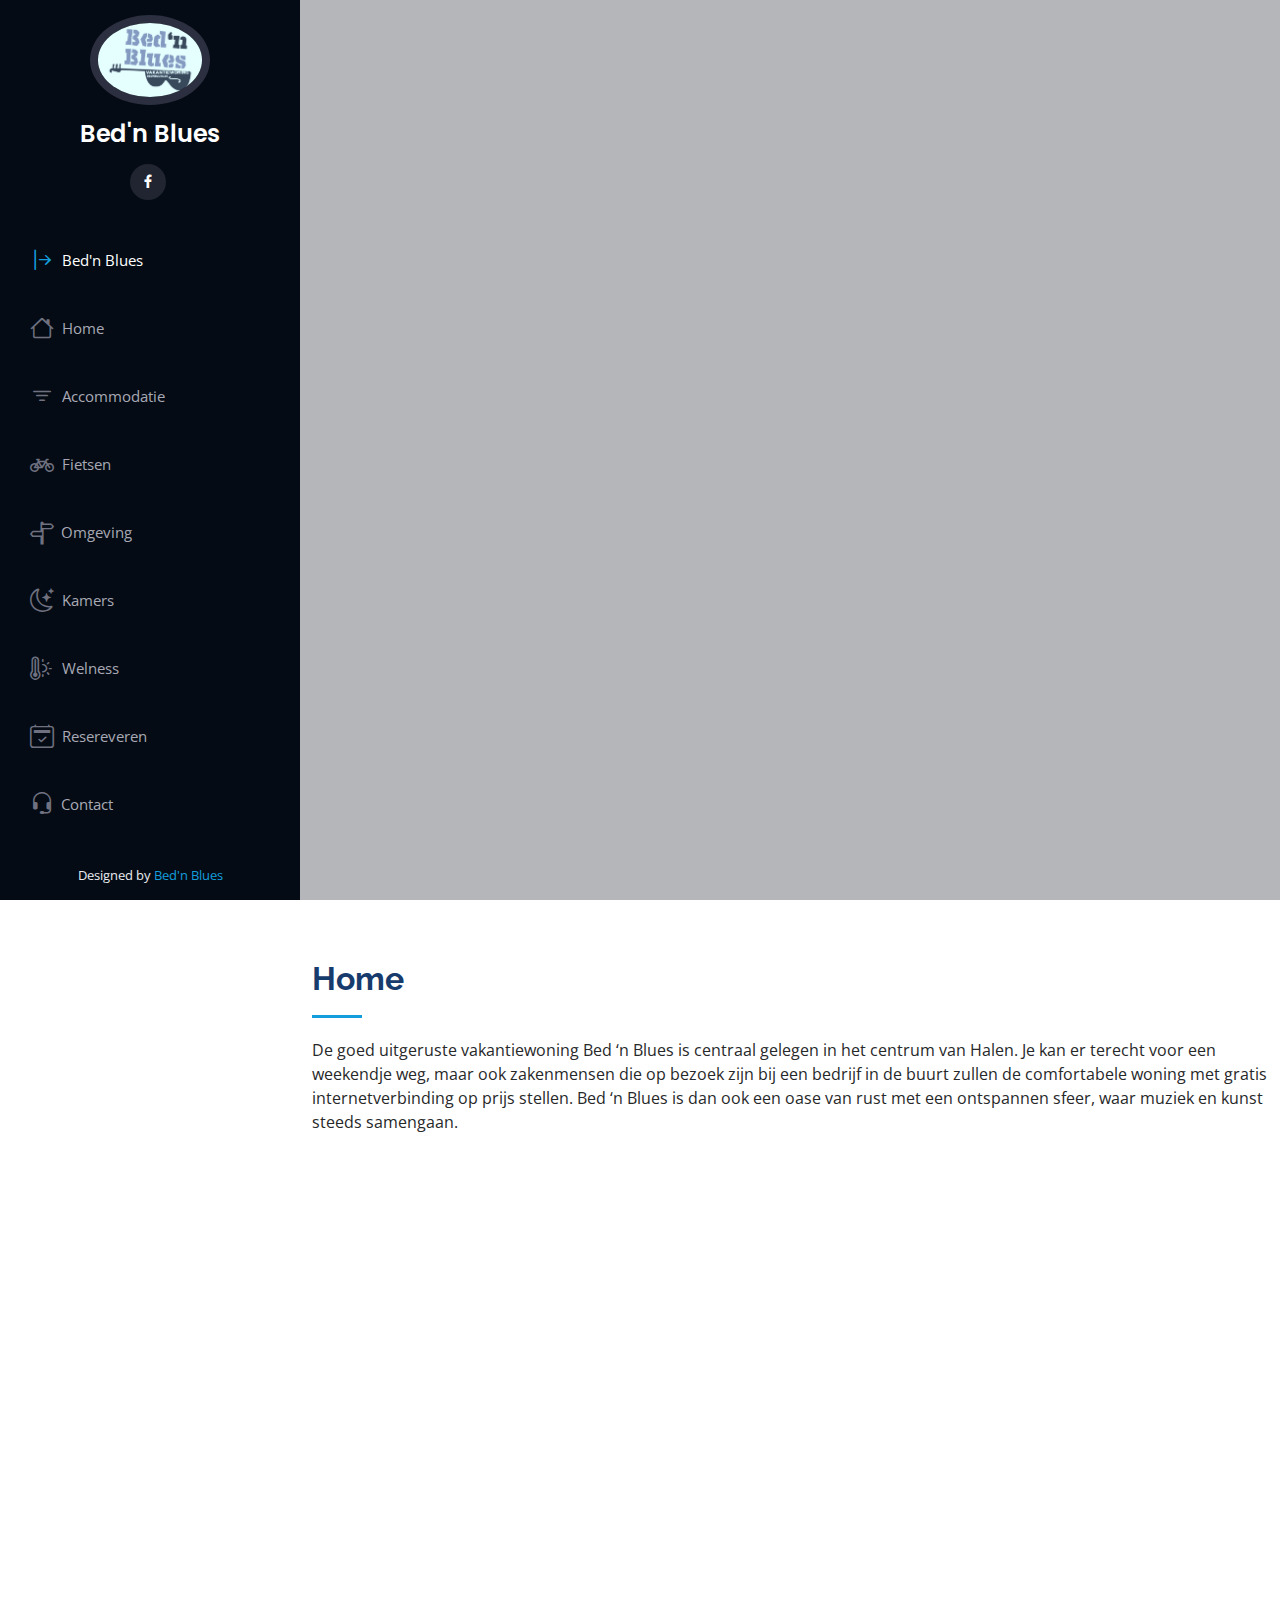
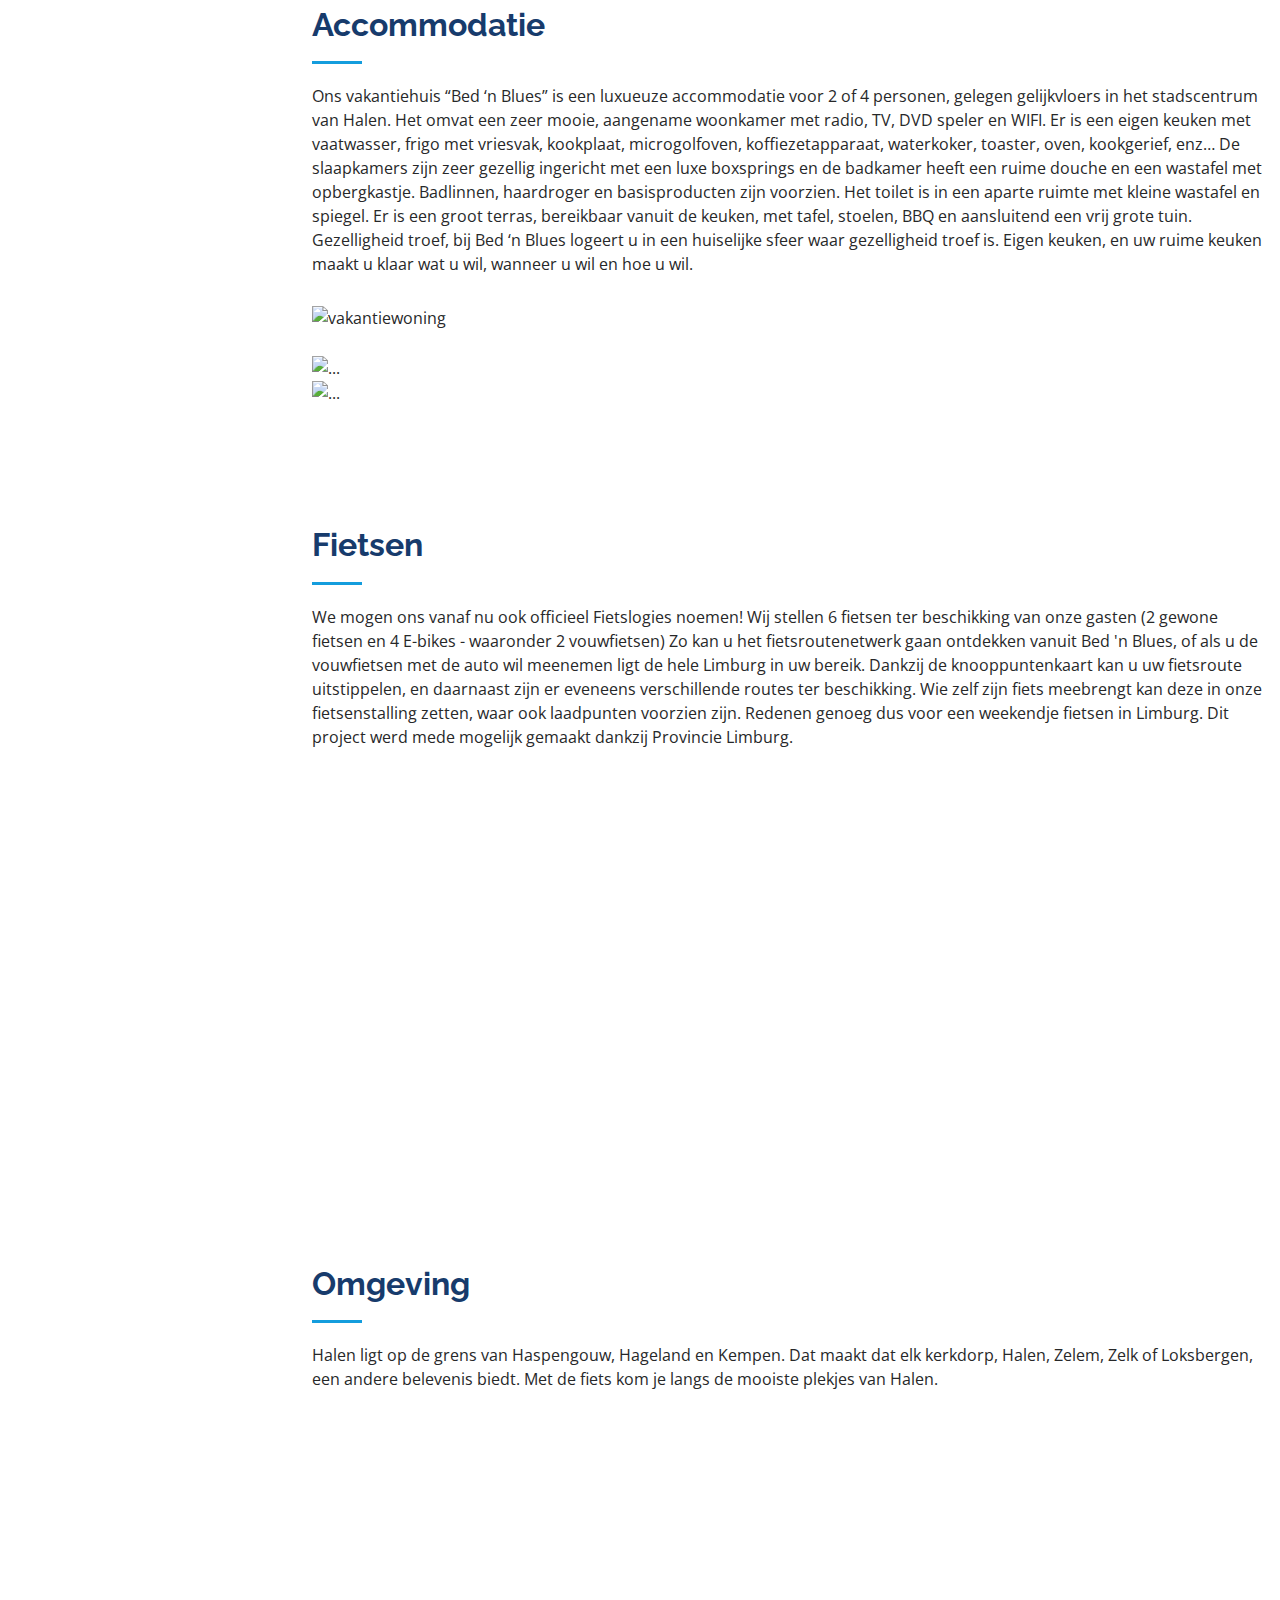
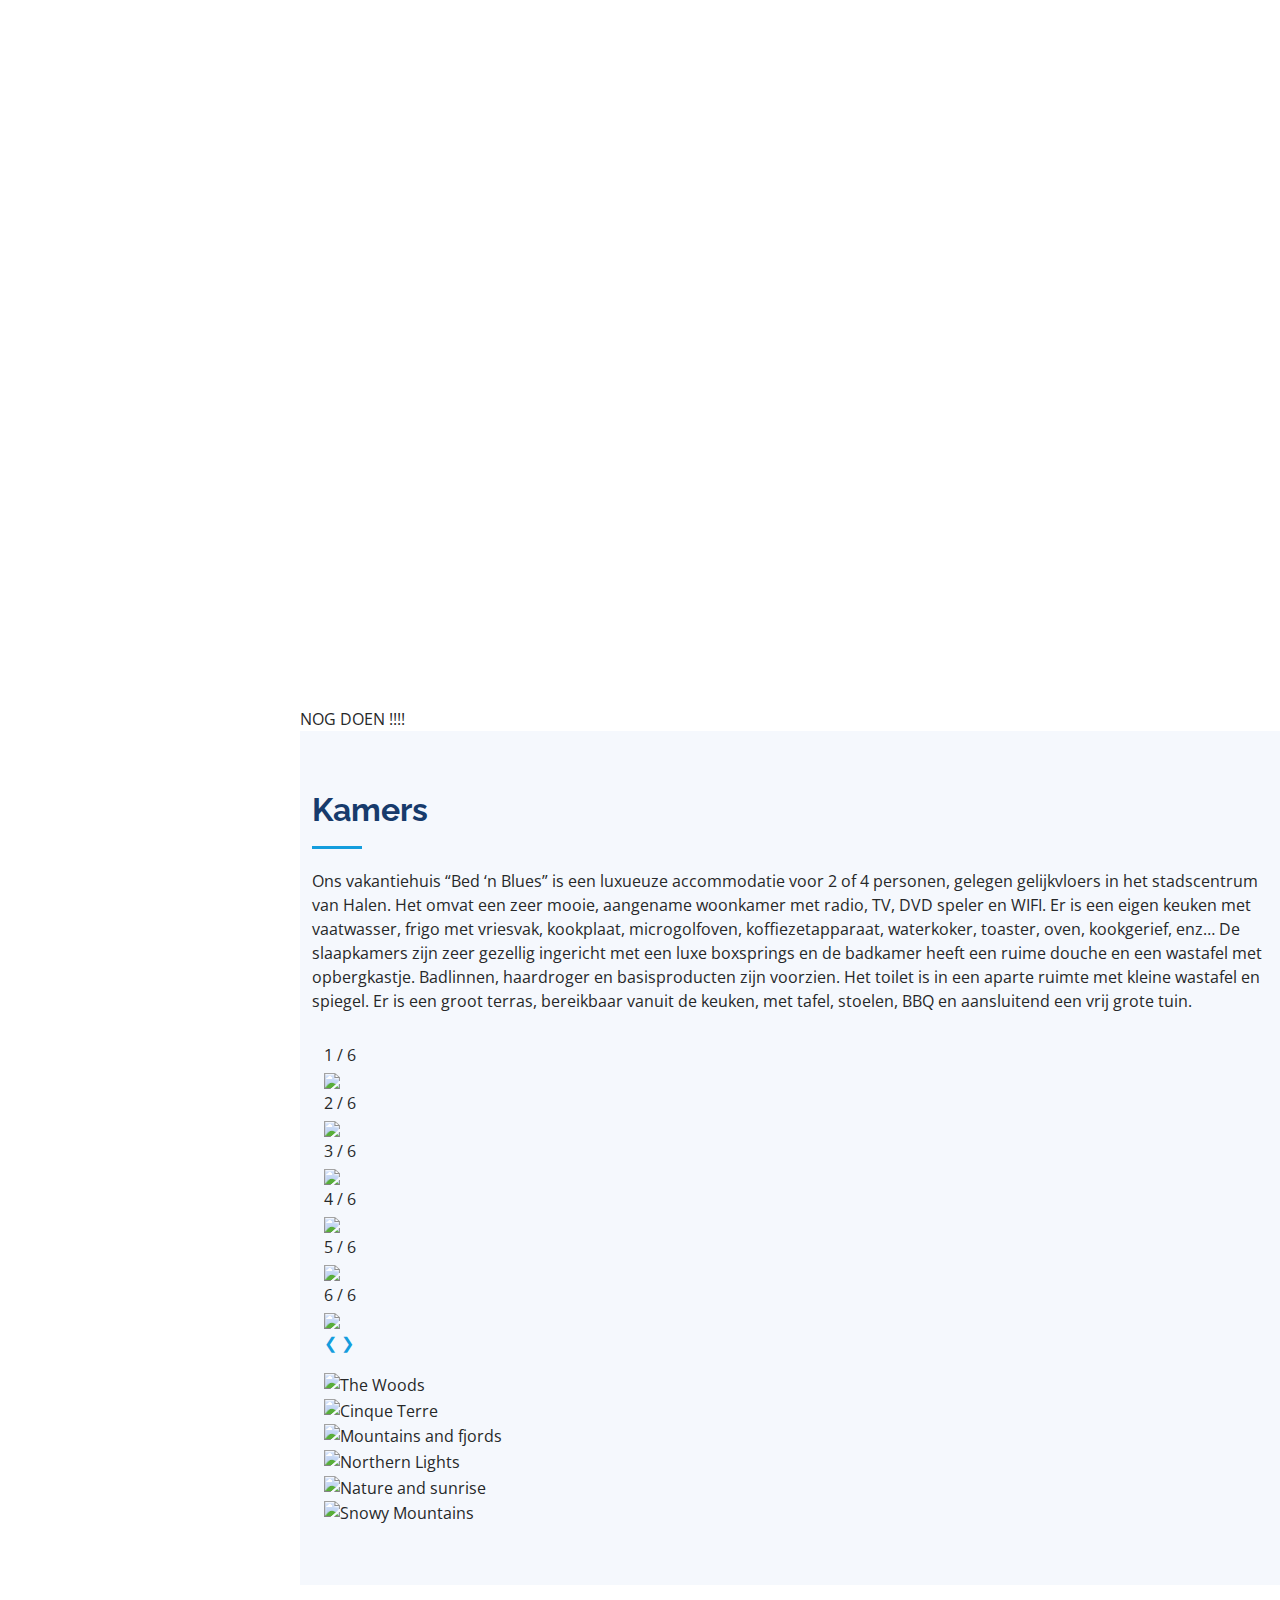
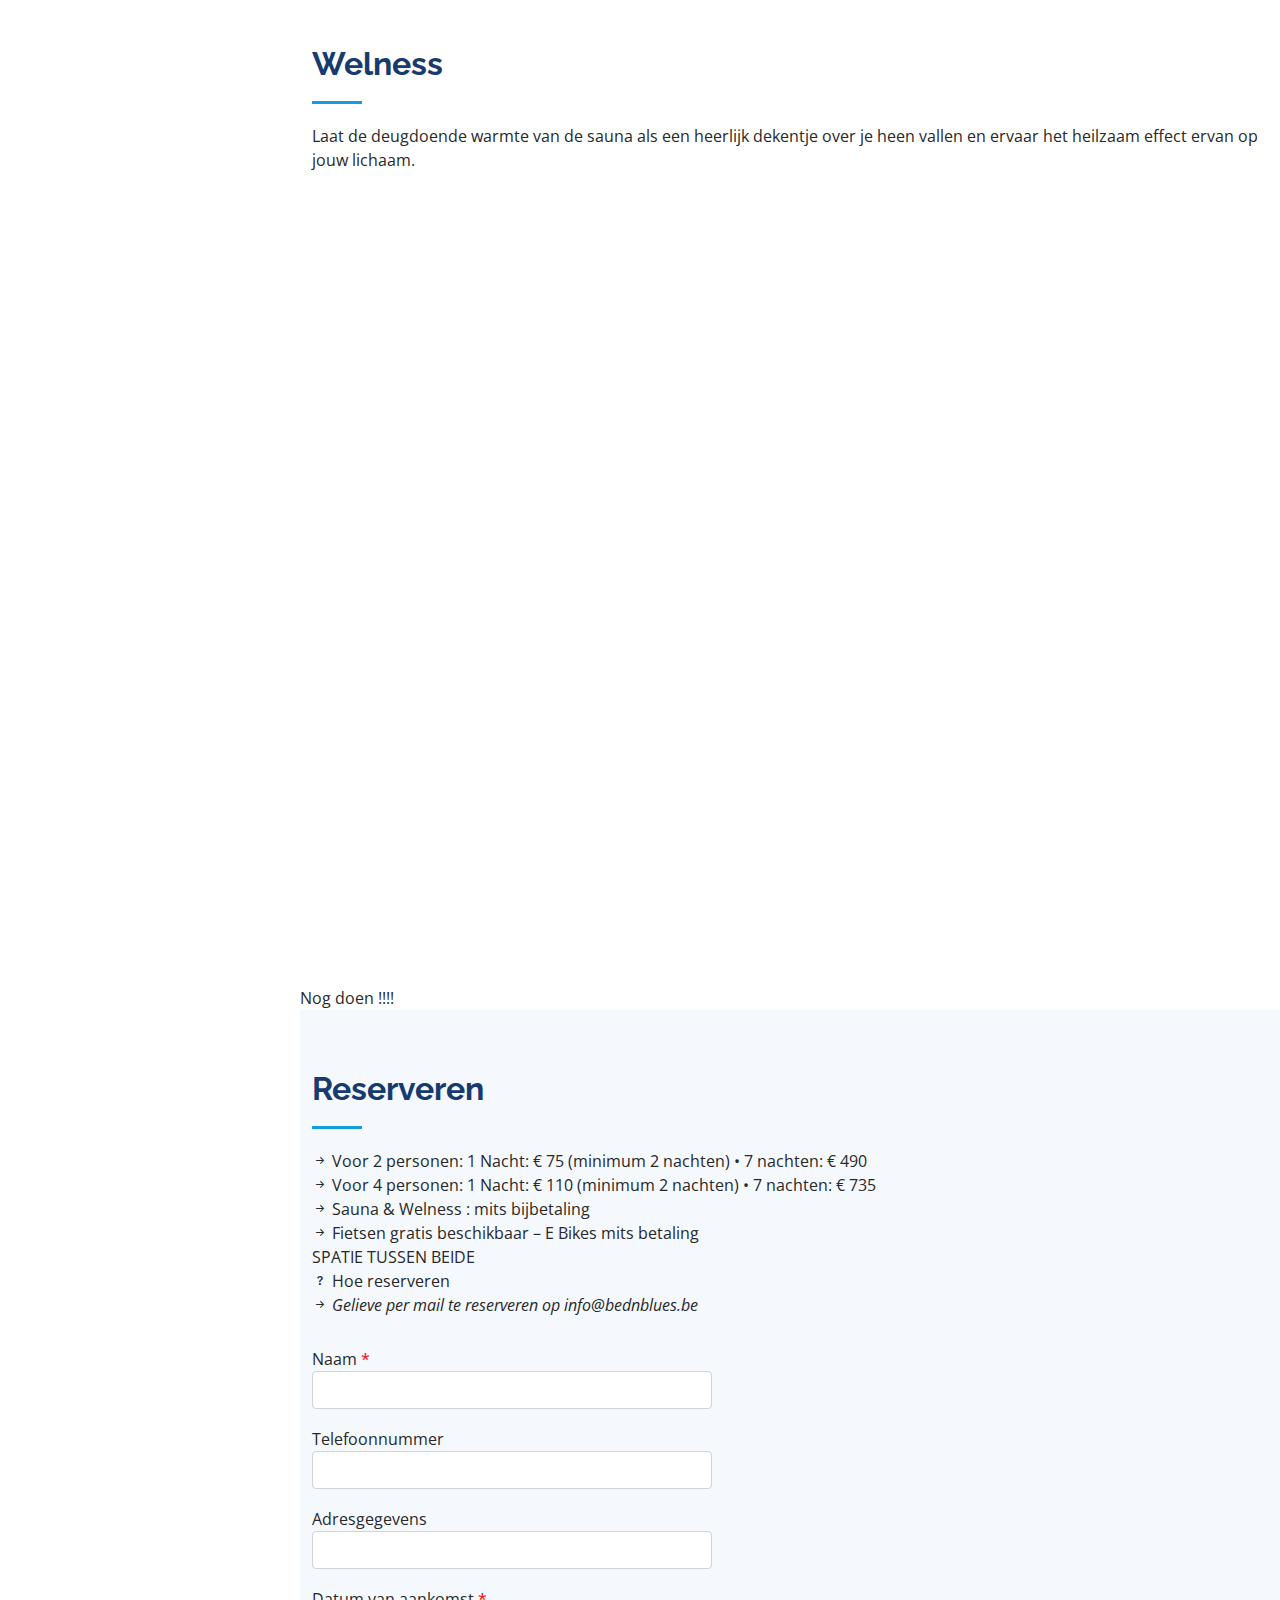
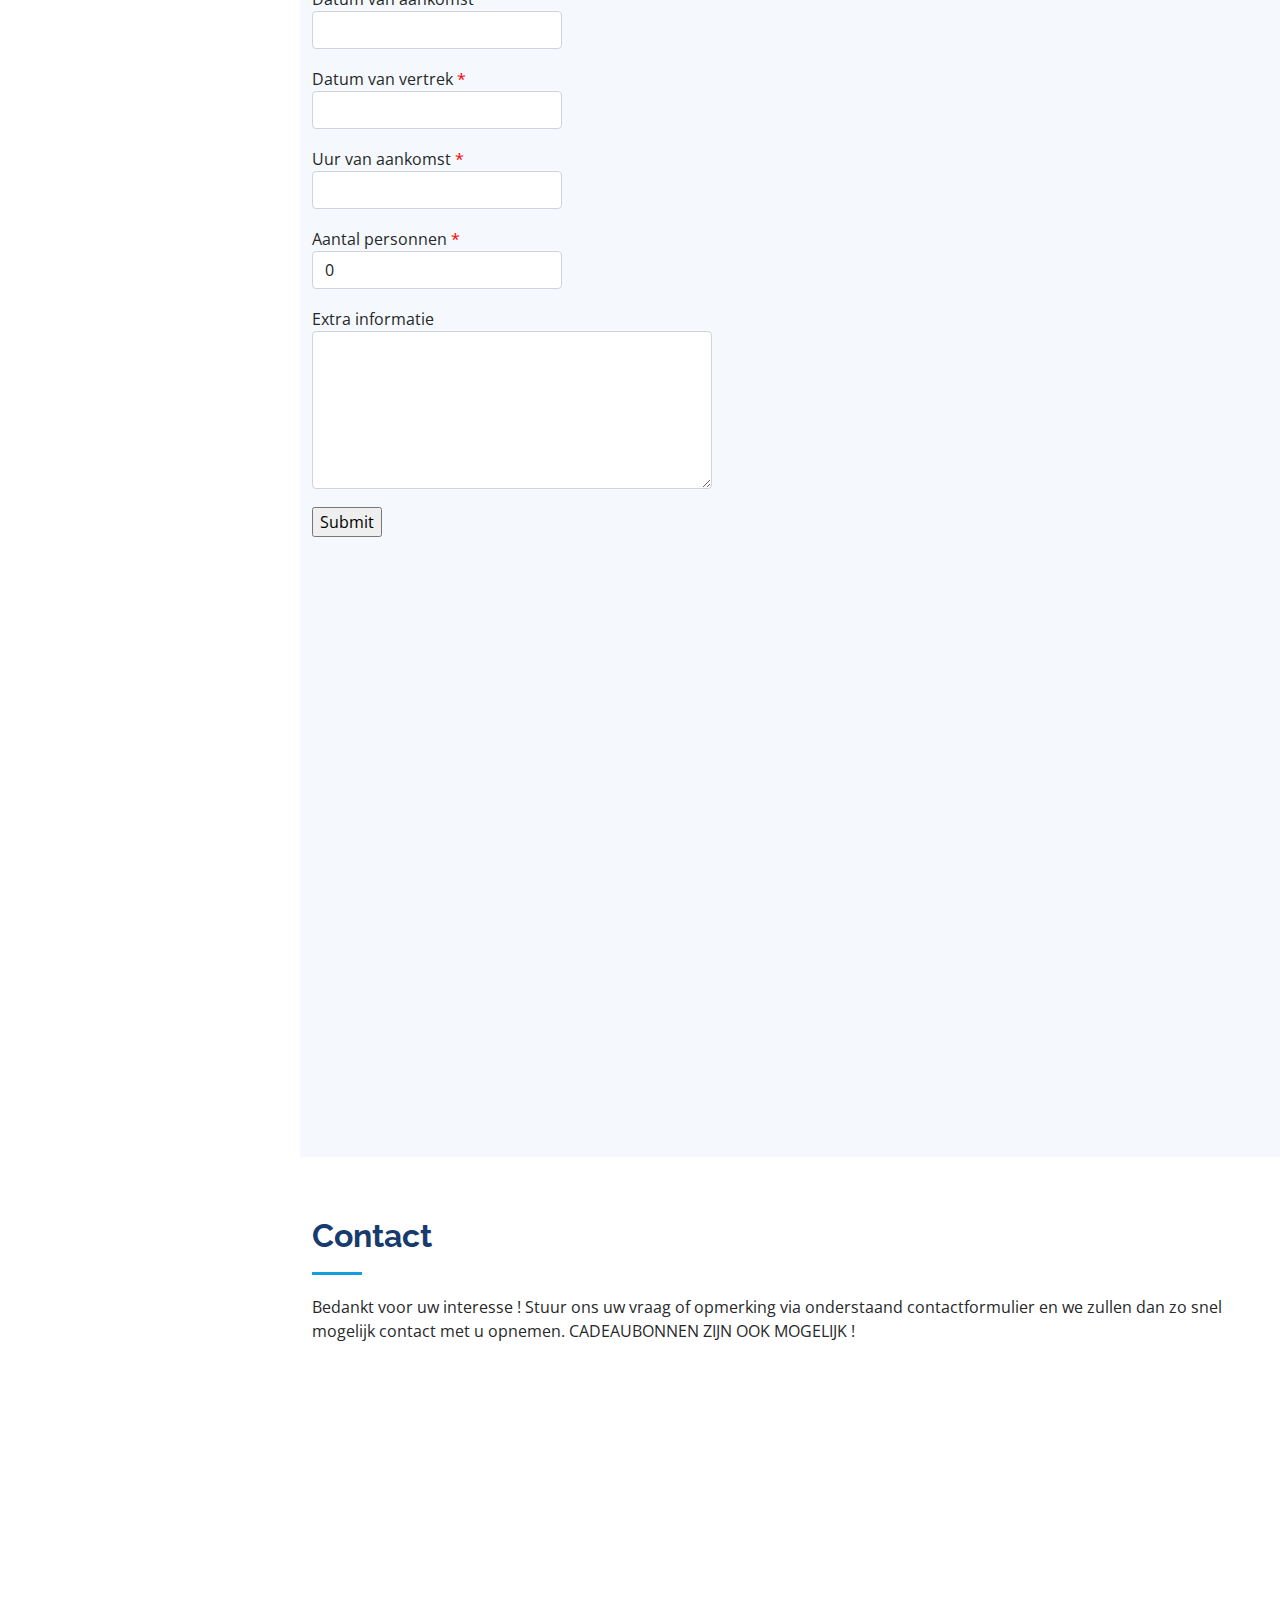
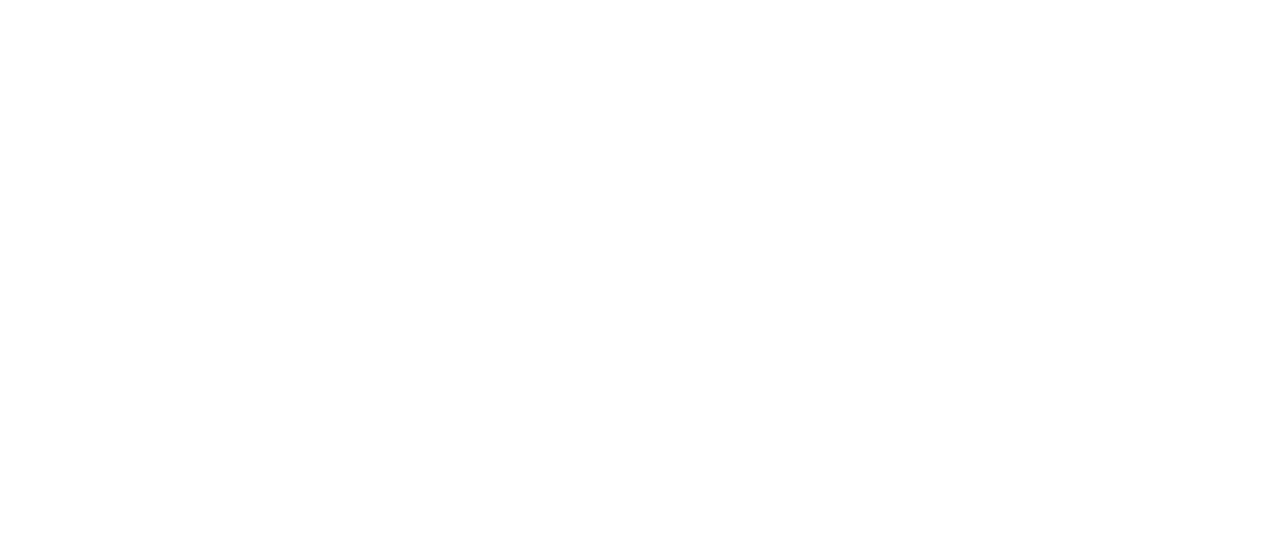
==== index.html @ 1ac10387 "Add files via upload" ====
<!DOCTYPE html>
<html lang="en">

<head>
  <meta charset="utf-8">
  <meta content="width=device-width, initial-scale=1.0" name="viewport">

  <title>Bed'n Blues </title>
  <meta content="" name="description">
  <meta content="" name="keywords">

  <!-- Favicons -->
  <link href="assets/img/favicon.png" rel="icon">
  <link href="assets/img/apple-touch-icon.png" rel="apple-touch-icon">

  <!-- Google Fonts -->
  <link href="https://fonts.googleapis.com/css?family=Open+Sans:300,300i,400,400i,600,600i,700,700i|Raleway:300,300i,400,400i,500,500i,600,600i,700,700i|Poppins:300,300i,400,400i,500,500i,600,600i,700,700i" rel="stylesheet">

  <!-- Vendor CSS Files -->
  <link href="assets/vendor/aos/aos.css" rel="stylesheet">
  <link href="assets/vendor/bootstrap/css/bootstrap.min.css" rel="stylesheet">
  <link href="assets/vendor/bootstrap-icons/bootstrap-icons.css" rel="stylesheet">
  <link href="assets/vendor/boxicons/css/boxicons.min.css" rel="stylesheet">
  <link href="assets/vendor/glightbox/css/glightbox.min.css" rel="stylesheet">
  <link href="assets/vendor/swiper/swiper-bundle.min.css" rel="stylesheet">

  <!-- Template Main CSS File -->
  <link href="assets/css/style.css" rel="stylesheet">


</head>

<body>

  <!-- ======= Mobile nav toggle button ======= -->
  <i class="bi bi-list mobile-nav-toggle d-xl-none"></i>

  <!-- ======= Header ======= -->
  <header id="header">
    <div class="d-flex flex-column">

      <div class="profile">
        <img src="assets/img/logo-img.jpg" alt="" class="img-fluid rounded-circle">
        <h1 class="text-light"><a href="index.html">Bed'n Blues</a></h1>
        <div class="social-links mt-3 text-center">
          <a href="https://www.facebook.com/bednblues/" class="facebook"><i class="bx bxl-facebook"></i></a>
        </div>
      </div>

      <nav id="navbar" class="nav-menu navbar">
        <ul>
          <li><a href="#bednblues" class="nav-link scrollto active"><i class="bi bi-arrow-bar-right"></i> <span>Bed'n Blues</span></a></li>
          <li><a href="#home" class="nav-link scrollto"><i class="bi bi-house"></i> <span>Home</span></a></li>
          <li><a href="#accommodatie" class="nav-link scrollto"><i class="bi bi-filter"></i> <span>Accommodatie</span></a></li>
          <li><a href="#fietsen" class="nav-link scrollto"><i class="bbi bi-bicycle"></i> <span>Fietsen</span></a></li>
          <li><a href="#omgeving" class="nav-link scrollto"><i class="bi bi-signpost-split"></i> <span>Omgeving</span></a></li>
          <li><a href="#kamers" class="nav-link scrollto"><i class="bi bi-moon-stars"></i> <span>Kamers</span></a></li>
          <li><a href="#welness" class="nav-link scrollto"><i class="bi bi-thermometer-sun"></i> <span>Welness</span></a></li>
          <li><a href="#reserveren" class="nav-link scrollto"><i class="bi bi-calendar2-check"></i> <span>Resereveren</span></a></li>
          <li><a href="#contact" class="nav-link scrollto"><i class="bi bi-headset"></i> <span>Contact</span></a></li>
        </ul>
      </nav><!-- .nav-menu -->
    </div>
  </header><!-- End Header -->

  <!-- ======= Hero Section ======= -->
  <section id="hero" class="d-flex flex-column justify-content-center align-items-center">
    <div class="hero-container" data-aos="fade-in">
      <h1>Bed'n Blues</h1>
      <p> <span class="typed" data-typed-items="Comfortabele woning met gratis internet, Rustig vertoeven, Perfecte ligging, Verschillende activiteiten"></span> </p>
    </div>
  </section><!-- End Hero -->

  <main id="main">

    <!-- ======= About Section ======= -->
    <section id="home" class="home">
      <div class="container">

        <div class="section-title">
          <h2> Home </h2>
          <p> De goed uitgeruste vakantiewoning Bed ‘n Blues is centraal gelegen in het centrum van Halen. Je kan er terecht voor een weekendje weg, maar ook zakenmensen die op bezoek zijn bij een bedrijf in de buurt zullen de comfortabele woning met gratis
          internetverbinding op prijs stellen. Bed ‘n Blues is dan ook een oase van rust met een
          ontspannen sfeer, waar muziek en kunst steeds samengaan. </p>
        </div>

        <div class="row">
          <div class="col-lg-4" data-aos="fade-right">
            <img src="assets/img/logo-img.jpg" class="img-fluid" alt="">
          </div>
          <div class="col-lg-8 pt-4 pt-lg-0 content" data-aos="fade-left">
            <h3> VOORZIENINGEN </h3>
            <div class="row">
              <div class="col-lg-6">
                <ul>
                  <li><i class="bi bi-chevron-right"></i> <strong>Niet-roken in gehele accommodatie</strong></li>
                  <li><i class="bi bi-chevron-right"></i> <strong>Internet : WiFi is beschikbaar in de accommodatie. Deze service is gratis.</strong></li>
                  <li><i class="bi bi-chevron-right"></i> <strong>Parkeren: Privé parkeren is gratis. U kunt parkeren bij de accommodatie.</strong></li>
                  <li><i class="bi bi-chevron-right"></i> <strong>Huisdieren: Huisdieren zijn niet toegestaan.</strong></li>
                  <li><i class="bi bi-chevron-right"></i> <strong>Wellness.</strong></li>
                </ul>
              </div>
            </div>
          </div>
        </div>

      </div>
    </section><!-- End About Section -->

    <!-- ======= Facts Section ======= -->
    <section id="accommodatie" class="accommodatie">
      <div class="container">

        <div class="section-title">
          <h2> Accommodatie </h2>
          <p> Ons vakantiehuis “Bed ‘n Blues” is een luxueuze accommodatie voor 2 of 4 personen,
          gelegen gelijkvloers in het stadscentrum van Halen. Het omvat een zeer mooie,
          aangename woonkamer met radio, TV, DVD speler en WIFI. Er is een eigen keuken
          met vaatwasser, frigo met vriesvak, kookplaat, microgolfoven, koffiezetapparaat,
          waterkoker, toaster, oven, kookgerief, enz… De slaapkamers zijn zeer gezellig ingericht met een luxe boxsprings en de badkamer heeft een ruime douche en een wastafel met opbergkastje. Badlinnen, haardroger en basisproducten zijn voorzien. Het toilet is in een aparte ruimte met kleine wastafel en spiegel. Er is een groot terras, bereikbaar vanuit de keuken, met tafel, stoelen, BBQ en aansluitend een vrij grote tuin.

          Gezelligheid troef, bij Bed ‘n Blues logeert u in een huiselijke sfeer waar gezelligheid troef is.

          Eigen keuken, en uw ruime keuken maakt u klaar wat u wil, wanneer u wil en hoe u wil. </p>
        </div>

        <div class="row no-gutters">
          <img src="assets/img/accommodatie/vakantiewoning.jpg" width="20" height="50" class="rounded float-start" alt="vakantiewoning">
          <img src="assets/img/accommodatie/guest.png" width="20" height="25" class="rounded mx-auto d-block" alt="...">
          <img src="assets/img/accommodatie/traveller.png" width="20" height="25"  class="rounded float-end" alt="...">
          
        </div>

      </div>
    </section><!-- End Facts Section -->

    <!-- ======= Skills Section ======= -->
    <section id="fietsen" class="fietsen">
      <div class="container">

        <div class="section-title">
          <h2> Fietsen </h2>
          <p> We mogen ons vanaf nu ook officieel Fietslogies noemen! Wij stellen 6 fietsen ter beschikking van onze gasten (2 gewone fietsen en 4 E-bikes - waaronder 2 vouwfietsen) Zo kan u het fietsroutenetwerk gaan ontdekken vanuit Bed 'n Blues, of als u de vouwfietsen met de auto wil meenemen ligt de hele Limburg in uw bereik. Dankzij de knooppuntenkaart kan u uw fietsroute uitstippelen, en daarnaast zijn er eveneens verschillende routes ter beschikking. Wie zelf zijn fiets meebrengt kan deze in onze fietsenstalling zetten, waar ook laadpunten voorzien zijn. Redenen genoeg dus voor een weekendje fietsen in Limburg. 
          Dit project werd mede mogelijk gemaakt dankzij Provincie Limburg.</p>
        </div>

        <div class="row skills-content">

          <div class="col-lg-6" data-aos="fade-up">

            <video width="550" height="360" controls>
              <source src="video/Fietsen.mp4" type="video/mp4">
              <source src="video/Fietsen.mp4" type="video/mp4">
            </video>

          </div> 

      </div>
    </section><!-- End Skills Section -->

    <!-- ======= Resume Section ======= -->
    <section id="omgeving" class="omgeving">
      <div class="container">

        <div class="section-title">
          <h2>Omgeving</h2>
          <p>Halen ligt op de grens van Haspengouw, Hageland en Kempen. Dat maakt dat elk kerkdorp, Halen, Zelem, Zelk of Loksbergen, een andere belevenis biedt. Met de fiets kom je langs de mooiste plekjes van Halen.</p>
        </div>

        <div class="row">
          <div class="col-lg-6" data-aos="fade-up">
            <h3 class="resume-title">Slag der Zilveren Helmen</h3>
            <div class="resume-item pb-0">
              <h4>12 augustus 1914</h4>
              <p><em> Leer alles over WO I in het museum Slag der Zilveren Helmen. Zelem heeft een mooie oude dorpskern.</em></p>
              <ul>
                <li>Rotemstraat 14, 3545 Halen, België</li>
                <li>Tel. : 013/44.10.14 |
                    Fax : 013/46.11.56  </li>
                <li>museum@slagderzilverenhelmen.be</li>
              </ul>
            </div>

            <h3 class="resume-title">Kasteeldomein van Sint-Jansberg</h3>
            <div class="resume-item pb-0">
              <h4>Gebouwd in 1898</h4>
              <p><em> Dendrologisch interessant parkje in landschappelijke stijl met pittoresk karakter, uit het einde van de 19de eeuw, nu bij een buitenhuis met uitzicht uit dezelfde periode, maar met oudere kern en ouder neerhof. De site is van feodale oorsprong en vertoont sporen van een neerhofopperhofstructuur. Inrijhek en boogbrug over de vijver. Belangrijke aanwezigheid in het landschap.</em></p>
              <ul>
                <li>Sint-Jansbergstraat 7-8-9, 3545 Halen, België </li>
              </ul>
            </div>
          </div>

          <div class="col-lg-6" data-aos="fade-up" data-aos-delay="100">
            <h3 class="resume-title">Streekmuseum Reinvoart</h3>
            <div class="resume-item pb-0">
              <h4>Gesticht in 1985</h4>
              <p><em> Het streekmuseum is ondergebracht in een typische langgevelhoeve. Deze zijn met hun langste gevel meestal naar het oosten gericht.</em></p>
              <ul>
                <li>Hagelandstraat 1, 3545 Halen, België</li>
                <li>Tel. : 016 77 92 61 |
                    GSM : 0479 10 22 44</li>
                <li>info@reinvoart.be |
                    jozef.veulemans@telenet.be</li>
              </ul>

            </div>
          <div class="col-lg-6" data-aos="fade-up" data-aos-delay="100">
            <h3 class="resume-title">‘t Schulensmeer</h3>
            <div class="resume-item pb-0">
              <h4>Dit geschiedde in 1976.</h4>
              <p><em>In de vroege jaren zeventig werd er een zandwinningsplaats gezocht voor de aanleg van de autosnelweg E314 tussen Lummen en Aarschot. In het Schulensbroek werd op dat moment ook een retentiebekken gepland voor een betere beheersing van de Demer. Door het zand te winnen op de plaats waar het wachtbekken werd voorzien diende er maar op één plaats landbouwgrond opgeofferd te worden.</em></p>
              <ul>
                <li>Demerstraat 60, 3560 Lummen, België</li>
                <li>Tel. : 013 44 12 37 </li>
                <li>info@schulensmeer.be</li>
              </ul>
            </div>
          </div>
        </div>

      </div>
    </section><!-- End Resume Section -->

    <!-- ======= Portfolio Section ======= --> NOG DOEN !!!!
    <section id="kamers" class="portfolio section-bg">
      <div class="container">

        <div class="section-title">
          <h2>Kamers</h2>
          <p> Ons vakantiehuis “Bed ‘n Blues” is een luxueuze accommodatie voor 2 of 4 personen, gelegen gelijkvloers in het stadscentrum van Halen. Het omvat een zeer mooie, aangename woonkamer met radio, TV, DVD speler en WIFI. Er is een eigen keuken met vaatwasser, frigo met vriesvak, kookplaat, microgolfoven, koffiezetapparaat, waterkoker, toaster, oven, kookgerief, enz… De slaapkamers zijn zeer gezellig ingericht met een luxe boxsprings en de badkamer heeft een ruime douche en een wastafel met opbergkastje. Badlinnen, haardroger en basisproducten zijn voorzien. Het toilet is in een aparte ruimte met kleine wastafel en spiegel. Er is een groot terras, bereikbaar vanuit de keuken, met tafel, stoelen, BBQ en aansluitend een vrij grote tuin.</p>
        </div>
        <!-- Container for the image gallery -->
<div class="container">

  <!-- Full-width images with number text -->
  <div class="mySlides">
    <div class="numbertext">1 / 6</div>
      <img src="img_woods_wide.jpg" style="width:100%">
  </div>

  <div class="mySlides">
    <div class="numbertext">2 / 6</div>
      <img src="img_5terre_wide.jpg" style="width:100%">
  </div>

  <div class="mySlides">
    <div class="numbertext">3 / 6</div>
      <img src="img_mountains_wide.jpg" style="width:100%">
  </div>

  <div class="mySlides">
    <div class="numbertext">4 / 6</div>
      <img src="img_lights_wide.jpg" style="width:100%">
  </div>

  <div class="mySlides">
    <div class="numbertext">5 / 6</div>
      <img src="img_nature_wide.jpg" style="width:100%">
  </div>

  <div class="mySlides">
    <div class="numbertext">6 / 6</div>
      <img src="img_snow_wide.jpg" style="width:100%">
  </div>

  <!-- Next and previous buttons -->
  <a class="prev" onclick="plusSlides(-1)">&#10094;</a>
  <a class="next" onclick="plusSlides(1)">&#10095;</a>

  <!-- Image text -->
  <div class="caption-container">
    <p id="caption"></p>
  </div>

  <!-- Thumbnail images -->
  <div class="row">
    <div class="column">
      <img class="demo cursor" src="img_woods.jpg" style="width:100%" onclick="currentSlide(1)" alt="The Woods">
    </div>
    <div class="column"> 
      <img class="demo cursor" src="img_5terre.jpg" style="width:100%" onclick="currentSlide(2)" alt="Cinque Terre">
    </div>
    <div class="column">
      <img class="demo cursor" src="img_mountains.jpg" style="width:100%" onclick="currentSlide(3)" alt="Mountains and fjords">
    </div>
    <div class="column">
      <img class="demo cursor" src="img_lights.jpg" style="width:100%" onclick="currentSlide(4)" alt="Northern Lights">
    </div>
    <div class="column">
      <img class="demo cursor" src="img_nature.jpg" style="width:100%" onclick="currentSlide(5)" alt="Nature and sunrise">
    </div> 
    <div class="column">
      <img class="demo cursor" src="img_snow.jpg" style="width:100%" onclick="currentSlide(6)" alt="Snowy Mountains">
    </div>
  </div>
</div>
        

      </div>
    </section><!-- End Portfolio Section -->

    <!-- ======= Services Section ======= -->
    <section id="welness" class="welness">
      <div class="container">

        <div class="section-title">
          <h2>Welness</h2>
          <p>Laat de deugdoende warmte van de sauna als een heerlijk dekentje over je heen vallen en ervaar het heilzaam effect ervan op jouw lichaam. </p>
        </div>

        <div class="row">
          <div class="col-lg-4 col-md-6 icon-box" data-aos="fade-up">
            <div class="icon"><i class="bi bi-brightness-high"></i></div>
            <h4 class="title"><a href=""> De infraroodsauna </a></h4>
            <p class="description"> Ontspant de spieren en verzacht eventuele pijnen van gewrichten. De infrarood-sauna kent de laatste jaren een heuse opmars. Onderzoek heeft aangetoond dat u tijdens een sessie van 30 minuten tot 600 calorieën verbrandt, terwijl u heerlijk ontspant in de infraroodcabine.</p>
          </div>
          <div class="col-lg-4 col-md-6 icon-box" data-aos="fade-up" data-aos-delay="100">
            <div class="icon"><i class="bi bi-brightness-high"></i></div>
            <h4 class="title"><a href=""> De klassieke ‘Finse’ sauna </a></h4>
            <p class="description"> De werking van een infrarood-sauna gebaseerd op de (onzichtbare) infraroodstralingswarmte die opgewekt wordt met diverse types van stralers.  Het kenmerk van infraroodwarmte is dat deze warmte wordt overgebracht naar de huid zonder dat er warme lucht aan te pas komt. </p>
          </div>
          <div class="col-lg-4 col-md-6 icon-box" data-aos="fade-up" data-aos-delay="200">
            <div class="icon"><i class="bi bi-brightness-high"></i></div>
            <h4 class="title"><a href=""> Relaxruimte </a></h4>
            <p class="description"> Wil je verder als gast van Bed ‘n Blues helemaal tot rust komen, kan dit ook in de voorziene relaxruimte met zelfs een glaasje bubbels.</p>
          </div>
          <div class="col-lg-4 col-md-6 icon-box" data-aos="fade-up" data-aos-delay="300">
            <div class="icon"><i class="bi bi-brightness-high"></i></div>
            <h4 class="title"><a href=""> Sauna & Welness : mits bijbetaling </a></h4>
           
          </div>

        </div>

        <div class="row skills-content">

          <div class="col-lg-6" data-aos="fade-up">

            <video width="550" height="360" controls>
              <source src="video/Welness.mp4" type="video/mp4">
              <source src="video/Welness.mp4" type="video/mp4">
            </video>

          </div> 

      </div>

      </div>
    </section><!-- End Services Section -->

    <!-- ======= Testimonials Section ======= --> Nog doen !!!!
    <section id="reserveren" class="reserveren section-bg">
      <div class="container">

        <div class="section-title">
          <h2> Reserveren </h2>
          <p> <i class="bi bi-arrow-right-short"></i> Voor 2 personen: 1 Nacht: € 75 (minimum 2 nachten) • 7 nachten: € 490 </p>
          <p> <i class="bi bi-arrow-right-short"></i> Voor 4 personen: 1 Nacht: € 110 (minimum 2 nachten) • 7 nachten: € 735 </p>
          <p> <i class="bi bi-arrow-right-short"></i> Sauna & Welness : mits bijbetaling </p>
          <p> <i class="bi bi-arrow-right-short"></i> Fietsen gratis beschikbaar – E Bikes mits betaling </p>
          SPATIE TUSSEN BEIDE
          <P> <i class="bi bi-question"></i> Hoe reserveren </P>
          <p> <i class="bi bi-arrow-right-short"> Gelieve per mail te reserveren op info@bednblues.be </i>
        </div>





          <form  action=”mailto:kaeyembe@gmail.com” method=”POST” enctype=”multipart/form-data” name=”EmailForm” onSubmit="return validateForm();"> 


<div style="max-width: 400px;">
</div>
<div style="padding-bottom: 18px;">Naam<span style="color: red;"> *</span><br/>
<input type="text" id="data_3" name="data_3" style="max-width : 400px;" class="form-control"/>
</div>
<div style="padding-bottom: 18px;">Telefoonnummer<br/>
<input type="text" id="data_4" name="data_4" style="max-width : 400px;" class="form-control"/>
</div>
<div style="padding-bottom: 18px;">Adresgegevens<br/>
<input type="text" id="data_5" name="data_5" style="max-width : 400px;" class="form-control"/>
</div>
<div style="padding-bottom: 18px;">Datum van aankomst<span style="color: red;"> *</span><br/>
<input type="text" id="data_6" name="data_6" style="max-width : 250px;" class="form-control"/>
</div>
<div style="padding-bottom: 18px;">Datum van vertrek<span style="color: red;"> *</span><br/>
<input type="text" id="data_7" name="data_7" style="max-width : 250px;" class="form-control"/>
</div>
<script src="https://cdnjs.cloudflare.com/ajax/libs/pikaday/1.4.0/pikaday.min.js" type="text/javascript"></script>
<link href="https://cdnjs.cloudflare.com/ajax/libs/pikaday/1.4.0/css/pikaday.min.css" rel="stylesheet" type="text/css" />
<script type="text/javascript">new Pikaday({ field: document.getElementById('data_6') });</script>
<script type="text/javascript">new Pikaday({ field: document.getElementById('data_7') });</script>
<div style="padding-bottom: 18px;">Uur van aankomst<span style="color: red;"> *</span><br/>
<input type="text" id="data_8" name="data_8" style="max-width : 250px;" class="form-control"/>
</div>
<div style="padding-bottom: 18px;">Aantal personnen<span style="color: red;"> *</span><br/>
<select id="data_8" name="data_8" style="max-width : 250px;" class="form-control"><option>0</option>
<option>1</option>
<option>2</option>
<option>3</option>
<option>4</option>
</select>
</div>
<div style="padding-bottom: 18px;">Extra informatie<br/>
<textarea id="data_9" false name="data_9" style="max-width : 400px;" rows="6" class="form-control"></textarea>
</div>
<div style="padding-bottom: 18px;"><input name="skip_Submit" value="Submit" type="submit"/></div>
<div>
</form>

<script type="text/javascript">
function validateForm() {
if (isEmpty(document.getElementById('data_3').value.trim())) {
alert('Name is required!');
return false;
}

if (isEmpty(document.getElementById('data_6').value.trim())) {
alert('Date is required!');
return false;
}
if (isEmpty(document.getElementById('data_7').value.trim())) {
alert('Date is required!');
return false;
}
if (isEmpty(document.getElementById('data_8').value.trim())) {
alert('Time is required!');
return false;
}
return true;
}
function isEmpty(str) { return (str.length === 0 || !str.trim()); }
function validateEmail(email) {
var re = /^([\w-]+(?:\.[\w-]+)*)@((?:[\w-]+\.)*\w[\w-]{0,66})\.([a-z]{2,15}(?:\.[a-z]{2})?)$/i;
return isEmpty(email) || re.test(email);
}
</script>
















        <div class="testimonials-slider swiper-container" data-aos="fade-up" data-aos-delay="100">
          <div class="swiper-wrapper">

            <div class="swiper-slide">
              <div class="testimonial-item" data-aos="fade-up">
                <p>
                  <i class="bx bxs-quote-alt-left quote-icon-left"></i>
                  Proin iaculis purus consequat sem cure digni ssim donec porttitora entum suscipit rhoncus. Accusantium quam, ultricies eget id, aliquam eget nibh et. Maecen aliquam, risus at semper.
                  <i class="bx bxs-quote-alt-right quote-icon-right"></i>
                </p>
                <img src="assets/img/testimonials/testimonials-1.jpg" class="testimonial-img" alt="">
                <h3>Saul Goodman</h3>
                <h4>Ceo &amp; Founder</h4>
              </div>
            </div><!-- End testimonial item -->

            <div class="swiper-slide">
              <div class="testimonial-item" data-aos="fade-up" data-aos-delay="100">
                <p>
                  <i class="bx bxs-quote-alt-left quote-icon-left"></i>
                  Export tempor illum tamen malis malis eram quae irure esse labore quem cillum quid cillum eram malis quorum velit fore eram velit sunt aliqua noster fugiat irure amet legam anim culpa.
                  <i class="bx bxs-quote-alt-right quote-icon-right"></i>
                </p>
                <img src="assets/img/testimonials/testimonials-2.jpg" class="testimonial-img" alt="">
                <h3>Sara Wilsson</h3>
                <h4>Designer</h4>
              </div>
            </div><!-- End testimonial item -->

            <div class="swiper-slide">
              <div class="testimonial-item" data-aos="fade-up" data-aos-delay="200">
                <p>
                  <i class="bx bxs-quote-alt-left quote-icon-left"></i>
                  Enim nisi quem export duis labore cillum quae magna enim sint quorum nulla quem veniam duis minim tempor labore quem eram duis noster aute amet eram fore quis sint minim.
                  <i class="bx bxs-quote-alt-right quote-icon-right"></i>
                </p>
                <img src="assets/img/testimonials/testimonials-3.jpg" class="testimonial-img" alt="">
                <h3>Jena Karlis</h3>
                <h4>Store Owner</h4>
              </div>
            </div><!-- End testimonial item -->

            <div class="swiper-slide">
              <div class="testimonial-item" data-aos="fade-up" data-aos-delay="300">
                <p>
                  <i class="bx bxs-quote-alt-left quote-icon-left"></i>
                  Fugiat enim eram quae cillum dolore dolor amet nulla culpa multos export minim fugiat minim velit minim dolor enim duis veniam ipsum anim magna sunt elit fore quem dolore labore illum veniam.
                  <i class="bx bxs-quote-alt-right quote-icon-right"></i>
                </p>
                <img src="assets/img/testimonials/testimonials-4.jpg" class="testimonial-img" alt="">
                <h3>Matt Brandon</h3>
                <h4>Freelancer</h4>
              </div>
            </div><!-- End testimonial item -->

            <div class="swiper-slide">
              <div class="testimonial-item" data-aos="fade-up" data-aos-delay="400">
                <p>
                  <i class="bx bxs-quote-alt-left quote-icon-left"></i>
                  Quis quorum aliqua sint quem legam fore sunt eram irure aliqua veniam tempor noster veniam enim culpa labore duis sunt culpa nulla illum cillum fugiat legam esse veniam culpa fore nisi cillum quid.
                  <i class="bx bxs-quote-alt-right quote-icon-right"></i>
                </p>
                <img src="assets/img/testimonials/testimonials-5.jpg" class="testimonial-img" alt="">
                <h3>John Larson</h3>
                <h4>Entrepreneur</h4>
              </div>
            </div><!-- End testimonial item -->

          </div>
          <div class="swiper-pagination"></div>
        </div>

      </div>
    </section><!-- End Testimonials Section -->

    <!-- ======= Contact Section ======= -->
    <section id="contact" class="contact">
      <div class="container">

        <div class="section-title">
          <h2>Contact</h2>
          <p>Bedankt voor uw interesse !
          Stuur ons uw vraag of opmerking via onderstaand contactformulier en we zullen dan zo snel mogelijk contact met u opnemen.
          
          CADEAUBONNEN ZIJN OOK MOGELIJK !</p>
        </div>

        <div class="row" data-aos="fade-in">

          <div class="col-lg-5 d-flex align-items-stretch">
            <div class="info">
              <div class="address">
                <i class="bi bi-geo-alt"></i>
                <h4>Locatie:</h4>
                <p>Generaal De Wittestraat, 11, 3545 Halen, België</p>
              </div>

              <div class="email">
                <i class="bi bi-envelope"></i>
                <h4>Email:</h4>
                <p> info@bednblues.be</p>
              </div>

              <div class="phone">
                <i class="bi bi-phone"></i>
                <h4>Telefoon:</h4>
                <p>+32 (0) 486054338</p>
              </div>
              <iframe src="https://www.google.com/maps/embed?pb=!1m18!1m12!1m3!1d2513.6732986582388!2d5.110396750579584!3d50.94825467944681!2m3!1f0!2f0!3f0!3m2!1i1024!2i768!4f13.1!3m3!1m2!1s0x47c13e8c824605cf%3A0xfac1077db7d391bc!2sBed&#39;n%20Blues!5e0!3m2!1sfr!2sbe!4v1619524399746!5m2!1sfr!2sbe" frameborder="0" style="border:0; width: 100%; height: 290px;" allowfullscreen></iframe>
              
              </div>

           </div>

          <div class="col-lg-7 mt-5 mt-lg-0 d-flex align-items-stretch">
            <form action="forms/contact.php" method="post" role="form" class="php-email-form">
              <div class="row">
                <div class="form-group col-md-6">
                  <label for="name">Naam</label>
                  <input type="text" name="name" class="form-control" id="name" required>
                </div>
                <div class="form-group col-md-6">
                  <label for="name">Email</label>
                  <input type="email" class="form-control" name="email" id="email" required>
                </div>
              </div>
              <div class="form-group">
                <label for="name">Onderwerp</label>
                <input type="text" class="form-control" name="subject" id="subject" required>
              </div>
              <div class="form-group">
                <label for="name">Bericht</label>
                <textarea class="form-control" name="message" rows="10" required></textarea>
              </div>
              <div class="my-3">
                <div class="loading">Loading</div>
                <div class="error-message"></div>
                <div class="sent-message">U bericht werd verzonden. Bedankt !</div>
              </div>
              <div class="text-center"><button type="submit">Versturen</button></div>
            </form>
          </div>

        </div>

      </div>
    </section><!-- End Contact Section -->

  </main><!-- End #main -->

  <!-- ======= Footer ======= -->
  <footer id="footer">
    <div class="container">
      <div class="Bed'n Blues">
      </div>
      <div class="credits">
        Designed by <a href="https://www.rootstime.be/">Bed'n Blues</a>
      </div>
    </div>
  </footer><!-- End  Footer -->

  <a href="#" class="back-to-top d-flex align-items-center justify-content-center"><i class="bi bi-arrow-up-short"></i></a>

  <!-- Vendor JS Files -->
  <script src="assets/vendor/aos/aos.js"></script>
  <script src="assets/vendor/bootstrap/js/bootstrap.bundle.min.js"></script>
  <script src="assets/vendor/glightbox/js/glightbox.min.js"></script>
  <script src="assets/vendor/isotope-layout/isotope.pkgd.min.js"></script>
  <script src="assets/vendor/php-email-form/validate.js"></script>
  <script src="assets/vendor/purecounter/purecounter.js"></script>
  <script src="assets/vendor/swiper/swiper-bundle.min.js"></script>
  <script src="assets/vendor/typed.js/typed.min.js"></script>
  <script src="assets/vendor/waypoints/noframework.waypoints.js"></script>

  <!-- Template Main JS File -->
  <script src="assets/js/main.js"></script>

</body>

</html>
---- assets/css/style.css ----
/**
* Template Name: iPortfolio - v3.1.0
* Template URL: https://bootstrapmade.com/iportfolio-bootstrap-portfolio-websites-template/
* Author: BootstrapMade.com
* License: https://bootstrapmade.com/license/
*/

/*--------------------------------------------------------------
# General
--------------------------------------------------------------*/
body {
  font-family: "Open Sans", sans-serif;
  color: #272829;
}

a {
  color: #149ddd;
  text-decoration: none;
}

a:hover {
  color: #37b3ed;
  text-decoration: none;
}

h1, h2, h3, h4, h5, h6 {
  font-family: "Raleway", sans-serif;
}

/*--------------------------------------------------------------
# Back to top button
--------------------------------------------------------------*/
.back-to-top {
  position: fixed;
  visibility: hidden;
  opacity: 0;
  right: 15px;
  bottom: 15px;
  z-index: 996;
  background: #149ddd;
  width: 40px;
  height: 40px;
  border-radius: 50px;
  transition: all 0.4s;
}

.back-to-top i {
  font-size: 28px;
  color: #fff;
  line-height: 0;
}

.back-to-top:hover {
  background: #2eafec;
  color: #fff;
}

.back-to-top.active {
  visibility: visible;
  opacity: 1;
}

/*--------------------------------------------------------------
# Header
--------------------------------------------------------------*/
#header {
  position: fixed;
  top: 0;
  left: 0;
  bottom: 0;
  width: 300px;
  transition: all ease-in-out 0.5s;
  z-index: 9997;
  transition: all 0.5s;
  padding: 0 15px;
  background: #040b14;
  overflow-y: auto;
}

#header .profile img {
  margin: 15px auto;
  display: block;
  width: 120px;
  border: 8px solid #2c2f3f;
}

#header .profile h1 {
  font-size: 24px;
  margin: 0;
  padding: 0;
  font-weight: 600;
  -moz-text-align-last: center;
  text-align-last: center;
  font-family: "Poppins", sans-serif;
}

#header .profile h1 a, #header .profile h1 a:hover {
  color: #fff;
  text-decoration: none;
}

#header .profile .social-links a {
  font-size: 18px;
  display: inline-block;
  background: #212431;
  color: #fff;
  line-height: 1;
  padding: 8px 0;
  margin-right: 4px;
  border-radius: 50%;
  text-align: center;
  width: 36px;
  height: 36px;
  transition: 0.3s;
}

#header .profile .social-links a:hover {
  background: #149ddd;
  color: #fff;
  text-decoration: none;
}

#main {
  margin-left: 300px;
}

@media (max-width: 1199px) {
  #header {
    left: -300px;
  }
  #main {
    margin-left: 0;
  }
}

/*--------------------------------------------------------------
# Navigation Menu
--------------------------------------------------------------*/
/* Desktop Navigation */
.nav-menu {
  padding: 30px 0 0 0;
}

.nav-menu * {
  margin: 0;
  padding: 0;
  list-style: none;
}

.nav-menu > ul > li {
  position: relative;
  white-space: nowrap;
}

.nav-menu a {
  display: flex;
  align-items: center;
  color: #a8a9b4;
  padding: 12px 15px;
  margin-bottom: 8px;
  transition: 0.3s;
  font-size: 15px;
}

.nav-menu a i {
  font-size: 24px;
  padding-right: 8px;
  color: #6f7180;
}

.nav-menu a:hover, .nav-menu .active, .nav-menu li:hover > a {
  text-decoration: none;
  color: #fff;
}

.nav-menu a:hover i, .nav-menu .active i, .nav-menu li:hover > a i {
  color: #149ddd;
}

/* Mobile Navigation */
.mobile-nav-toggle {
  position: fixed;
  right: 15px;
  top: 15px;
  z-index: 9998;
  border: 0;
  font-size: 24px;
  transition: all 0.4s;
  outline: none !important;
  background-color: #149ddd;
  color: #fff;
  width: 40px;
  height: 40px;
  display: inline-flex;
  align-items: center;
  justify-content: center;
  line-height: 0;
  border-radius: 50px;
  cursor: pointer;
}

.mobile-nav-active {
  overflow: hidden;
}

.mobile-nav-active #header {
  left: 0;
}

/*--------------------------------------------------------------
# Hero Section
--------------------------------------------------------------*/
#hero {
  width: 100%;
  height: 100vh;
  background: url("../img/gitaar.jpg") top center;
  background-size: cover;
}

#hero:before {
  content: "";
  background: rgba(5, 13, 24, 0.3);
  position: absolute;
  bottom: 0;
  top: 0;
  left: 0;
  right: 0;
  z-index: 1;
}

#hero .hero-container {
  position: relative;
  z-index: 2;
  min-width: 300px;
}

#hero h1 {
  margin: 0 0 10px 0;
  font-size: 64px;
  font-weight: 700;
  line-height: 56px;
  color: #fff;
}

#hero p {
  color: #fff;
  margin-bottom: 50px;
  font-size: 26px;
  font-family: "Poppins", sans-serif;
}

#hero p span {
  color: #fff;
  padding-bottom: 4px;
  letter-spacing: 1px;
  border-bottom: 3px solid #149ddd;
}

@media (min-width: 1024px) {
  #hero {
    background-attachment: fixed;
  }
}

@media (max-width: 768px) {
  #hero h1 {
    font-size: 28px;
    line-height: 36px;
  }
  #hero h2 {
    font-size: 18px;
    line-height: 24px;
    margin-bottom: 30px;
  }
}

/*--------------------------------------------------------------
# Sections General
--------------------------------------------------------------*/
section {
  padding: 60px 0;
  overflow: hidden;
}

.section-bg {
  background: #f5f8fd;
}

.section-title {
  padding-bottom: 30px;
}

.section-title h2 {
  font-size: 32px;
  font-weight: bold;
  margin-bottom: 20px;
  padding-bottom: 20px;
  position: relative;
  color: #173b6c;
}

.section-title h2::after {
  content: '';
  position: absolute;
  display: block;
  width: 50px;
  height: 3px;
  background: #149ddd;
  bottom: 0;
  left: 0;
}

.section-title p {
  margin-bottom: 0;
}

/*--------------------------------------------------------------
# About
--------------------------------------------------------------*/
.about .content h3 {
  font-weight: 700;
  font-size: 26px;
  color: #173b6c;
}

.about .content ul {
  list-style: none;
  padding: 0;
}

.about .content ul li {
  margin-bottom: 20px;
  display: flex;
  align-items: center;
}

.about .content ul strong {
  margin-right: 10px;
}

.about .content ul i {
  font-size: 16px;
  margin-right: 5px;
  color: #149ddd;
  line-height: 0;
}

.about .content p:last-child {
  margin-bottom: 0;
}

/*--------------------------------------------------------------
# Facts
--------------------------------------------------------------*/
.facts {
  padding-bottom: 30px;
}

.facts .count-box {
  padding: 30px;
  width: 100%;
}

.facts .count-box i {
  display: block;
  font-size: 44px;
  color: #149ddd;
  float: left;
  line-height: 0;
}

.facts .count-box span {
  font-size: 48px;
  line-height: 40px;
  display: block;
  font-weight: 700;
  color: #050d18;
  margin-left: 60px;
}

.facts .count-box p {
  padding: 15px 0 0 0;
  margin: 0 0 0 60px;
  font-family: "Raleway", sans-serif;
  font-size: 14px;
  color: #122f57;
}

.facts .count-box a {
  font-weight: 600;
  display: block;
  margin-top: 20px;
  color: #122f57;
  font-size: 15px;
  font-family: "Poppins", sans-serif;
  transition: ease-in-out 0.3s;
}

.facts .count-box a:hover {
  color: #1f5297;
}

/*--------------------------------------------------------------
# Akills
--------------------------------------------------------------*/
.skills .progress {
  height: 60px;
  display: block;
  background: none;
  border-radius: 0;
}

.skills .progress .skill {
  padding: 0;
  margin: 0 0 6px 0;
  text-transform: uppercase;
  display: block;
  font-weight: 600;
  font-family: "Poppins", sans-serif;
  color: #050d18;
}

.skills .progress .skill .val {
  float: right;
  font-style: normal;
}

.skills .progress-bar-wrap {
  background: #dce8f8;
  height: 10px;
}

.skills .progress-bar {
  width: 1px;
  height: 10px;
  transition: .9s;
  background-color: #149ddd;
}

/*--------------------------------------------------------------
# Resume
--------------------------------------------------------------*/
.resume .resume-title {
  font-size: 26px;
  font-weight: 700;
  margin-top: 20px;
  margin-bottom: 20px;
  color: #050d18;
}

.resume .resume-item {
  padding: 0 0 20px 20px;
  margin-top: -2px;
  border-left: 2px solid #1f5297;
  position: relative;
}

.resume .resume-item h4 {
  line-height: 18px;
  font-size: 18px;
  font-weight: 600;
  text-transform: uppercase;
  font-family: "Poppins", sans-serif;
  color: #050d18;
  margin-bottom: 10px;
}

.resume .resume-item h5 {
  font-size: 16px;
  background: #e4edf9;
  padding: 5px 15px;
  display: inline-block;
  font-weight: 600;
  margin-bottom: 10px;
}

.resume .resume-item ul {
  padding-left: 20px;
}

.resume .resume-item ul li {
  padding-bottom: 10px;
}

.resume .resume-item:last-child {
  padding-bottom: 0;
}

.resume .resume-item::before {
  content: "";
  position: absolute;
  width: 16px;
  height: 16px;
  border-radius: 50px;
  left: -9px;
  top: 0;
  background: #fff;
  border: 2px solid #1f5297;
}

/*--------------------------------------------------------------
# Portfolio
--------------------------------------------------------------*/
.portfolio .portfolio-item {
  margin-bottom: 30px;
}

.portfolio #portfolio-flters {
  padding: 0;
  margin: 0 auto 35px auto;
  list-style: none;
  text-align: center;
  background: #fff;
  border-radius: 50px;
  padding: 2px 15px;
}

.portfolio #portfolio-flters li {
  cursor: pointer;
  display: inline-block;
  padding: 10px 15px 8px 15px;
  font-size: 14px;
  font-weight: 600;
  line-height: 1;
  text-transform: uppercase;
  color: #272829;
  margin-bottom: 5px;
  transition: all 0.3s ease-in-out;
}

.portfolio #portfolio-flters li:hover, .portfolio #portfolio-flters li.filter-active {
  color: #149ddd;
}

.portfolio #portfolio-flters li:last-child {
  margin-right: 0;
}

.portfolio .portfolio-wrap {
  transition: 0.3s;
  position: relative;
  overflow: hidden;
  z-index: 1;
}

.portfolio .portfolio-wrap::before {
  content: "";
  background: rgba(255, 255, 255, 0.5);
  position: absolute;
  left: 0;
  right: 0;
  top: 0;
  bottom: 0;
  transition: all ease-in-out 0.3s;
  z-index: 2;
  opacity: 0;
}

.portfolio .portfolio-wrap .portfolio-links {
  opacity: 1;
  left: 0;
  right: 0;
  bottom: -60px;
  z-index: 3;
  position: absolute;
  transition: all ease-in-out 0.3s;
  display: flex;
  justify-content: center;
}

.portfolio .portfolio-wrap .portfolio-links a {
  color: #fff;
  font-size: 28px;
  text-align: center;
  background: rgba(20, 157, 221, 0.75);
  transition: 0.3s;
  width: 50%;
}

.portfolio .portfolio-wrap .portfolio-links a:hover {
  background: rgba(20, 157, 221, 0.95);
}

.portfolio .portfolio-wrap .portfolio-links a + a {
  border-left: 1px solid #37b3ed;
}

.portfolio .portfolio-wrap:hover::before {
  top: 0;
  left: 0;
  right: 0;
  bottom: 0;
  opacity: 1;
}

.portfolio .portfolio-wrap:hover .portfolio-links {
  opacity: 1;
  bottom: 0;
}

/*--------------------------------------------------------------
# Portfolio Details
--------------------------------------------------------------*/
.portfolio-details {
  padding-top: 40px;
}

.portfolio-details .portfolio-details-slider img {
  width: 100%;
}

.portfolio-details .portfolio-details-slider .swiper-pagination {
  margin-top: 20px;
  position: relative;
}

.portfolio-details .portfolio-details-slider .swiper-pagination .swiper-pagination-bullet {
  width: 12px;
  height: 12px;
  background-color: #fff;
  opacity: 1;
  border: 1px solid #149ddd;
}

.portfolio-details .portfolio-details-slider .swiper-pagination .swiper-pagination-bullet-active {
  background-color: #149ddd;
}

.portfolio-details .portfolio-info {
  padding: 30px;
  box-shadow: 0px 0 30px rgba(5, 13, 24, 0.08);
}

.portfolio-details .portfolio-info h3 {
  font-size: 22px;
  font-weight: 700;
  margin-bottom: 20px;
  padding-bottom: 20px;
  border-bottom: 1px solid #eee;
}

.portfolio-details .portfolio-info ul {
  list-style: none;
  padding: 0;
  font-size: 15px;
}

.portfolio-details .portfolio-info ul li + li {
  margin-top: 10px;
}

.portfolio-details .portfolio-description {
  padding-top: 30px;
}

.portfolio-details .portfolio-description h2 {
  font-size: 26px;
  font-weight: 700;
  margin-bottom: 20px;
}

.portfolio-details .portfolio-description p {
  padding: 0;
}

/*--------------------------------------------------------------
# Services
--------------------------------------------------------------*/
.services .icon-box {
  margin-bottom: 20px;
}

.services .icon {
  float: left;
  display: flex;
  align-items: center;
  justify-content: center;
  width: 54px;
  height: 54px;
  background: #149ddd;
  border-radius: 50%;
  transition: 0.5s;
  border: 1px solid #149ddd;
}

.services .icon i {
  color: #fff;
  font-size: 24px;
  line-height: 0;
}

.services .icon-box:hover .icon {
  background: #fff;
}

.services .icon-box:hover .icon i {
  color: #149ddd;
}

.services .title {
  margin-left: 80px;
  font-weight: 700;
  margin-bottom: 15px;
  font-size: 18px;
}

.services .title a {
  color: #343a40;
}

.services .title a:hover {
  color: #149ddd;
}

.services .description {
  margin-left: 80px;
  line-height: 24px;
  font-size: 14px;
}

/*--------------------------------------------------------------
# Testimonials
--------------------------------------------------------------*/
.testimonials .testimonial-item {
  box-sizing: content-box;
  text-align: center;
  min-height: 320px;
}

.testimonials .testimonial-item .testimonial-img {
  width: 90px;
  border-radius: 50%;
  margin: 0 auto;
}

.testimonials .testimonial-item h3 {
  font-size: 18px;
  font-weight: bold;
  margin: 10px 0 5px 0;
  color: #111;
}

.testimonials .testimonial-item h4 {
  font-size: 14px;
  color: #999;
  margin: 0;
}

.testimonials .testimonial-item .quote-icon-left, .testimonials .testimonial-item .quote-icon-right {
  color: #c3e8fa;
  font-size: 26px;
}

.testimonials .testimonial-item .quote-icon-left {
  display: inline-block;
  left: -5px;
  position: relative;
}

.testimonials .testimonial-item .quote-icon-right {
  display: inline-block;
  right: -5px;
  position: relative;
  top: 10px;
}

.testimonials .testimonial-item p {
  font-style: italic;
  margin: 0 15px 15px 15px;
  padding: 20px;
  background: #fff;
  position: relative;
  margin-bottom: 35px;
  border-radius: 6px;
  box-shadow: 0px 2px 15px rgba(0, 0, 0, 0.1);
}

.testimonials .testimonial-item p::after {
  content: "";
  width: 0;
  height: 0;
  border-top: 20px solid #fff;
  border-right: 20px solid transparent;
  border-left: 20px solid transparent;
  position: absolute;
  bottom: -20px;
  left: calc(50% - 20px);
}

.testimonials .swiper-pagination {
  margin-top: 20px;
  position: relative;
}

.testimonials .swiper-pagination .swiper-pagination-bullet {
  width: 12px;
  height: 12px;
  background-color: #fff;
  opacity: 1;
  border: 1px solid #149ddd;
}

.testimonials .swiper-pagination .swiper-pagination-bullet-active {
  background-color: #149ddd;
}

/*--------------------------------------------------------------
# Contact
--------------------------------------------------------------*/
.contact {
  padding-bottom: 130px;
}

.contact .info {
  padding: 30px;
  background: #fff;
  width: 100%;
  box-shadow: 0 0 24px 0 rgba(0, 0, 0, 0.12);
}

.contact .info i {
  font-size: 20px;
  color: #149ddd;
  float: left;
  width: 44px;
  height: 44px;
  background: #dff3fc;
  display: flex;
  justify-content: center;
  align-items: center;
  border-radius: 50px;
  transition: all 0.3s ease-in-out;
}

.contact .info h4 {
  padding: 0 0 0 60px;
  font-size: 22px;
  font-weight: 600;
  margin-bottom: 5px;
  color: #050d18;
}

.contact .info p {
  padding: 0 0 10px 60px;
  margin-bottom: 20px;
  font-size: 14px;
  color: #173b6c;
}

.contact .info .email p {
  padding-top: 5px;
}

.contact .info .social-links {
  padding-left: 60px;
}

.contact .info .social-links a {
  font-size: 18px;
  display: inline-block;
  background: #333;
  color: #fff;
  line-height: 1;
  padding: 8px 0;
  border-radius: 50%;
  text-align: center;
  width: 36px;
  height: 36px;
  transition: 0.3s;
  margin-right: 10px;
}

.contact .info .social-links a:hover {
  background: #149ddd;
  color: #fff;
}

.contact .info .email:hover i, .contact .info .address:hover i, .contact .info .phone:hover i {
  background: #149ddd;
  color: #fff;
}

.contact .php-email-form {
  width: 100%;
  padding: 30px;
  background: #fff;
  box-shadow: 0 0 24px 0 rgba(0, 0, 0, 0.12);
}

.contact .php-email-form .form-group {
  padding-bottom: 8px;
}

.contact .php-email-form .validate {
  display: none;
  color: red;
  margin: 0 0 15px 0;
  font-weight: 400;
  font-size: 13px;
}

.contact .php-email-form .error-message {
  display: none;
  color: #fff;
  background: #ed3c0d;
  text-align: left;
  padding: 15px;
  font-weight: 600;
}

.contact .php-email-form .error-message br + br {
  margin-top: 25px;
}

.contact .php-email-form .sent-message {
  display: none;
  color: #fff;
  background: #18d26e;
  text-align: center;
  padding: 15px;
  font-weight: 600;
}

.contact .php-email-form .loading {
  display: none;
  background: #fff;
  text-align: center;
  padding: 15px;
}

.contact .php-email-form .loading:before {
  content: "";
  display: inline-block;
  border-radius: 50%;
  width: 24px;
  height: 24px;
  margin: 0 10px -6px 0;
  border: 3px solid #18d26e;
  border-top-color: #eee;
  -webkit-animation: animate-loading 1s linear infinite;
  animation: animate-loading 1s linear infinite;
}

.contact .php-email-form .form-group {
  margin-bottom: 15px;
}

.contact .php-email-form label {
  padding-bottom: 8px;
}

.contact .php-email-form input, .contact .php-email-form textarea {
  border-radius: 0;
  box-shadow: none;
  font-size: 14px;
}

.contact .php-email-form input {
  height: 44px;
}

.contact .php-email-form textarea {
  padding: 10px 15px;
}

.contact .php-email-form button[type="submit"] {
  background: #149ddd;
  border: 0;
  padding: 10px 24px;
  color: #fff;
  transition: 0.4s;
  border-radius: 4px;
}

.contact .php-email-form button[type="submit"]:hover {
  background: #37b3ed;
}

@-webkit-keyframes animate-loading {
  0% {
    transform: rotate(0deg);
  }
  100% {
    transform: rotate(360deg);
  }
}

@keyframes animate-loading {
  0% {
    transform: rotate(0deg);
  }
  100% {
    transform: rotate(360deg);
  }
}

/*--------------------------------------------------------------
# Breadcrumbs
--------------------------------------------------------------*/
.breadcrumbs {
  padding: 20px 0;
  background: #f9f9f9;
}

.breadcrumbs h2 {
  font-size: 26px;
  font-weight: 300;
}

.breadcrumbs ol {
  display: flex;
  flex-wrap: wrap;
  list-style: none;
  padding: 0;
  margin: 0;
  font-size: 15px;
}

.breadcrumbs ol li + li {
  padding-left: 10px;
}

.breadcrumbs ol li + li::before {
  display: inline-block;
  padding-right: 10px;
  color: #0e2442;
  content: "/";
}

@media (max-width: 768px) {
  .breadcrumbs .d-flex {
    display: block !important;
  }
  .breadcrumbs ol {
    display: block;
  }
  .breadcrumbs ol li {
    display: inline-block;
  }
}

/*--------------------------------------------------------------
# Footer
--------------------------------------------------------------*/
#footer {
  padding: 15px;
  color: #f4f6fd;
  font-size: 14px;
  position: fixed;
  left: 0;
  bottom: 0;
  width: 300px;
  z-index: 9999;
  background: #040b14;
}

#footer .copyright {
  text-align: center;
}

#footer .credits {
  padding-top: 5px;
  text-align: center;
  font-size: 13px;
  color: #eaebf0;
}

@media (max-width: 1199px) {
  #footer {
    position: static;
    width: auto;
    padding-right: 20px 15px;
  }
}
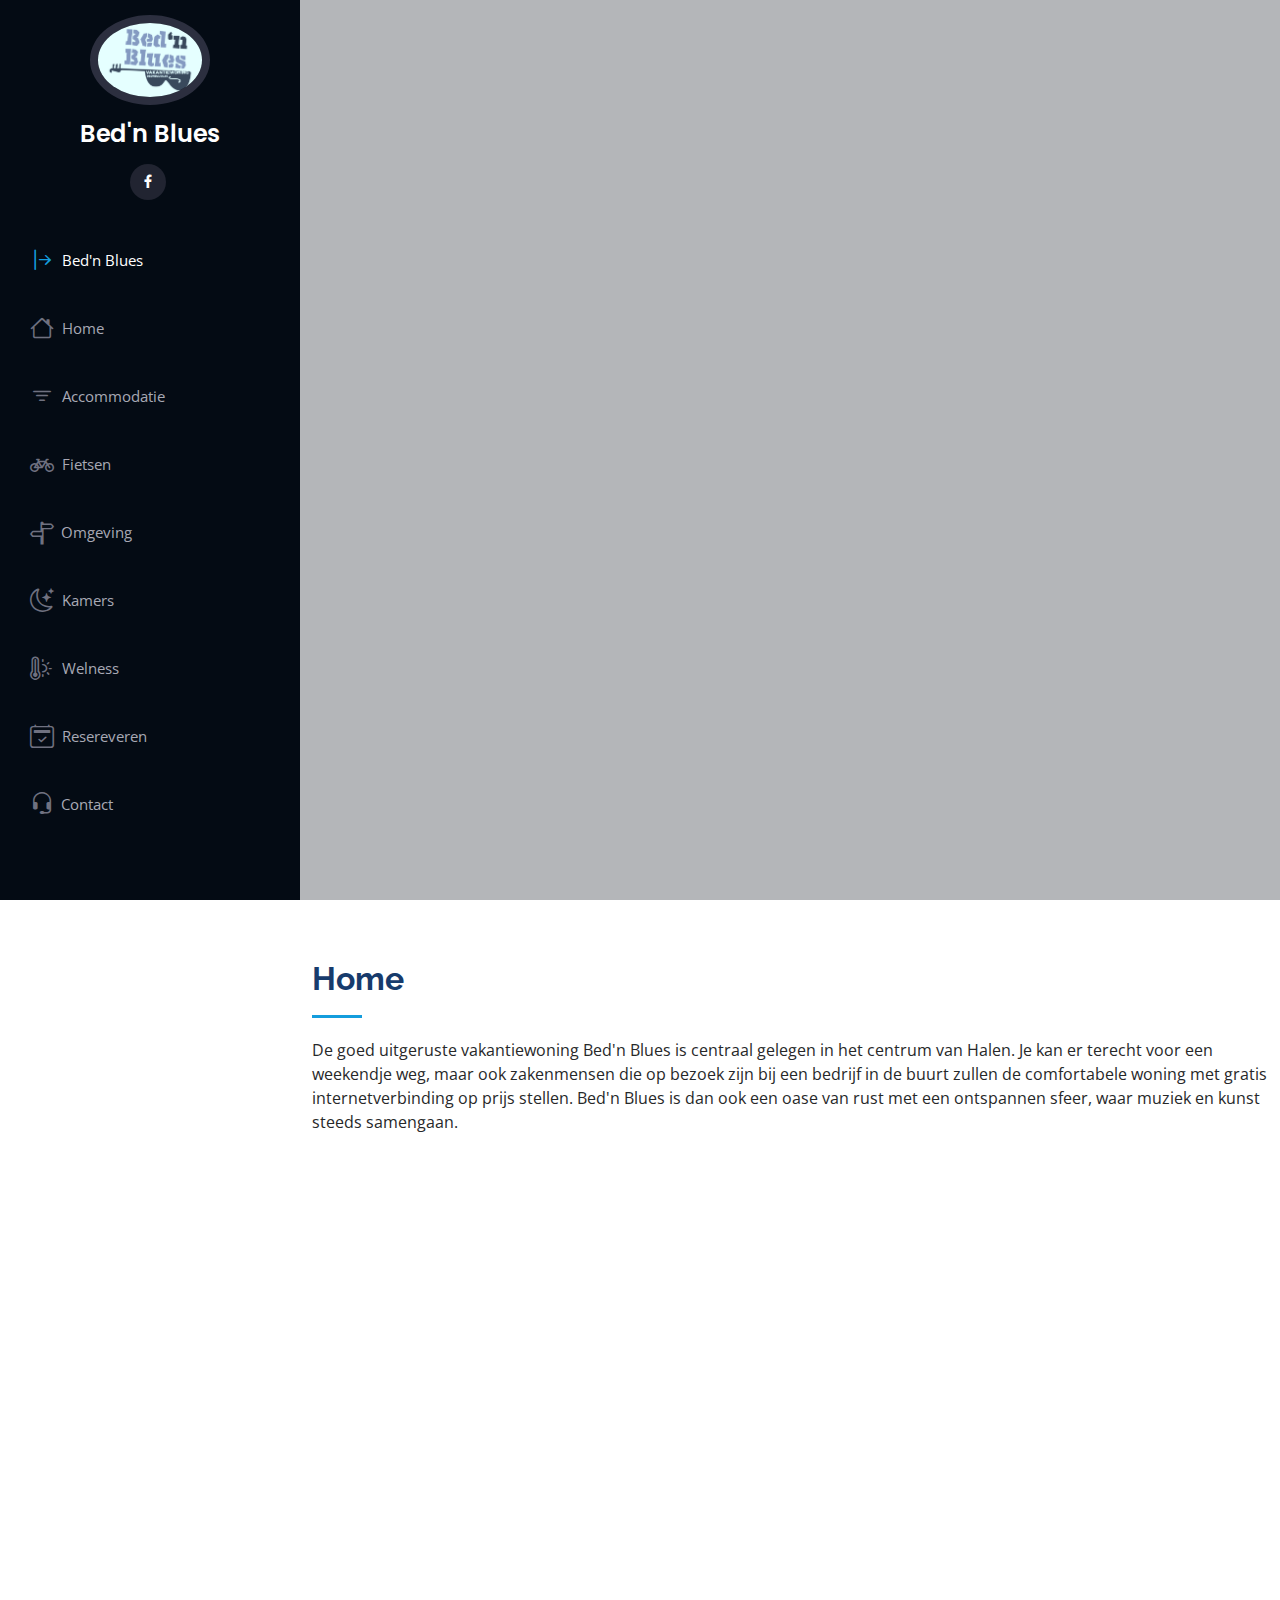
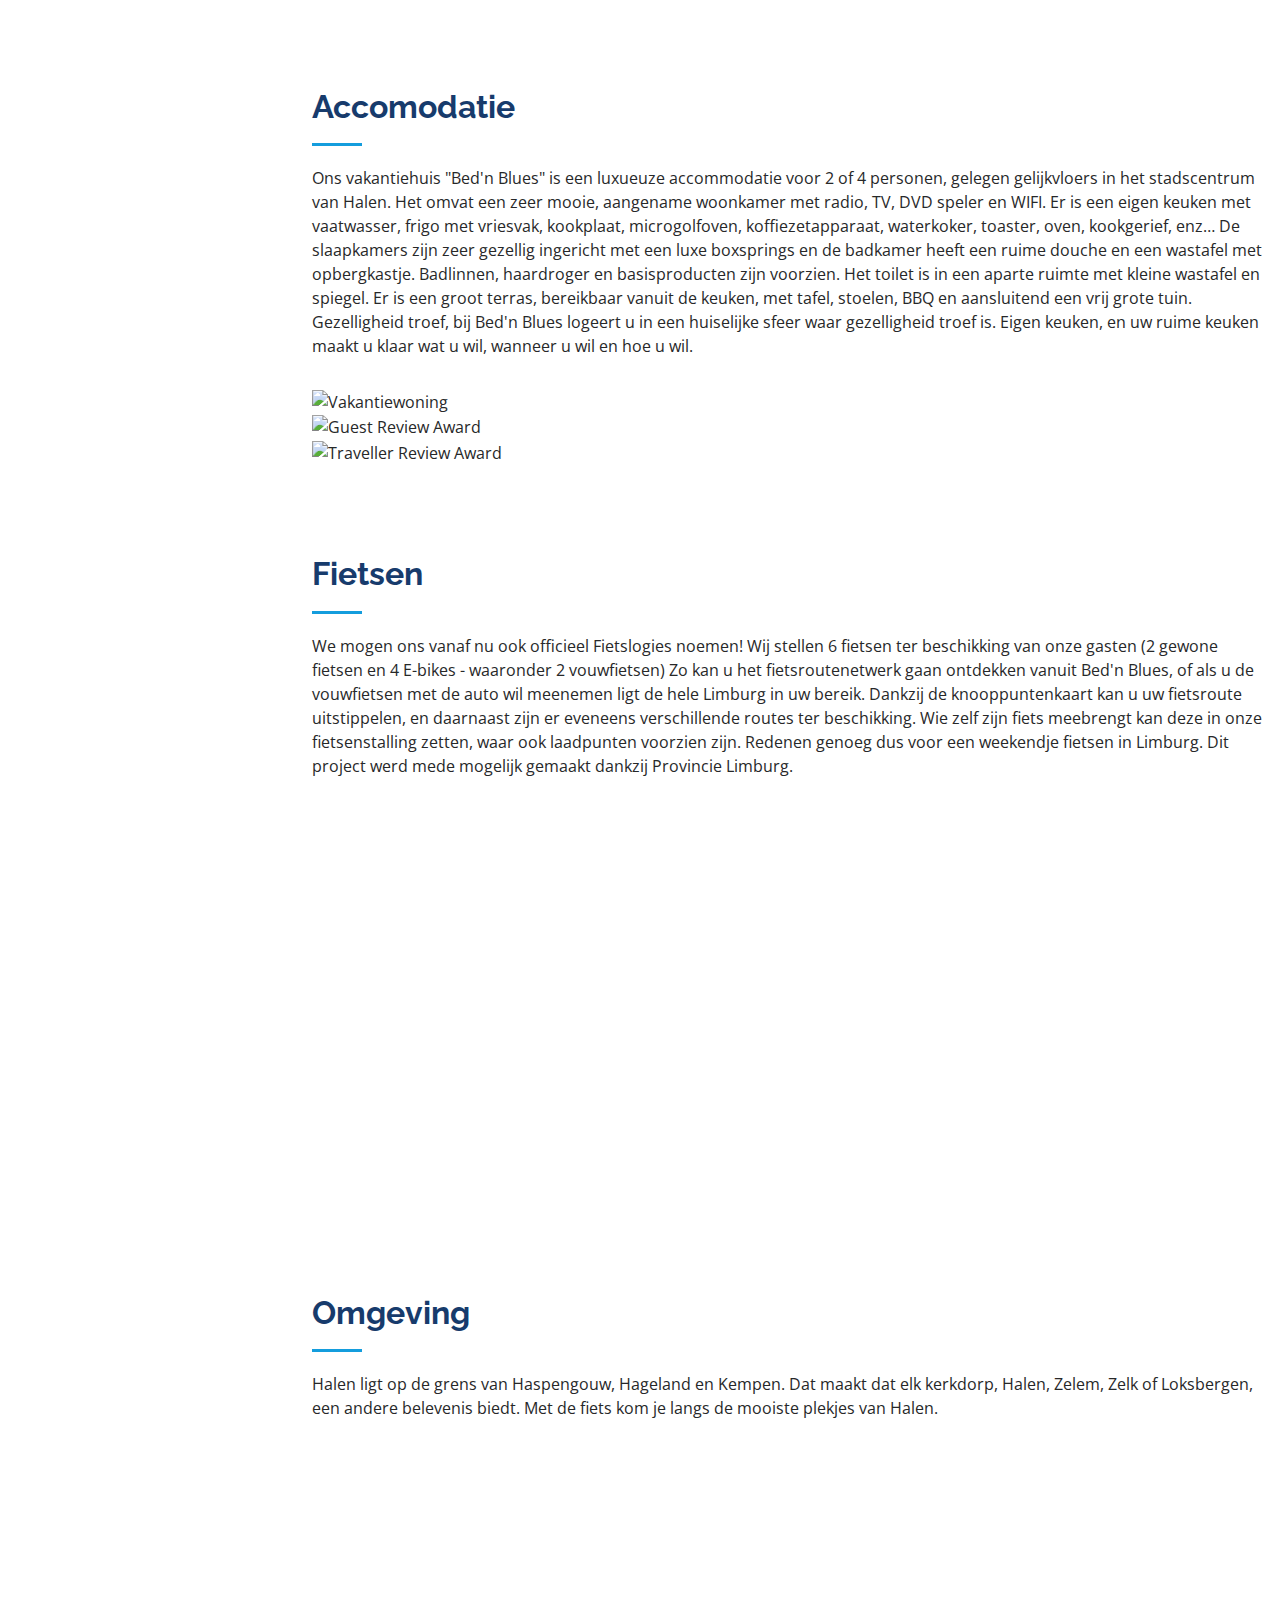
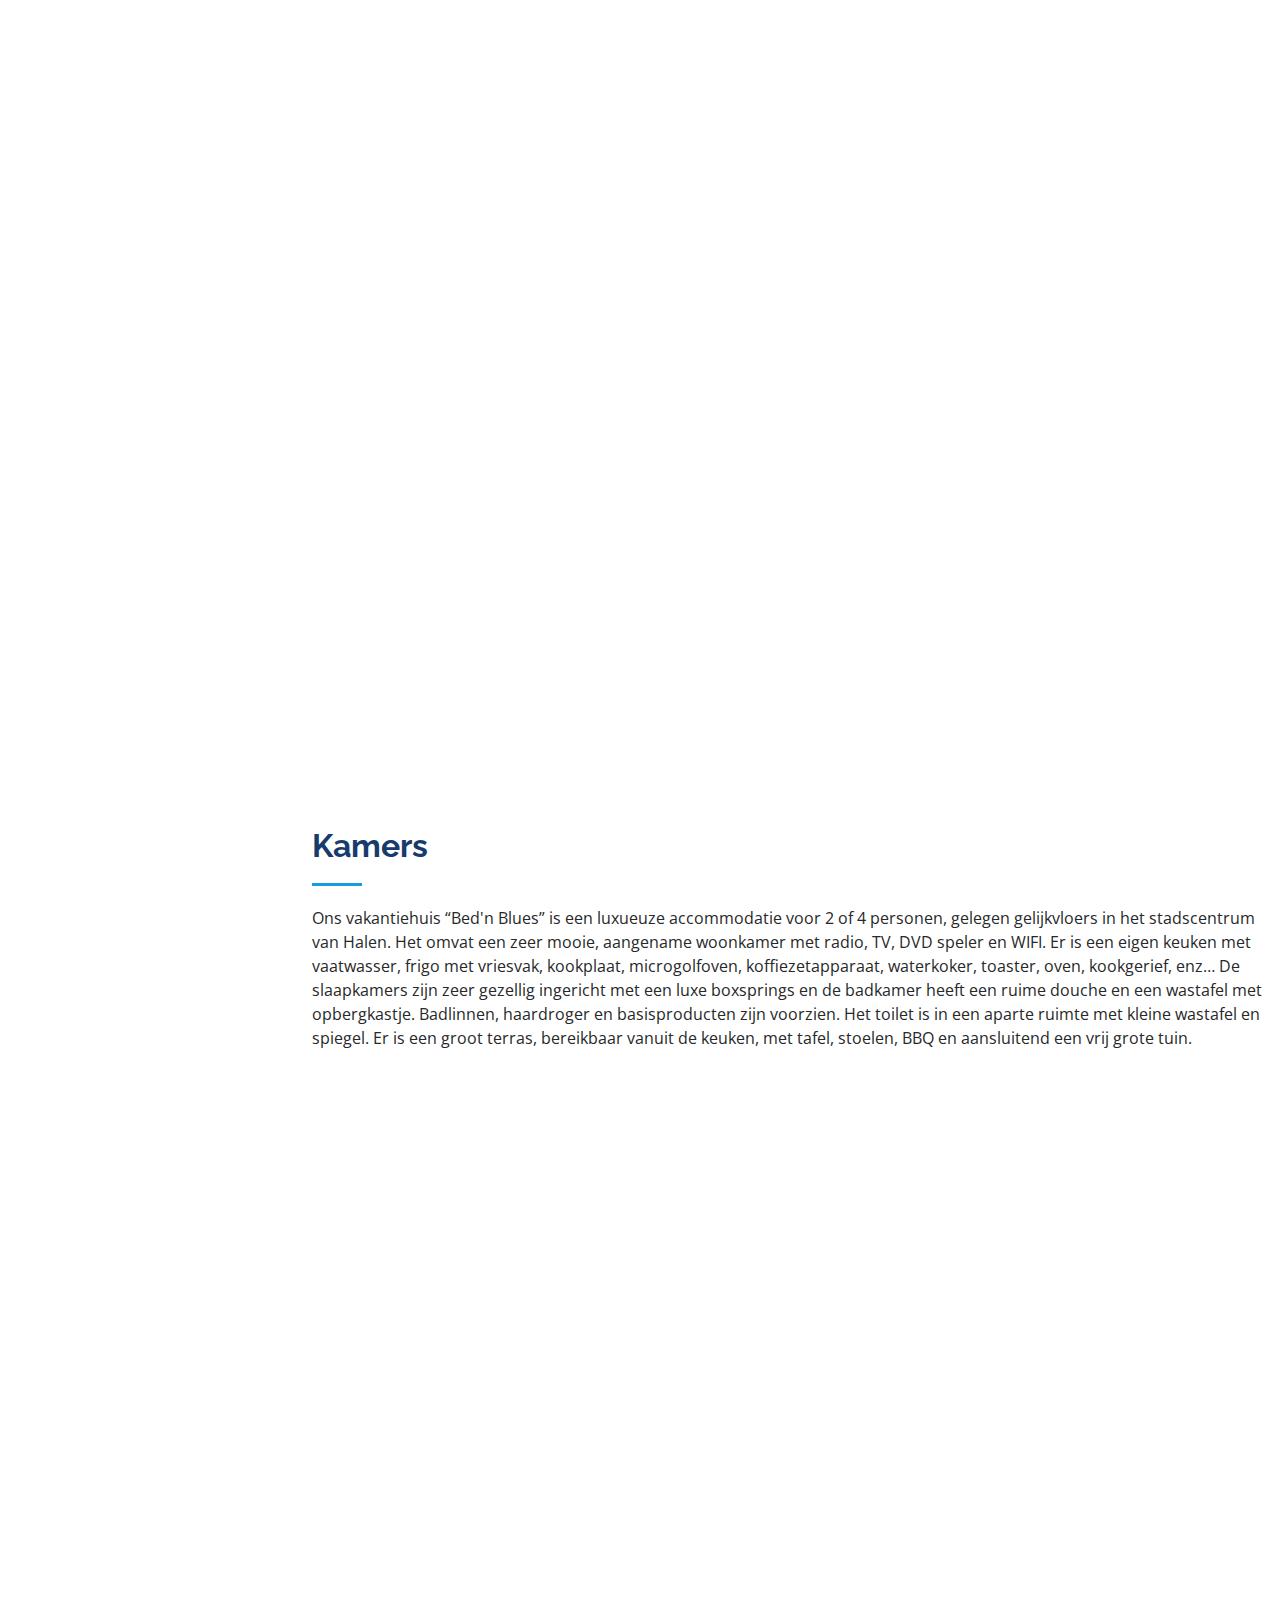
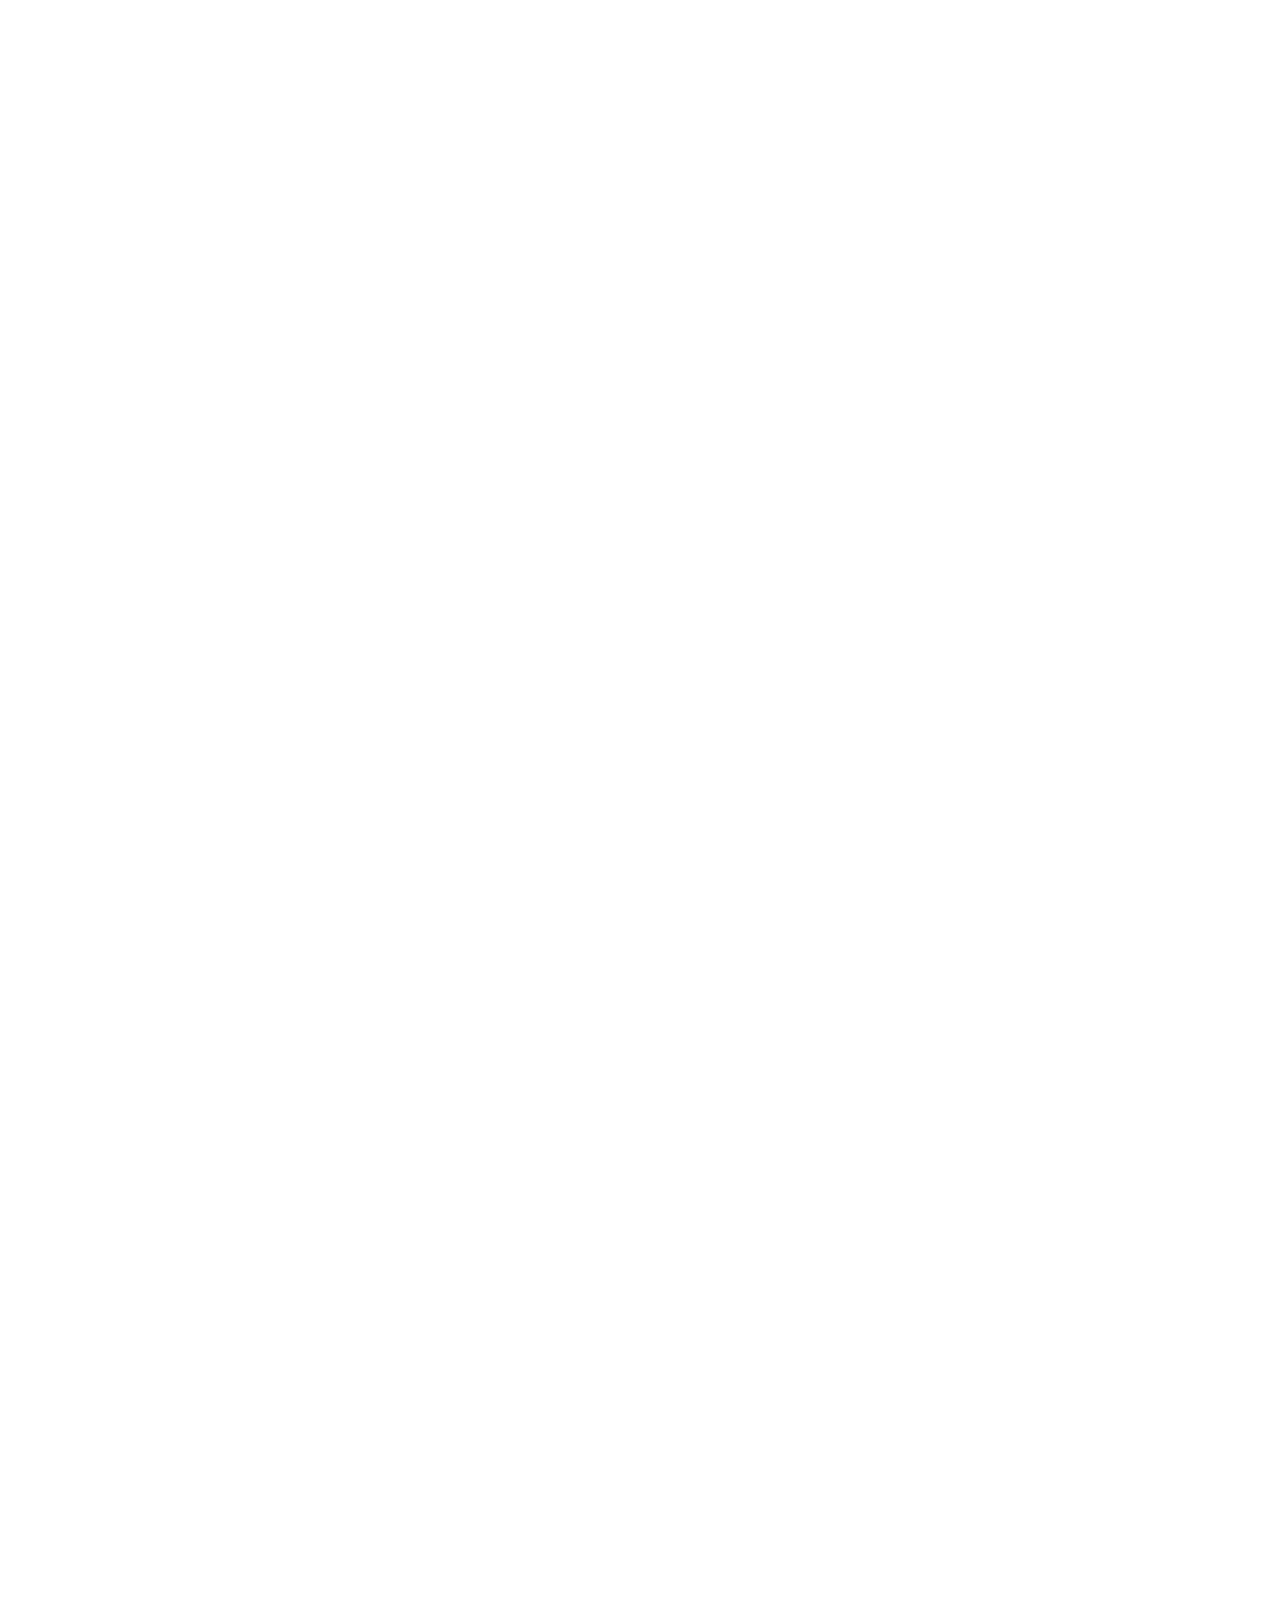
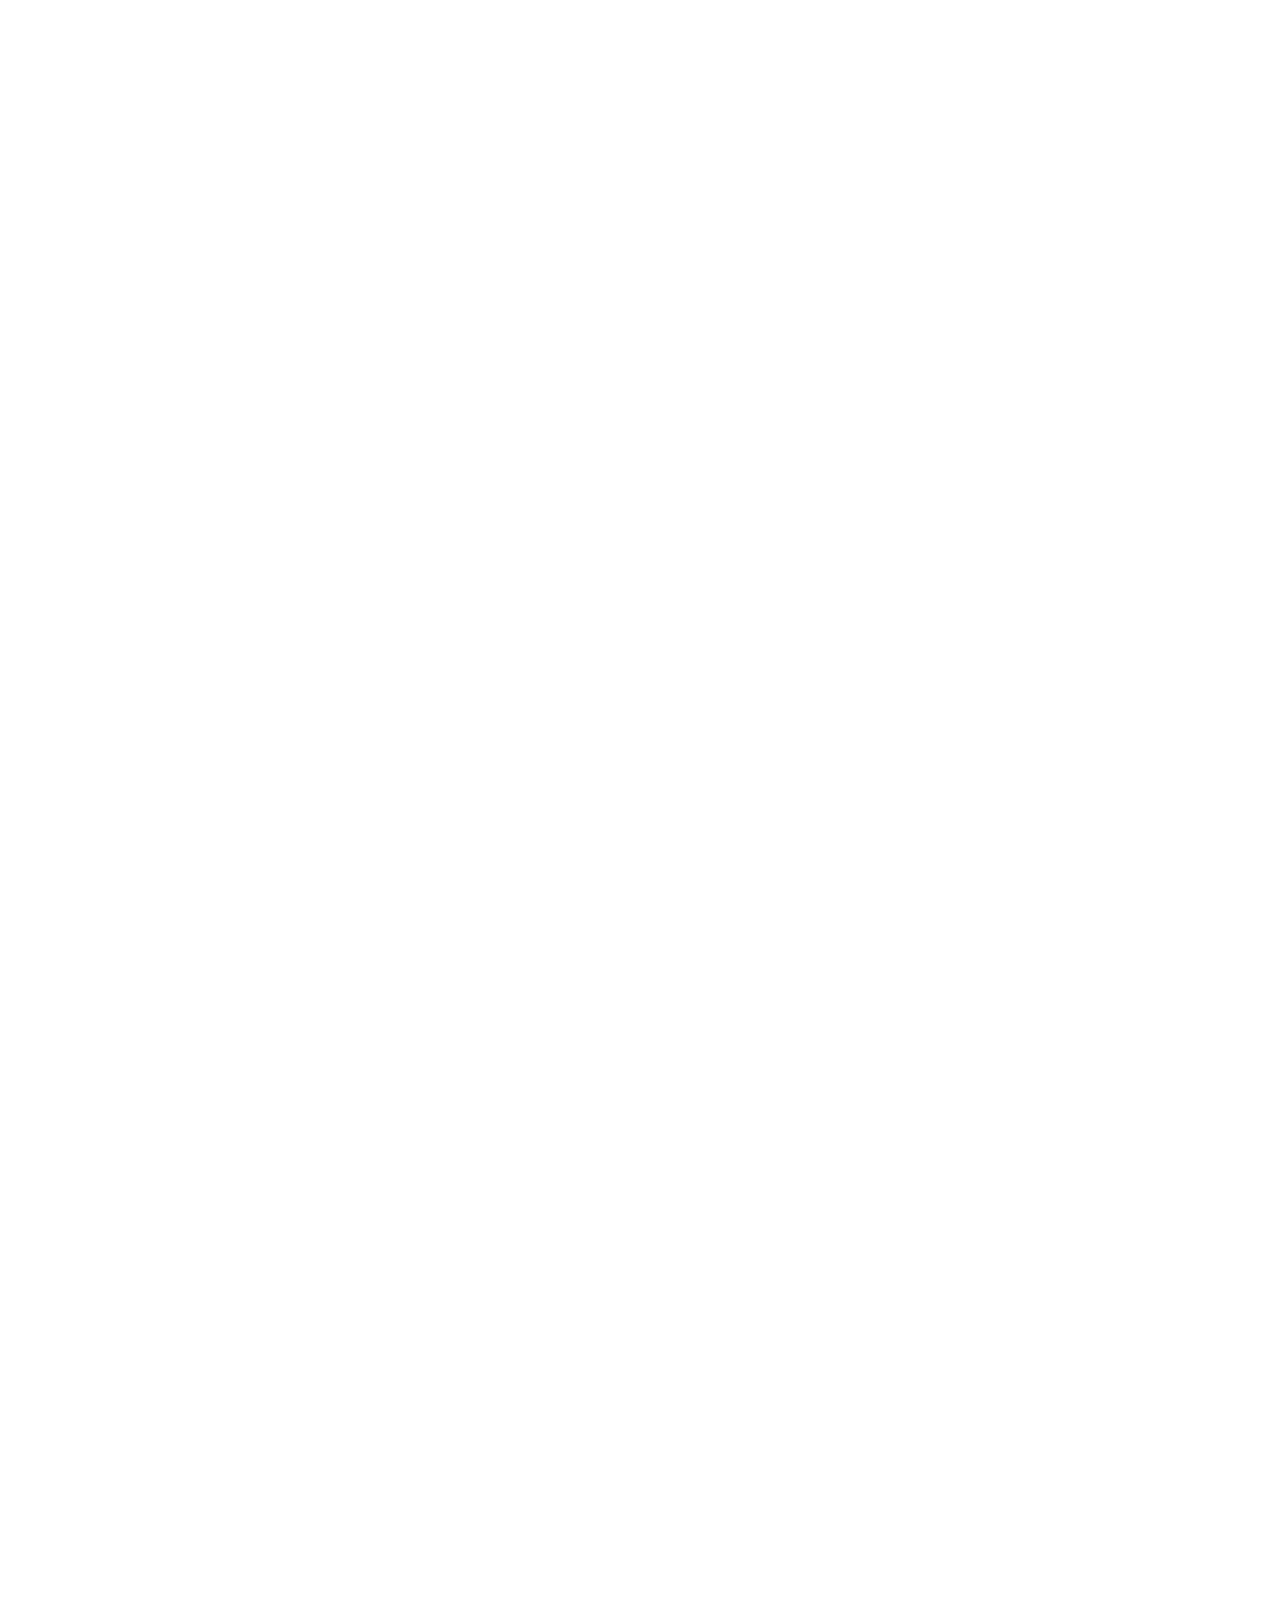
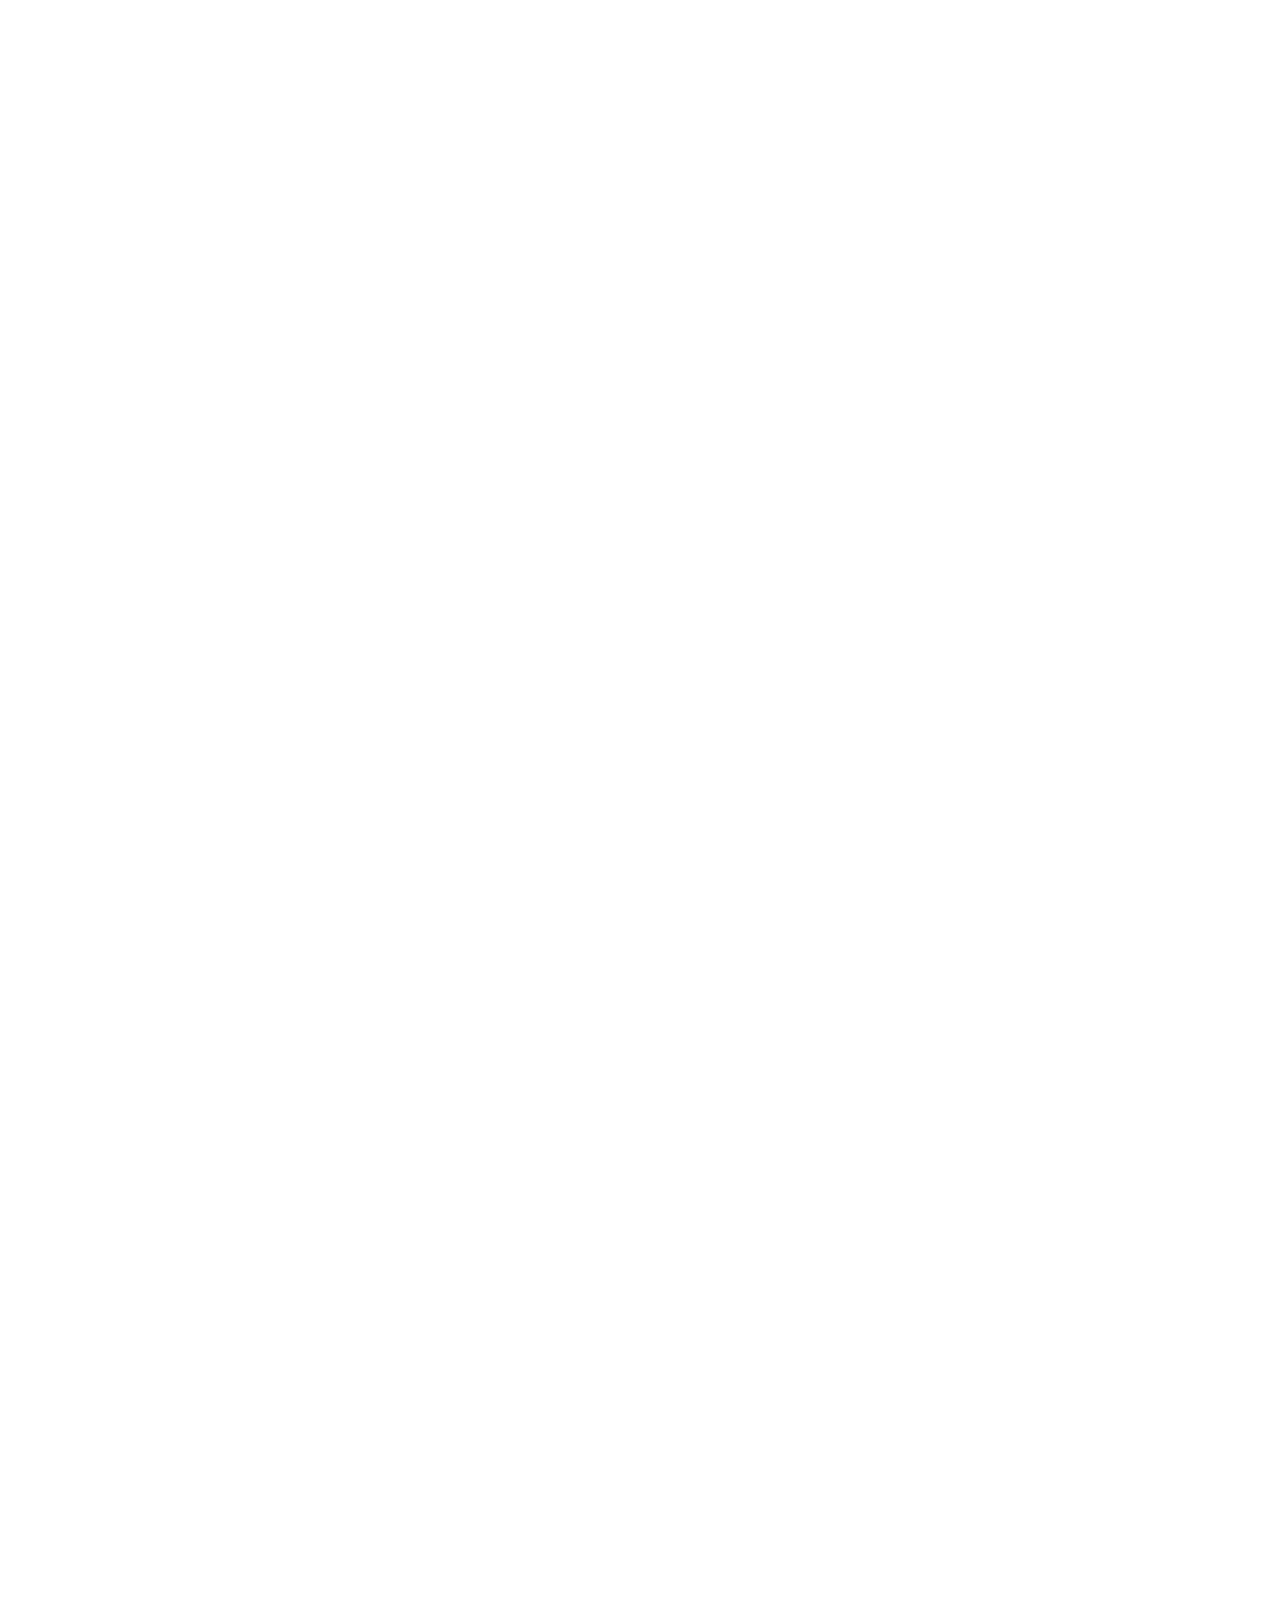
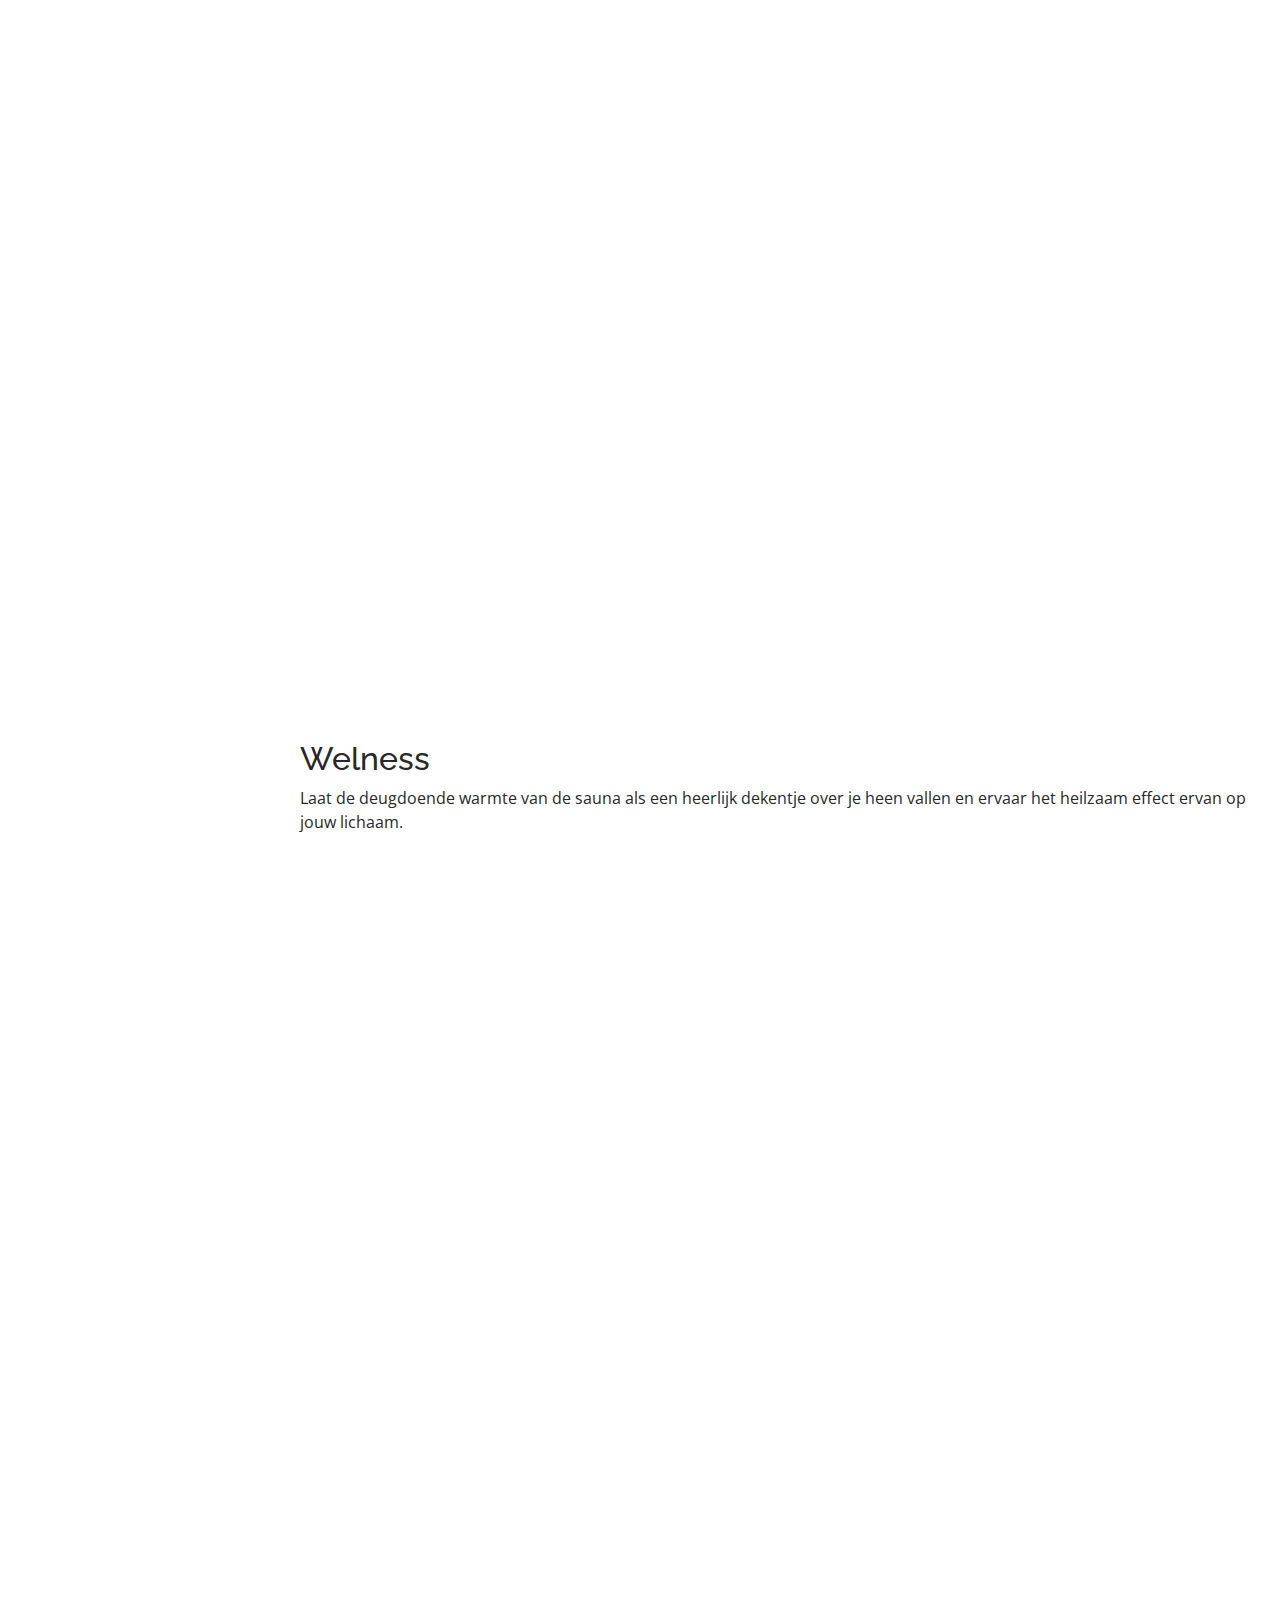
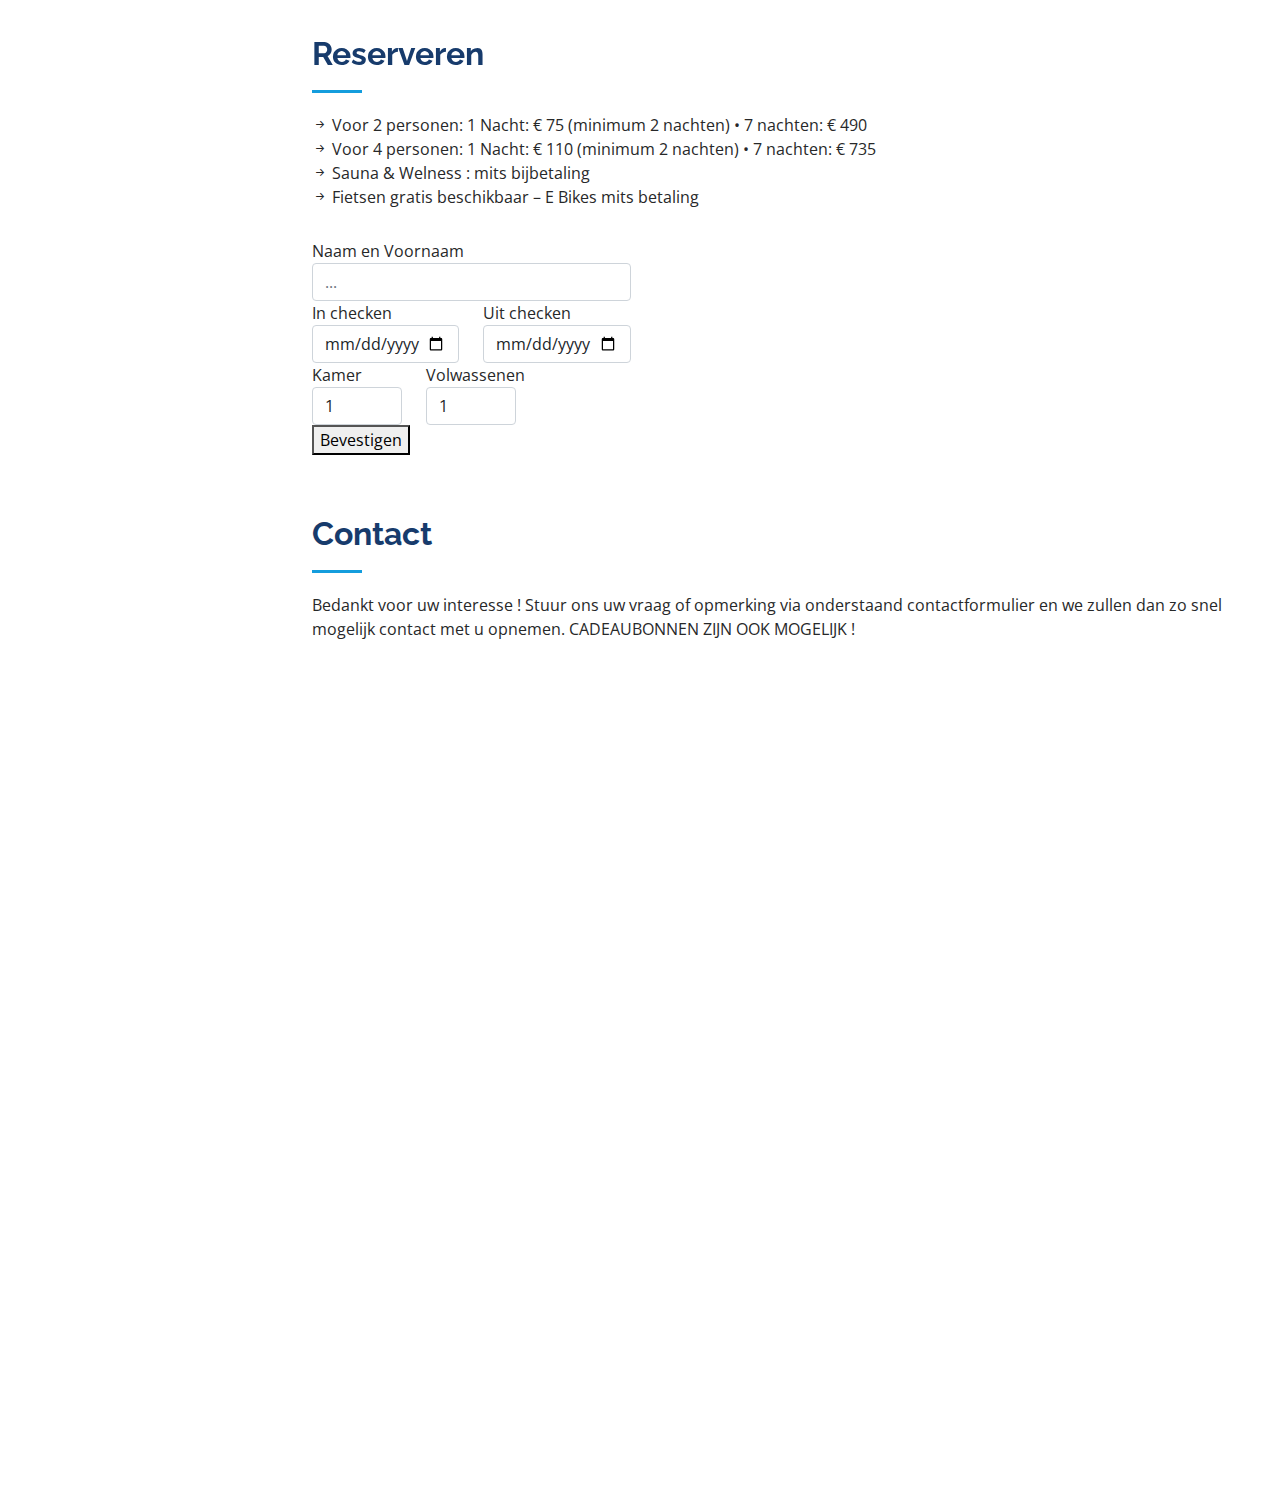
==== commit 5ed3d672: "Add files via upload" ====
--- a/index.html
+++ b/index.html
@@ -5,7 +5,7 @@
   <meta charset="utf-8">
   <meta content="width=device-width, initial-scale=1.0" name="viewport">
 
-  <title>Bed'n Blues </title>
+  <title>iPortfolio Bootstrap Template - Index</title>
   <meta content="" name="description">
   <meta content="" name="keywords">
 
@@ -27,7 +27,12 @@
   <!-- Template Main CSS File -->
   <link href="assets/css/style.css" rel="stylesheet">
 
-
+  <!-- =======================================================
+  * Template Name: iPortfolio - v3.2.0
+  * Template URL: https://bootstrapmade.com/iportfolio-bootstrap-portfolio-websites-template/
+  * Author: BootstrapMade.com
+  * License: https://bootstrapmade.com/license/
+  ======================================================== -->
 </head>
 
 <body>
@@ -38,7 +43,6 @@
   <!-- ======= Header ======= -->
   <header id="header">
     <div class="d-flex flex-column">
-
       <div class="profile">
         <img src="assets/img/logo-img.jpg" alt="" class="img-fluid rounded-circle">
         <h1 class="text-light"><a href="index.html">Bed'n Blues</a></h1>
@@ -47,17 +51,23 @@
         </div>
       </div>
 
+
+
       <nav id="navbar" class="nav-menu navbar">
-        <ul>
-          <li><a href="#bednblues" class="nav-link scrollto active"><i class="bi bi-arrow-bar-right"></i> <span>Bed'n Blues</span></a></li>
-          <li><a href="#home" class="nav-link scrollto"><i class="bi bi-house"></i> <span>Home</span></a></li>
-          <li><a href="#accommodatie" class="nav-link scrollto"><i class="bi bi-filter"></i> <span>Accommodatie</span></a></li>
-          <li><a href="#fietsen" class="nav-link scrollto"><i class="bbi bi-bicycle"></i> <span>Fietsen</span></a></li>
-          <li><a href="#omgeving" class="nav-link scrollto"><i class="bi bi-signpost-split"></i> <span>Omgeving</span></a></li>
-          <li><a href="#kamers" class="nav-link scrollto"><i class="bi bi-moon-stars"></i> <span>Kamers</span></a></li>
-          <li><a href="#welness" class="nav-link scrollto"><i class="bi bi-thermometer-sun"></i> <span>Welness</span></a></li>
-          <li><a href="#reserveren" class="nav-link scrollto"><i class="bi bi-calendar2-check"></i> <span>Resereveren</span></a></li>
-          <li><a href="#contact" class="nav-link scrollto"><i class="bi bi-headset"></i> <span>Contact</span></a></li>
+    
+
+
+          <ul>
+            <li><a href="#hero" class="nav-link scrollto active"><i class="bi bi-arrow-bar-right"></i> <span>Bed'n Blues</span></a></li>
+            <li><a href="#about" class="nav-link scrollto"><i class="bi bi-house"></i> <span>Home</span></a></li>
+            <li><a href="#facts" class="nav-link scrollto"><i class="bi bi-filter"></i> <span>Accommodatie</span></a></li>
+            <li><a href="#portfolio" class="nav-link scrollto"><i class="bbi bi-bicycle"></i> <span>Fietsen</span></a></li>
+            <li><a href="#resume" class="nav-link scrollto"><i class="bi bi-signpost-split"></i> <span>Omgeving</span></a></li>
+            <li><a href="#kamers" class="nav-link scrollto"><i class="bi bi-moon-stars"></i> <span>Kamers</span></a></li>
+            <li><a href="#welness" class="nav-link scrollto"><i class="bi bi-thermometer-sun"></i> <span>Welness</span></a></li>
+            <li><a href="#reserveren" class="nav-link scrollto"><i class="bi bi-calendar2-check"></i> 
+            <span>Resereveren</span></a></li>
+            <li><a href="#contact" class="nav-link scrollto"><i class="bi bi-headset"></i> <span>Contact</span></a></li>
         </ul>
       </nav><!-- .nav-menu -->
     </div>
@@ -74,16 +84,18 @@
   <main id="main">
 
     <!-- ======= About Section ======= -->
-    <section id="home" class="home">
+    <section id="about" class="about">
       <div class="container">
 
         <div class="section-title">
-          <h2> Home </h2>
-          <p> De goed uitgeruste vakantiewoning Bed ‘n Blues is centraal gelegen in het centrum van Halen. Je kan er terecht voor een weekendje weg, maar ook zakenmensen die op bezoek zijn bij een bedrijf in de buurt zullen de comfortabele woning met gratis
-          internetverbinding op prijs stellen. Bed ‘n Blues is dan ook een oase van rust met een
-          ontspannen sfeer, waar muziek en kunst steeds samengaan. </p>
-        </div>
-
+          <h2>Home</h2>
+          <p>De goed uitgeruste vakantiewoning Bed'n Blues is centraal gelegen in het centrum van Halen. Je kan er terecht voor een weekendje weg, maar ook zakenmensen die op bezoek zijn bij een bedrijf in de buurt zullen de comfortabele woning met gratis
+            internetverbinding op prijs stellen. Bed'n Blues is dan ook een oase van rust met een
+            ontspannen sfeer, waar muziek en kunst steeds samengaan.</p>
+        </div>
+
+  
+  
         <div class="row">
           <div class="col-lg-4" data-aos="fade-right">
             <img src="assets/img/logo-img.jpg" class="img-fluid" alt="">
@@ -108,40 +120,47 @@
     </section><!-- End About Section -->
 
     <!-- ======= Facts Section ======= -->
-    <section id="accommodatie" class="accommodatie">
+    <section id="facts" class="facts">
       <div class="container">
 
         <div class="section-title">
-          <h2> Accommodatie </h2>
-          <p> Ons vakantiehuis “Bed ‘n Blues” is een luxueuze accommodatie voor 2 of 4 personen,
-          gelegen gelijkvloers in het stadscentrum van Halen. Het omvat een zeer mooie,
-          aangename woonkamer met radio, TV, DVD speler en WIFI. Er is een eigen keuken
-          met vaatwasser, frigo met vriesvak, kookplaat, microgolfoven, koffiezetapparaat,
-          waterkoker, toaster, oven, kookgerief, enz… De slaapkamers zijn zeer gezellig ingericht met een luxe boxsprings en de badkamer heeft een ruime douche en een wastafel met opbergkastje. Badlinnen, haardroger en basisproducten zijn voorzien. Het toilet is in een aparte ruimte met kleine wastafel en spiegel. Er is een groot terras, bereikbaar vanuit de keuken, met tafel, stoelen, BBQ en aansluitend een vrij grote tuin.
-
-          Gezelligheid troef, bij Bed ‘n Blues logeert u in een huiselijke sfeer waar gezelligheid troef is.
-
-          Eigen keuken, en uw ruime keuken maakt u klaar wat u wil, wanneer u wil en hoe u wil. </p>
-        </div>
-
-        <div class="row no-gutters">
-          <img src="assets/img/accommodatie/vakantiewoning.jpg" width="20" height="50" class="rounded float-start" alt="vakantiewoning">
-          <img src="assets/img/accommodatie/guest.png" width="20" height="25" class="rounded mx-auto d-block" alt="...">
-          <img src="assets/img/accommodatie/traveller.png" width="20" height="25"  class="rounded float-end" alt="...">
-          
+          <h2>Accomodatie</h2>
+          <p>Ons vakantiehuis "Bed'n Blues" is een luxueuze accommodatie voor 2 of 4 personen,
+            gelegen gelijkvloers in het stadscentrum van Halen. Het omvat een zeer mooie,
+            aangename woonkamer met radio, TV, DVD speler en WIFI. Er is een eigen keuken
+            met vaatwasser, frigo met vriesvak, kookplaat, microgolfoven, koffiezetapparaat,
+            waterkoker, toaster, oven, kookgerief, enz… De slaapkamers zijn zeer gezellig ingericht met een luxe boxsprings en de badkamer heeft een ruime douche en een wastafel met opbergkastje. Badlinnen, haardroger en basisproducten zijn voorzien. Het toilet is in een aparte ruimte met kleine wastafel en spiegel. Er is een groot terras, bereikbaar vanuit de keuken, met tafel, stoelen, BBQ en aansluitend een vrij grote tuin.
+  
+            Gezelligheid troef, bij Bed'n Blues logeert u in een huiselijke sfeer waar gezelligheid troef is.
+  
+            Eigen keuken, en uw ruime keuken maakt u klaar wat u wil, wanneer u wil en hoe u wil.</p>
+        </div>
+
+        <div class="row">
+          <div class="column">
+            <img src="assets/img/accommodatie/vakantiewoning.jpg" alt="Vakantiewoning" style="width:60%">
+          </div>
+
+          <div class="column">
+            <img src="assets/img/accommodatie/guest.png" alt="Guest Review Award" style="width:60%">
+          </div>
+
+          <div class="column">
+            <img src="assets/img/accommodatie/traveller.png" alt="Traveller Review Award " style="width:60%">
+          </div>
         </div>
 
       </div>
     </section><!-- End Facts Section -->
 
     <!-- ======= Skills Section ======= -->
-    <section id="fietsen" class="fietsen">
+    <section id="portfolio" class="fietsen">
       <div class="container">
 
         <div class="section-title">
           <h2> Fietsen </h2>
-          <p> We mogen ons vanaf nu ook officieel Fietslogies noemen! Wij stellen 6 fietsen ter beschikking van onze gasten (2 gewone fietsen en 4 E-bikes - waaronder 2 vouwfietsen) Zo kan u het fietsroutenetwerk gaan ontdekken vanuit Bed 'n Blues, of als u de vouwfietsen met de auto wil meenemen ligt de hele Limburg in uw bereik. Dankzij de knooppuntenkaart kan u uw fietsroute uitstippelen, en daarnaast zijn er eveneens verschillende routes ter beschikking. Wie zelf zijn fiets meebrengt kan deze in onze fietsenstalling zetten, waar ook laadpunten voorzien zijn. Redenen genoeg dus voor een weekendje fietsen in Limburg. 
-          Dit project werd mede mogelijk gemaakt dankzij Provincie Limburg.</p>
+          <p> We mogen ons vanaf nu ook officieel Fietslogies noemen! Wij stellen 6 fietsen ter beschikking van onze gasten (2 gewone fietsen en 4 E-bikes - waaronder 2 vouwfietsen) Zo kan u het fietsroutenetwerk gaan ontdekken vanuit Bed'n Blues, of als u de vouwfietsen met de auto wil meenemen ligt de hele Limburg in uw bereik. Dankzij de knooppuntenkaart kan u uw fietsroute uitstippelen, en daarnaast zijn er eveneens verschillende routes ter beschikking. Wie zelf zijn fiets meebrengt kan deze in onze fietsenstalling zetten, waar ook laadpunten voorzien zijn. Redenen genoeg dus voor een weekendje fietsen in Limburg. 
+          Dit project werd mede mogelijk gemaakt dankzij Provincie Limburg. </p>
         </div>
 
         <div class="row skills-content">
@@ -155,11 +174,12 @@
 
           </div> 
 
+
       </div>
     </section><!-- End Skills Section -->
 
     <!-- ======= Resume Section ======= -->
-    <section id="omgeving" class="omgeving">
+    <section id="resume" class="resume">
       <div class="container">
 
         <div class="section-title">
@@ -169,7 +189,7 @@
 
         <div class="row">
           <div class="col-lg-6" data-aos="fade-up">
-            <h3 class="resume-title">Slag der Zilveren Helmen</h3>
+            <h3 class="resume-title">Slag der zilveren helmen</h3>
             <div class="resume-item pb-0">
               <h4>12 augustus 1914</h4>
               <p><em> Leer alles over WO I in het museum Slag der Zilveren Helmen. Zelem heeft een mooie oude dorpskern.</em></p>
@@ -178,36 +198,32 @@
                 <li>Tel. : 013/44.10.14 |
                     Fax : 013/46.11.56  </li>
                 <li>museum@slagderzilverenhelmen.be</li>
-              </ul>
+              </ul> 
             </div>
 
             <h3 class="resume-title">Kasteeldomein van Sint-Jansberg</h3>
-            <div class="resume-item pb-0">
-              <h4>Gebouwd in 1898</h4>
+            <div class="resume-item">
+              <h5>Gebouwd in 1898</h5>
               <p><em> Dendrologisch interessant parkje in landschappelijke stijl met pittoresk karakter, uit het einde van de 19de eeuw, nu bij een buitenhuis met uitzicht uit dezelfde periode, maar met oudere kern en ouder neerhof. De site is van feodale oorsprong en vertoont sporen van een neerhofopperhofstructuur. Inrijhek en boogbrug over de vijver. Belangrijke aanwezigheid in het landschap.</em></p>
               <ul>
-                <li>Sint-Jansbergstraat 7-8-9, 3545 Halen, België </li>
-              </ul>
+                <li> Sint-Jansbergstraat 7-8-9, 3545 Halen, België </li>
+              </ul> 
             </div>
-          </div>
-
-          <div class="col-lg-6" data-aos="fade-up" data-aos-delay="100">
-            <h3 class="resume-title">Streekmuseum Reinvoart</h3>
-            <div class="resume-item pb-0">
+            <div class="resume-item">
               <h4>Gesticht in 1985</h4>
               <p><em> Het streekmuseum is ondergebracht in een typische langgevelhoeve. Deze zijn met hun langste gevel meestal naar het oosten gericht.</em></p>
               <ul>
-                <li>Hagelandstraat 1, 3545 Halen, België</li>
-                <li>Tel. : 016 77 92 61 |
-                    GSM : 0479 10 22 44</li>
-                <li>info@reinvoart.be |
-                    jozef.veulemans@telenet.be</li>
-              </ul>
-
+                <li>Rotemstraat 14, 3545 Halen, België</li>
+                <li>Tel. : 013/44.10.14 |
+                    Fax : 013/46.11.56  </li>
+                <li>museum@slagderzilverenhelmen.be</li>
+              </ul> 
             </div>
+            
+          </div>
           <div class="col-lg-6" data-aos="fade-up" data-aos-delay="100">
             <h3 class="resume-title">‘t Schulensmeer</h3>
-            <div class="resume-item pb-0">
+            <div class="resume-item">
               <h4>Dit geschiedde in 1976.</h4>
               <p><em>In de vroege jaren zeventig werd er een zandwinningsplaats gezocht voor de aanleg van de autosnelweg E314 tussen Lummen en Aarschot. In het Schulensbroek werd op dat moment ook een retentiebekken gepland voor een betere beheersing van de Demer. Door het zand te winnen op de plaats waar het wachtbekken werd voorzien diende er maar op één plaats landbouwgrond opgeofferd te worden.</em></p>
               <ul>
@@ -218,139 +234,263 @@
             </div>
           </div>
         </div>
-
       </div>
     </section><!-- End Resume Section -->
 
-    <!-- ======= Portfolio Section ======= --> NOG DOEN !!!!
-    <section id="kamers" class="portfolio section-bg">
+    <!-- ======= Portfolio Section ======= -->
+    <section id="kamers" class="portfolio">
       <div class="container">
 
         <div class="section-title">
           <h2>Kamers</h2>
-          <p> Ons vakantiehuis “Bed ‘n Blues” is een luxueuze accommodatie voor 2 of 4 personen, gelegen gelijkvloers in het stadscentrum van Halen. Het omvat een zeer mooie, aangename woonkamer met radio, TV, DVD speler en WIFI. Er is een eigen keuken met vaatwasser, frigo met vriesvak, kookplaat, microgolfoven, koffiezetapparaat, waterkoker, toaster, oven, kookgerief, enz… De slaapkamers zijn zeer gezellig ingericht met een luxe boxsprings en de badkamer heeft een ruime douche en een wastafel met opbergkastje. Badlinnen, haardroger en basisproducten zijn voorzien. Het toilet is in een aparte ruimte met kleine wastafel en spiegel. Er is een groot terras, bereikbaar vanuit de keuken, met tafel, stoelen, BBQ en aansluitend een vrij grote tuin.</p>
-        </div>
-        <!-- Container for the image gallery -->
-<div class="container">
-
-  <!-- Full-width images with number text -->
-  <div class="mySlides">
-    <div class="numbertext">1 / 6</div>
-      <img src="img_woods_wide.jpg" style="width:100%">
+          <p> Ons vakantiehuis “Bed'n Blues” is een luxueuze accommodatie voor 2 of 4 personen, gelegen gelijkvloers in het stadscentrum van Halen. Het omvat een zeer mooie, aangename woonkamer met radio, TV, DVD speler en WIFI. Er is een eigen keuken met vaatwasser, frigo met vriesvak, kookplaat, microgolfoven, koffiezetapparaat, waterkoker, toaster, oven, kookgerief, enz… De slaapkamers zijn zeer gezellig ingericht met een luxe boxsprings en de badkamer heeft een ruime douche en een wastafel met opbergkastje. Badlinnen, haardroger en basisproducten zijn voorzien. Het toilet is in een aparte ruimte met kleine wastafel en spiegel. Er is een groot terras, bereikbaar vanuit de keuken, met tafel, stoelen, BBQ en aansluitend een vrij grote tuin.</p>
+        </div>
+        <div class="testimonials-slider swiper-container" data-aos="fade-up" data-aos-delay="100">
+          <div class="swiper-wrapper">
+
+            <div class="swiper-slide">
+              <div class="testimonial-item">
+                <img src="assets/img/Accommodatie img/tuin1.jpg" class="testimonial-img" alt="">
+                
+              </div>
+            </div><!-- End testimonial item -->
+            <div class="swiper-slide">
+              <div class="testimonial-item">
+                <img src="assets/img/Accommodatie img/tuin 2.jpg" class="testimonial-img" alt="">
+                
+              </div>
+            </div><!-- End testimonial item -->
+            <div class="swiper-slide">
+              <div class="testimonial-item">
+                <img src="assets/img/Accommodatie img/tuin 3.jpg" class="testimonial-img" alt="">
+                
+              </div>
+            </div><!-- End testimonial item -->
+
+            <div class="swiper-slide">
+              <div class="testimonial-item">
+                <img src="assets/img/Accommodatie img/tuin 4.jpg" class="testimonial-img" alt="">
+                
+              </div>
+            </div><!-- End testimonial item -->
+
+            <div class="swiper-slide">
+              <div class="testimonial-item">
+                <img src="assets/img/Accommodatie img/tuin 5.jpg" class="testimonial-img" alt="">
+                
+              </div>
+            </div><!-- End testimonial item -->
+            <div class="swiper-slide">
+              <div class="testimonial-item">
+                <img src="assets/img/Accommodatie img/tuin 6.jpg" class="testimonial-img" alt="">
+                
+              </div>
+            </div><!-- End testimonial item -->
+            <div class="swiper-slide">
+              <div class="testimonial-item">
+                <img src="assets/img/Accommodatie img/tuin 7.jpg" class="testimonial-img" alt="">
+                
+              </div>
+            </div><!-- End testimonial item -->
+
+            <div class="swiper-slide">
+              <div class="testimonial-item">
+                <img src="assets/img/Accommodatie img/tuin 8.jpg" class="testimonial-img" alt="">
+                
+              </div>
+            </div><!-- End testimonial item -->
+
+            <div class="swiper-slide">
+              <div class="testimonial-item">
+                <img src="assets/img/Accommodatie img/tuin 9.jpg" class="testimonial-img" alt="">
+                
+              </div>
+            </div><!-- End testimonial item -->
+            <div class="swiper-slide">
+              <div class="testimonial-item">
+                <img src="assets/img/Accommodatie img/tuin 10.jpg" class="testimonial-img" alt="">
+                
+              </div>
+            </div><!-- End testimonial item -->
+
+            <div class="swiper-slide">
+              <div class="testimonial-item">
+                <img src="assets/img/Accommodatie img/tuin 11.jpg" class="testimonial-img" alt="">
+                
+              </div>
+            </div><!-- End testimonial item -->
+
+            <div class="swiper-slide">
+              <div class="testimonial-item">
+                <img src="assets/img/Accommodatie img/tuin 12.jpg" class="testimonial-img" alt="">
+                
+              </div>
+            </div><!-- End testimonial item -->
+
+            <div class="swiper-slide">
+              <div class="testimonial-item">
+                <img src="assets/img/Accommodatie img/leefruimte 1.jpg" class="testimonial-img" alt="">
+                
+              </div>
+            </div><!-- End testimonial item -->
+
+            <div class="swiper-slide">
+              <div class="testimonial-item">
+                <img src="assets/img/Accommodatie img/leefruimte 2.jpg" class="testimonial-img" alt="">
+                
+              </div>
+            </div><!-- End testimonial item -->
+
+            <div class="swiper-slide">
+              <div class="testimonial-item">
+                <img src="assets/img/Accommodatie img/leefruimte 3.jpg" class="testimonial-img" alt="">
+                
+              </div>
+            </div><!-- End testimonial item -->
+
+            <div class="swiper-slide">
+              <div class="testimonial-item">
+                <img src="assets/img/Accommodatie img/slaapkamer 1.1.jpg" class="testimonial-img" alt="">
+                
+              </div>
+            </div><!-- End testimonial item -->
+
+            <div class="swiper-slide">
+              <div class="testimonial-item">
+                <img src="assets/img/Accommodatie img/slaapkamer 1.2.jpg" class="testimonial-img" alt="">
+              
+              </div>
+            </div><!-- End testimonial item -->
+
+            <div class="swiper-slide">
+              <div class="testimonial-item">
+                <img src="assets/img/Accommodatie img/slaapkamer 1.3.jpg" class="testimonial-img" alt="">
+            
+              </div>
+            </div><!-- End testimonial item -->
+
+            <div class="swiper-slide">
+              <div class="testimonial-item">
+                <img src="assets/img/Accommodatie img/slaapkamer 1.4.jpg" class="testimonial-img" alt="">
+            
+              </div>
+            </div><!-- End testimonial item -->
+
+            <div class="swiper-slide">
+              <div class="testimonial-item">
+                <img src="assets/img/Accommodatie img/slaapkamer 1.5.jpg" class="testimonial-img" alt="">
+               
+              </div>
+            </div><!-- End testimonial item -->
+
+            
+            <div class="swiper-slide">
+              <div class="testimonial-item">
+                <img src="assets/img/Accommodatie img/Badkamer 1.jpg" class="testimonial-img" alt="">
+               
+              </div>
+            </div><!-- End testimonial item -->
+
+           <div class="swiper-slide">
+              <div class="testimonial-item">
+                <img src="assets/img/Accommodatie img/slaapkamer 2.1.jpg" class="testimonial-img" alt="">
+               
+              </div>
+            </div><!-- End testimonial item -->
+
+            <div class="swiper-slide">
+              <div class="testimonial-item">
+                <img src="assets/img/Accommodatie img/slaapkamer 2.2.jpg" class="testimonial-img" alt="">
+               
+              </div>
+            </div><!-- End testimonial item -->
+
+            <div class="swiper-slide">
+              <div class="testimonial-item">
+                <img src="assets/img/Accommodatie img/slaapkamer 2.3.jpg" class="testimonial-img" alt="">
+               
+              </div>
+            </div><!-- End testimonial item -->
+
+            <div class="swiper-slide">
+              <div class="testimonial-item">
+                <img src="assets/img/Accommodatie img/slaapkamer 2.4.jpg" class="testimonial-img" alt="">
+               
+              </div>
+            </div><!-- End testimonial item -->
+
+            <div class="swiper-slide">
+              <div class="testimonial-item">
+                <img src="assets/img/Accommodatie img/slaapkamer 2.5.jpg" class="testimonial-img" alt="">
+               
+              </div>
+            </div><!-- End testimonial item -->
+
+            <div class="swiper-slide">
+              <div class="testimonial-item">
+                <img src="assets/img/Accommodatie img/Badkamer 2.jpg" class="testimonial-img" alt="">
+               
+              </div>
+            </div><!-- End testimonial item -->
+
+          </div>
+          <div class="swiper-pagination"></div>
+        </div>
+
+      </div>
+    </section><!-- End Testimonials Section -->
+  
+      </div>
+    </section><!-- End Portfolio Section -->
+
+    <!-- ======= Services Section ======= -->
+    <div class="welness" section id="welness" >
+    <h2>Welness</h2>
+    <p>Laat de deugdoende warmte van de sauna als een heerlijk dekentje over je heen vallen en ervaar het heilzaam effect ervan op jouw lichaam. </p>
   </div>
 
-  <div class="mySlides">
-    <div class="numbertext">2 / 6</div>
-      <img src="img_5terre_wide.jpg" style="width:100%">
+  <div class="row">
+    <div class="col-lg-4 col-md-6 icon-box" data-aos="fade-up">
+      <div class="icon"><i class="bi bi-brightness-high"></i></div>
+      <h4 class="title"><a href=""> De infraroodsauna </a></h4>
+      <p class="description"> Ontspant de spieren en verzacht eventuele pijnen van gewrichten. De infrarood-sauna kent de laatste jaren een heuse opmars. Onderzoek heeft aangetoond dat u tijdens een sessie van 30 minuten tot 600 calorieën verbrandt, terwijl u heerlijk ontspant in de infraroodcabine.</p>
+    </div>
+    <div class="col-lg-4 col-md-6 icon-box" data-aos="fade-up" data-aos-delay="100">
+      <div class="icon"><i class="bi bi-brightness-high"></i></div>
+      <h4 class="title"><a href=""> De klassieke ‘Finse’ sauna </a></h4>
+      <p class="description"> De werking van een infrarood-sauna gebaseerd op de (onzichtbare) infraroodstralingswarmte die opgewekt wordt met diverse types van stralers.  Het kenmerk van infraroodwarmte is dat deze warmte wordt overgebracht naar de huid zonder dat er warme lucht aan te pas komt. </p>
+    </div>
+    <div class="col-lg-4 col-md-6 icon-box" data-aos="fade-up" data-aos-delay="200">
+      <div class="icon"><i class="bi bi-brightness-high"></i></div>
+      <h4 class="title"><a href=""> Relaxruimte </a></h4>
+      <p class="description"> Wil je verder als gast van Bed'n Blues helemaal tot rust komen, kan dit ook in de voorziene relaxruimte met zelfs een glaasje bubbels.</p>
+    </div>
+    <div class="col-lg-4 col-md-6 icon-box" data-aos="fade-up" data-aos-delay="300">
+      <div class="icon"><i class="bi bi-brightness-high"></i></div>
+      <h4 class="title"><a href=""> Sauna & Welness : mits bijbetaling </a></h4>
+     
+    </div>
+
   </div>
 
-  <div class="mySlides">
-    <div class="numbertext">3 / 6</div>
-      <img src="img_mountains_wide.jpg" style="width:100%">
-  </div>
-
-  <div class="mySlides">
-    <div class="numbertext">4 / 6</div>
-      <img src="img_lights_wide.jpg" style="width:100%">
-  </div>
-
-  <div class="mySlides">
-    <div class="numbertext">5 / 6</div>
-      <img src="img_nature_wide.jpg" style="width:100%">
-  </div>
-
-  <div class="mySlides">
-    <div class="numbertext">6 / 6</div>
-      <img src="img_snow_wide.jpg" style="width:100%">
-  </div>
-
-  <!-- Next and previous buttons -->
-  <a class="prev" onclick="plusSlides(-1)">&#10094;</a>
-  <a class="next" onclick="plusSlides(1)">&#10095;</a>
-
-  <!-- Image text -->
-  <div class="caption-container">
-    <p id="caption"></p>
-  </div>
-
-  <!-- Thumbnail images -->
-  <div class="row">
-    <div class="column">
-      <img class="demo cursor" src="img_woods.jpg" style="width:100%" onclick="currentSlide(1)" alt="The Woods">
-    </div>
-    <div class="column"> 
-      <img class="demo cursor" src="img_5terre.jpg" style="width:100%" onclick="currentSlide(2)" alt="Cinque Terre">
-    </div>
-    <div class="column">
-      <img class="demo cursor" src="img_mountains.jpg" style="width:100%" onclick="currentSlide(3)" alt="Mountains and fjords">
-    </div>
-    <div class="column">
-      <img class="demo cursor" src="img_lights.jpg" style="width:100%" onclick="currentSlide(4)" alt="Northern Lights">
-    </div>
-    <div class="column">
-      <img class="demo cursor" src="img_nature.jpg" style="width:100%" onclick="currentSlide(5)" alt="Nature and sunrise">
+  <div class="row skills-content">
+
+    <div class="col-lg-6" data-aos="fade-up">
+
+      <video width="550" height="360" controls>
+        <source src="video/Welness.mp4" type="video/mp4">
+        <source src="video/Welness.mp4" type="video/mp4">
+      </video>
+
     </div> 
-    <div class="column">
-      <img class="demo cursor" src="img_snow.jpg" style="width:100%" onclick="currentSlide(6)" alt="Snowy Mountains">
-    </div>
-  </div>
+
 </div>
-        
-
-      </div>
-    </section><!-- End Portfolio Section -->
-
-    <!-- ======= Services Section ======= -->
-    <section id="welness" class="welness">
-      <div class="container">
-
-        <div class="section-title">
-          <h2>Welness</h2>
-          <p>Laat de deugdoende warmte van de sauna als een heerlijk dekentje over je heen vallen en ervaar het heilzaam effect ervan op jouw lichaam. </p>
-        </div>
-
-        <div class="row">
-          <div class="col-lg-4 col-md-6 icon-box" data-aos="fade-up">
-            <div class="icon"><i class="bi bi-brightness-high"></i></div>
-            <h4 class="title"><a href=""> De infraroodsauna </a></h4>
-            <p class="description"> Ontspant de spieren en verzacht eventuele pijnen van gewrichten. De infrarood-sauna kent de laatste jaren een heuse opmars. Onderzoek heeft aangetoond dat u tijdens een sessie van 30 minuten tot 600 calorieën verbrandt, terwijl u heerlijk ontspant in de infraroodcabine.</p>
-          </div>
-          <div class="col-lg-4 col-md-6 icon-box" data-aos="fade-up" data-aos-delay="100">
-            <div class="icon"><i class="bi bi-brightness-high"></i></div>
-            <h4 class="title"><a href=""> De klassieke ‘Finse’ sauna </a></h4>
-            <p class="description"> De werking van een infrarood-sauna gebaseerd op de (onzichtbare) infraroodstralingswarmte die opgewekt wordt met diverse types van stralers.  Het kenmerk van infraroodwarmte is dat deze warmte wordt overgebracht naar de huid zonder dat er warme lucht aan te pas komt. </p>
-          </div>
-          <div class="col-lg-4 col-md-6 icon-box" data-aos="fade-up" data-aos-delay="200">
-            <div class="icon"><i class="bi bi-brightness-high"></i></div>
-            <h4 class="title"><a href=""> Relaxruimte </a></h4>
-            <p class="description"> Wil je verder als gast van Bed ‘n Blues helemaal tot rust komen, kan dit ook in de voorziene relaxruimte met zelfs een glaasje bubbels.</p>
-          </div>
-          <div class="col-lg-4 col-md-6 icon-box" data-aos="fade-up" data-aos-delay="300">
-            <div class="icon"><i class="bi bi-brightness-high"></i></div>
-            <h4 class="title"><a href=""> Sauna & Welness : mits bijbetaling </a></h4>
-           
-          </div>
-
-        </div>
-
-        <div class="row skills-content">
-
-          <div class="col-lg-6" data-aos="fade-up">
-
-            <video width="550" height="360" controls>
-              <source src="video/Welness.mp4" type="video/mp4">
-              <source src="video/Welness.mp4" type="video/mp4">
-            </video>
-
-          </div> 
-
-      </div>
-
-      </div>
+
+</div>
     </section><!-- End Services Section -->
 
-    <!-- ======= Testimonials Section ======= --> Nog doen !!!!
-    <section id="reserveren" class="reserveren section-bg">
+    <!-- ======= Testimonials Section ======= -->
+    <section id="reserveren" class="reserveren">
       <div class="container">
 
         <div class="section-title">
@@ -359,179 +499,70 @@
           <p> <i class="bi bi-arrow-right-short"></i> Voor 4 personen: 1 Nacht: € 110 (minimum 2 nachten) • 7 nachten: € 735 </p>
           <p> <i class="bi bi-arrow-right-short"></i> Sauna & Welness : mits bijbetaling </p>
           <p> <i class="bi bi-arrow-right-short"></i> Fietsen gratis beschikbaar – E Bikes mits betaling </p>
-          SPATIE TUSSEN BEIDE
-          <P> <i class="bi bi-question"></i> Hoe reserveren </P>
-          <p> <i class="bi bi-arrow-right-short"> Gelieve per mail te reserveren op info@bednblues.be </i>
-        </div>
-
-
-
-
-
-          <form  action=”mailto:kaeyembe@gmail.com” method=”POST” enctype=”multipart/form-data” name=”EmailForm” onSubmit="return validateForm();"> 
-
-
-<div style="max-width: 400px;">
+        </div>
+
+        <div class="col-md-4 col-md-pull-7">
+          <div class="booking-form">
+            <form>
+              <div class="form-group">
+                <span class="form-label">Naam en Voornaam</span>
+                <input class="form-control" type="text" placeholder="...">
+              </div>
+              <div class="row">
+                <div class="col-sm-6">
+                  <div class="form-group">
+                    <span class="form-label">In checken</span>
+                    <input class="form-control" type="date" required>
+                  </div>
+                </div>
+                <div class="col-sm-6">
+                  <div class="form-group">
+                    <span class="form-label">Uit checken</span>
+                    <input class="form-control" type="date" required>
+                  </div>
+                </div>
+              </div>
+              <div class="row">
+                <div class="col-sm-4">
+                  <div class="form-group">
+                    <span class="form-label">Kamer</span>
+                    <select class="form-control">
+                      <option>1</option>
+                      <option>2</option>
+                    
+                    </select>
+                    <span class="select-arrow"></span>
+                  </div>
+                </div>
+                <div class="col-sm-4">
+                  <div class="form-group">
+                    <span class="form-label">Volwassenen</span>
+                    <select class="form-control">
+                      <option>1</option>
+                      <option>2</option>
+                      <option>3</option>
+                      <option>4</option>
+                    </select>
+                    <span class="select-arrow"></span>
+                  </div>
+                </div>
+              </div>
+              <div class="form-btn">
+                <button class="submit-btn">Bevestigen</button>
+              </div>
+            </form>
+          </div>
+        </div>
+      </div>
+    </div>
+  </div>
 </div>
-<div style="padding-bottom: 18px;">Naam<span style="color: red;"> *</span><br/>
-<input type="text" id="data_3" name="data_3" style="max-width : 400px;" class="form-control"/>
-</div>
-<div style="padding-bottom: 18px;">Telefoonnummer<br/>
-<input type="text" id="data_4" name="data_4" style="max-width : 400px;" class="form-control"/>
-</div>
-<div style="padding-bottom: 18px;">Adresgegevens<br/>
-<input type="text" id="data_5" name="data_5" style="max-width : 400px;" class="form-control"/>
-</div>
-<div style="padding-bottom: 18px;">Datum van aankomst<span style="color: red;"> *</span><br/>
-<input type="text" id="data_6" name="data_6" style="max-width : 250px;" class="form-control"/>
-</div>
-<div style="padding-bottom: 18px;">Datum van vertrek<span style="color: red;"> *</span><br/>
-<input type="text" id="data_7" name="data_7" style="max-width : 250px;" class="form-control"/>
-</div>
-<script src="https://cdnjs.cloudflare.com/ajax/libs/pikaday/1.4.0/pikaday.min.js" type="text/javascript"></script>
-<link href="https://cdnjs.cloudflare.com/ajax/libs/pikaday/1.4.0/css/pikaday.min.css" rel="stylesheet" type="text/css" />
-<script type="text/javascript">new Pikaday({ field: document.getElementById('data_6') });</script>
-<script type="text/javascript">new Pikaday({ field: document.getElementById('data_7') });</script>
-<div style="padding-bottom: 18px;">Uur van aankomst<span style="color: red;"> *</span><br/>
-<input type="text" id="data_8" name="data_8" style="max-width : 250px;" class="form-control"/>
-</div>
-<div style="padding-bottom: 18px;">Aantal personnen<span style="color: red;"> *</span><br/>
-<select id="data_8" name="data_8" style="max-width : 250px;" class="form-control"><option>0</option>
-<option>1</option>
-<option>2</option>
-<option>3</option>
-<option>4</option>
-</select>
-</div>
-<div style="padding-bottom: 18px;">Extra informatie<br/>
-<textarea id="data_9" false name="data_9" style="max-width : 400px;" rows="6" class="form-control"></textarea>
-</div>
-<div style="padding-bottom: 18px;"><input name="skip_Submit" value="Submit" type="submit"/></div>
-<div>
-</form>
-
-<script type="text/javascript">
-function validateForm() {
-if (isEmpty(document.getElementById('data_3').value.trim())) {
-alert('Name is required!');
-return false;
-}
-
-if (isEmpty(document.getElementById('data_6').value.trim())) {
-alert('Date is required!');
-return false;
-}
-if (isEmpty(document.getElementById('data_7').value.trim())) {
-alert('Date is required!');
-return false;
-}
-if (isEmpty(document.getElementById('data_8').value.trim())) {
-alert('Time is required!');
-return false;
-}
-return true;
-}
-function isEmpty(str) { return (str.length === 0 || !str.trim()); }
-function validateEmail(email) {
-var re = /^([\w-]+(?:\.[\w-]+)*)@((?:[\w-]+\.)*\w[\w-]{0,66})\.([a-z]{2,15}(?:\.[a-z]{2})?)$/i;
-return isEmpty(email) || re.test(email);
-}
-</script>
-
-
-
-
-
-
-
-
-
-
-
-
-
-
-
-
-        <div class="testimonials-slider swiper-container" data-aos="fade-up" data-aos-delay="100">
-          <div class="swiper-wrapper">
-
-            <div class="swiper-slide">
-              <div class="testimonial-item" data-aos="fade-up">
-                <p>
-                  <i class="bx bxs-quote-alt-left quote-icon-left"></i>
-                  Proin iaculis purus consequat sem cure digni ssim donec porttitora entum suscipit rhoncus. Accusantium quam, ultricies eget id, aliquam eget nibh et. Maecen aliquam, risus at semper.
-                  <i class="bx bxs-quote-alt-right quote-icon-right"></i>
-                </p>
-                <img src="assets/img/testimonials/testimonials-1.jpg" class="testimonial-img" alt="">
-                <h3>Saul Goodman</h3>
-                <h4>Ceo &amp; Founder</h4>
-              </div>
-            </div><!-- End testimonial item -->
-
-            <div class="swiper-slide">
-              <div class="testimonial-item" data-aos="fade-up" data-aos-delay="100">
-                <p>
-                  <i class="bx bxs-quote-alt-left quote-icon-left"></i>
-                  Export tempor illum tamen malis malis eram quae irure esse labore quem cillum quid cillum eram malis quorum velit fore eram velit sunt aliqua noster fugiat irure amet legam anim culpa.
-                  <i class="bx bxs-quote-alt-right quote-icon-right"></i>
-                </p>
-                <img src="assets/img/testimonials/testimonials-2.jpg" class="testimonial-img" alt="">
-                <h3>Sara Wilsson</h3>
-                <h4>Designer</h4>
-              </div>
-            </div><!-- End testimonial item -->
-
-            <div class="swiper-slide">
-              <div class="testimonial-item" data-aos="fade-up" data-aos-delay="200">
-                <p>
-                  <i class="bx bxs-quote-alt-left quote-icon-left"></i>
-                  Enim nisi quem export duis labore cillum quae magna enim sint quorum nulla quem veniam duis minim tempor labore quem eram duis noster aute amet eram fore quis sint minim.
-                  <i class="bx bxs-quote-alt-right quote-icon-right"></i>
-                </p>
-                <img src="assets/img/testimonials/testimonials-3.jpg" class="testimonial-img" alt="">
-                <h3>Jena Karlis</h3>
-                <h4>Store Owner</h4>
-              </div>
-            </div><!-- End testimonial item -->
-
-            <div class="swiper-slide">
-              <div class="testimonial-item" data-aos="fade-up" data-aos-delay="300">
-                <p>
-                  <i class="bx bxs-quote-alt-left quote-icon-left"></i>
-                  Fugiat enim eram quae cillum dolore dolor amet nulla culpa multos export minim fugiat minim velit minim dolor enim duis veniam ipsum anim magna sunt elit fore quem dolore labore illum veniam.
-                  <i class="bx bxs-quote-alt-right quote-icon-right"></i>
-                </p>
-                <img src="assets/img/testimonials/testimonials-4.jpg" class="testimonial-img" alt="">
-                <h3>Matt Brandon</h3>
-                <h4>Freelancer</h4>
-              </div>
-            </div><!-- End testimonial item -->
-
-            <div class="swiper-slide">
-              <div class="testimonial-item" data-aos="fade-up" data-aos-delay="400">
-                <p>
-                  <i class="bx bxs-quote-alt-left quote-icon-left"></i>
-                  Quis quorum aliqua sint quem legam fore sunt eram irure aliqua veniam tempor noster veniam enim culpa labore duis sunt culpa nulla illum cillum fugiat legam esse veniam culpa fore nisi cillum quid.
-                  <i class="bx bxs-quote-alt-right quote-icon-right"></i>
-                </p>
-                <img src="assets/img/testimonials/testimonials-5.jpg" class="testimonial-img" alt="">
-                <h3>John Larson</h3>
-                <h4>Entrepreneur</h4>
-              </div>
-            </div><!-- End testimonial item -->
-
-          </div>
-          <div class="swiper-pagination"></div>
-        </div>
-
-      </div>
-    </section><!-- End Testimonials Section -->
-
+            </div><!-- End testimonial item -->
+
+        
     <!-- ======= Contact Section ======= -->
     <section id="contact" class="contact">
       <div class="container">
-
         <div class="section-title">
           <h2>Contact</h2>
           <p>Bedankt voor uw interesse !
@@ -540,6 +571,7 @@
           CADEAUBONNEN ZIJN OOK MOGELIJK !</p>
         </div>
 
+
         <div class="row" data-aos="fade-in">
 
           <div class="col-lg-5 d-flex align-items-stretch">
@@ -565,34 +597,34 @@
               
               </div>
 
-           </div>
+          </div>
 
           <div class="col-lg-7 mt-5 mt-lg-0 d-flex align-items-stretch">
             <form action="forms/contact.php" method="post" role="form" class="php-email-form">
               <div class="row">
                 <div class="form-group col-md-6">
-                  <label for="name">Naam</label>
+                  <label for="name">Your Name</label>
                   <input type="text" name="name" class="form-control" id="name" required>
                 </div>
                 <div class="form-group col-md-6">
-                  <label for="name">Email</label>
+                  <label for="name">Your Email</label>
                   <input type="email" class="form-control" name="email" id="email" required>
                 </div>
               </div>
               <div class="form-group">
-                <label for="name">Onderwerp</label>
+                <label for="name">Subject</label>
                 <input type="text" class="form-control" name="subject" id="subject" required>
               </div>
               <div class="form-group">
-                <label for="name">Bericht</label>
+                <label for="name">Message</label>
                 <textarea class="form-control" name="message" rows="10" required></textarea>
               </div>
               <div class="my-3">
                 <div class="loading">Loading</div>
                 <div class="error-message"></div>
-                <div class="sent-message">U bericht werd verzonden. Bedankt !</div>
-              </div>
-              <div class="text-center"><button type="submit">Versturen</button></div>
+                <div class="sent-message">Your message has been sent. Thank you!</div>
+              </div>
+              <div class="text-center"><button type="submit">Send Message</button></div>
             </form>
           </div>
 
@@ -604,15 +636,7 @@
   </main><!-- End #main -->
 
   <!-- ======= Footer ======= -->
-  <footer id="footer">
-    <div class="container">
-      <div class="Bed'n Blues">
-      </div>
-      <div class="credits">
-        Designed by <a href="https://www.rootstime.be/">Bed'n Blues</a>
-      </div>
-    </div>
-  </footer><!-- End  Footer -->
+  
 
   <a href="#" class="back-to-top d-flex align-items-center justify-content-center"><i class="bi bi-arrow-up-short"></i></a>
 
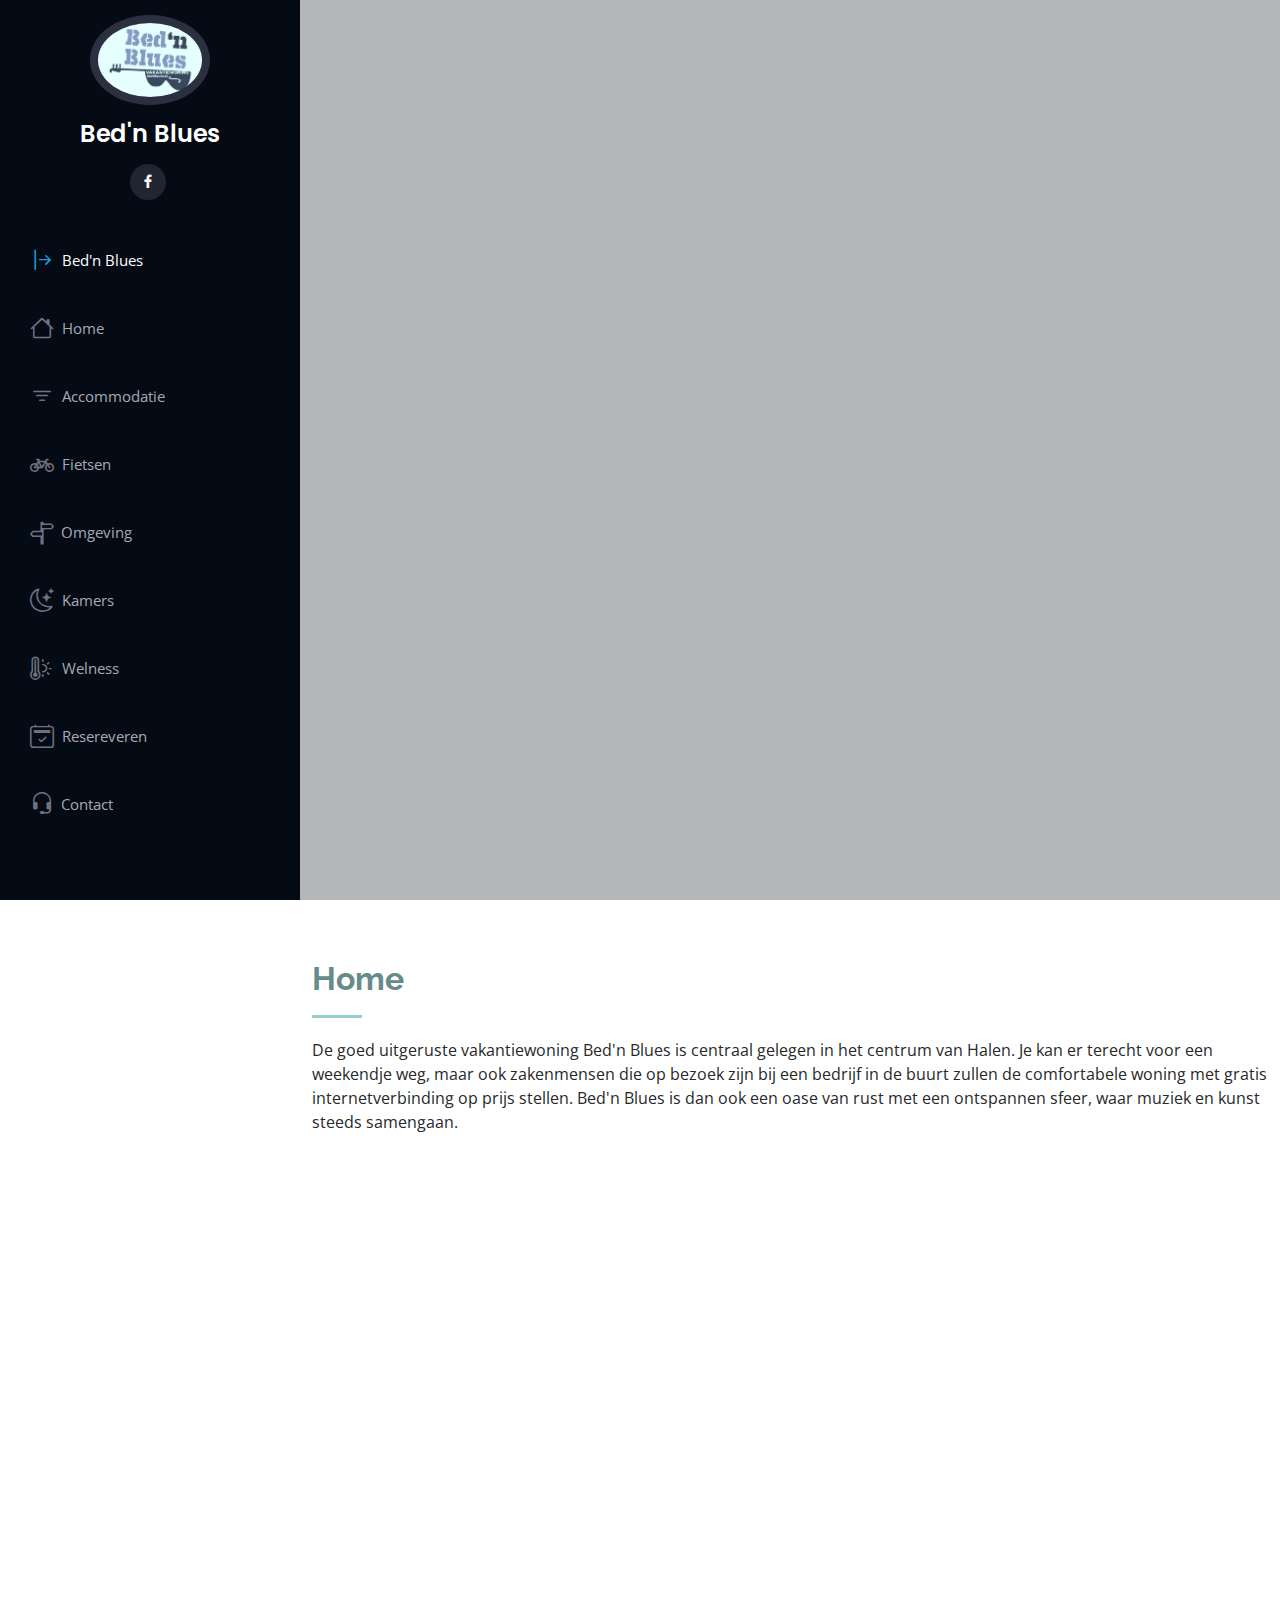
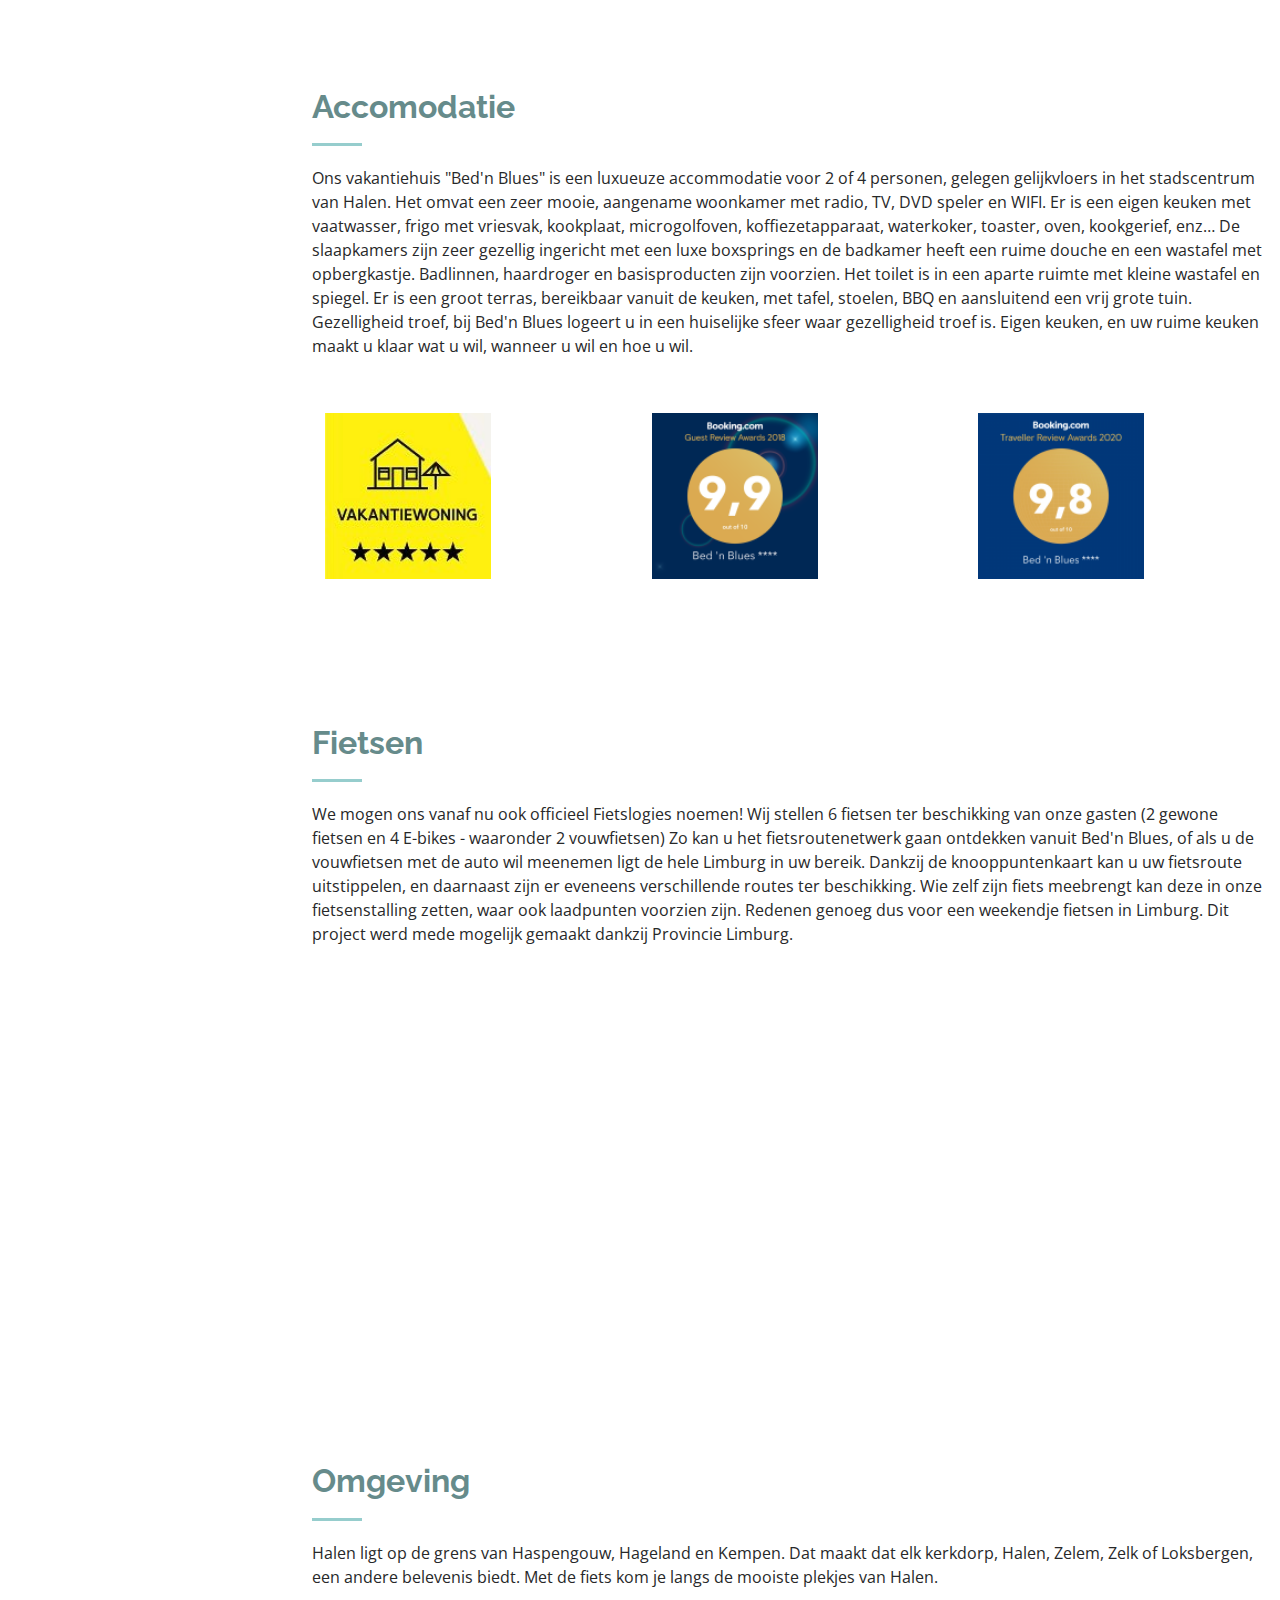
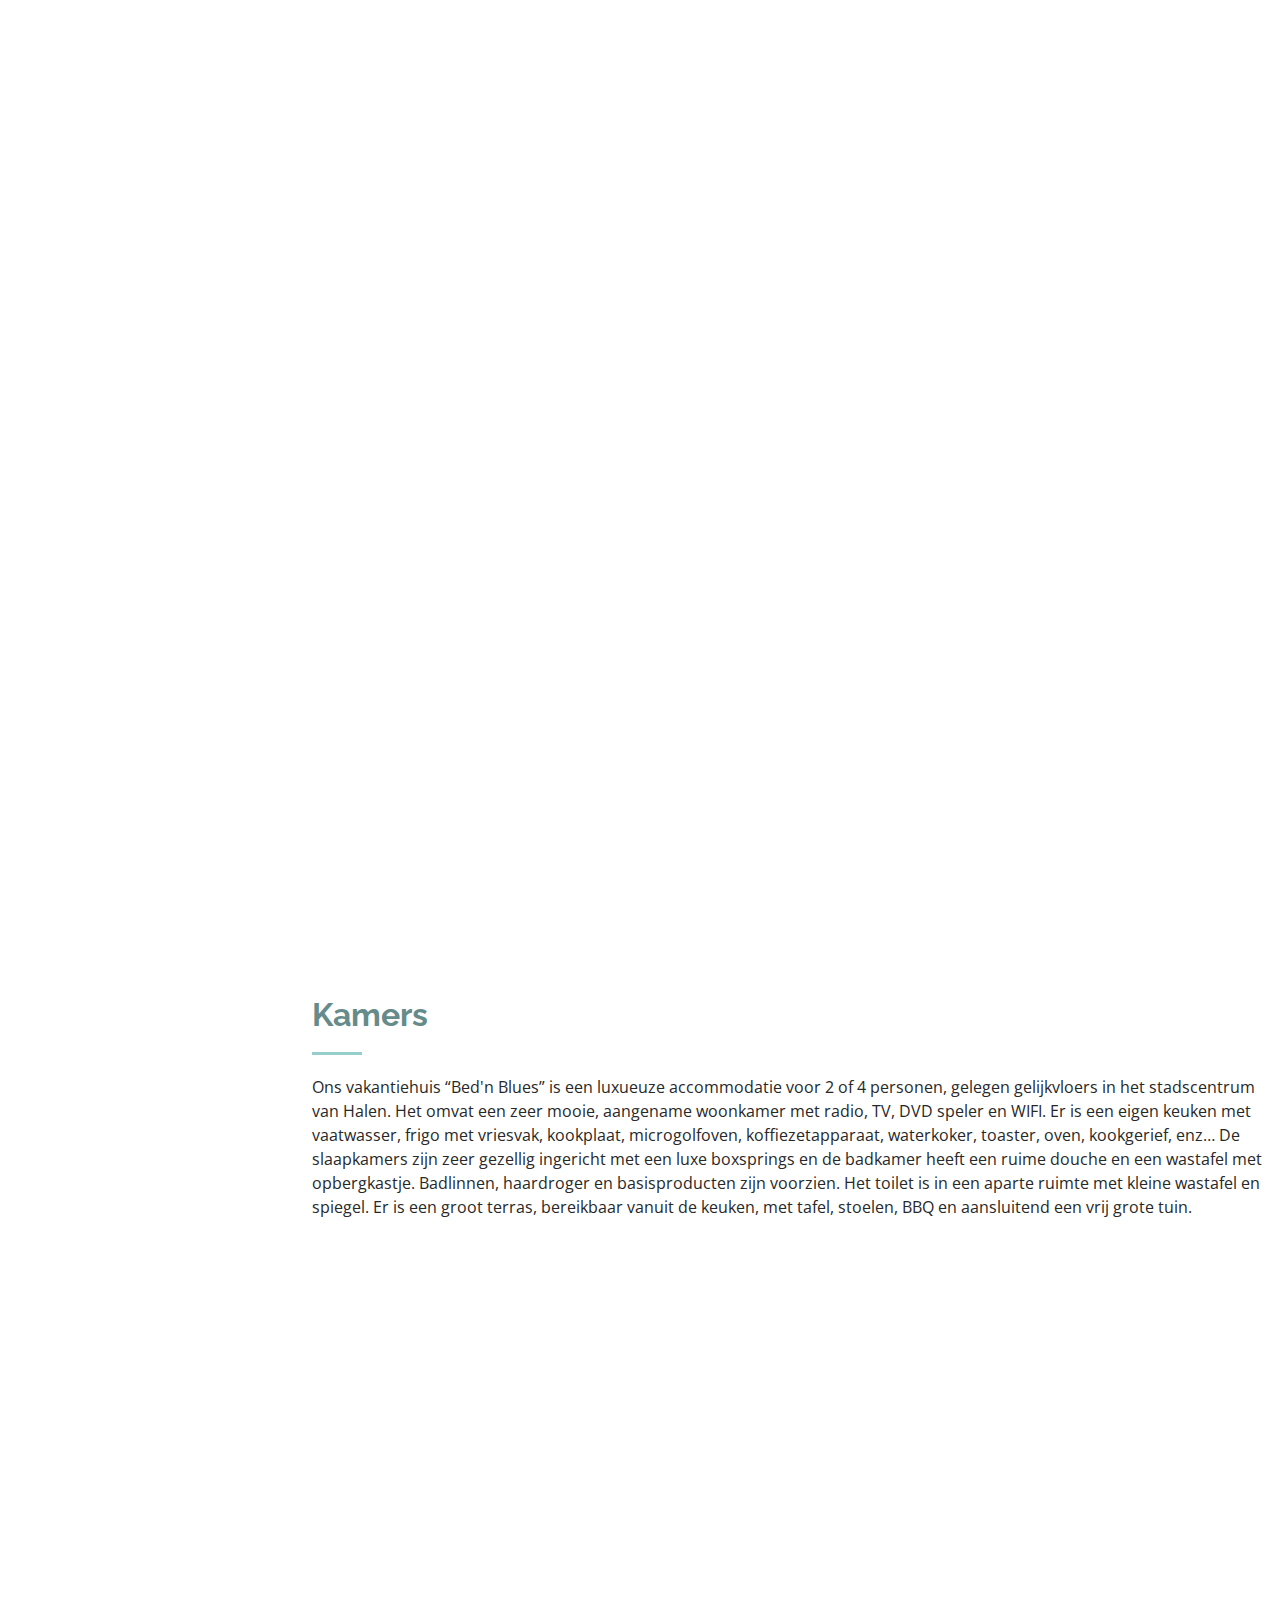
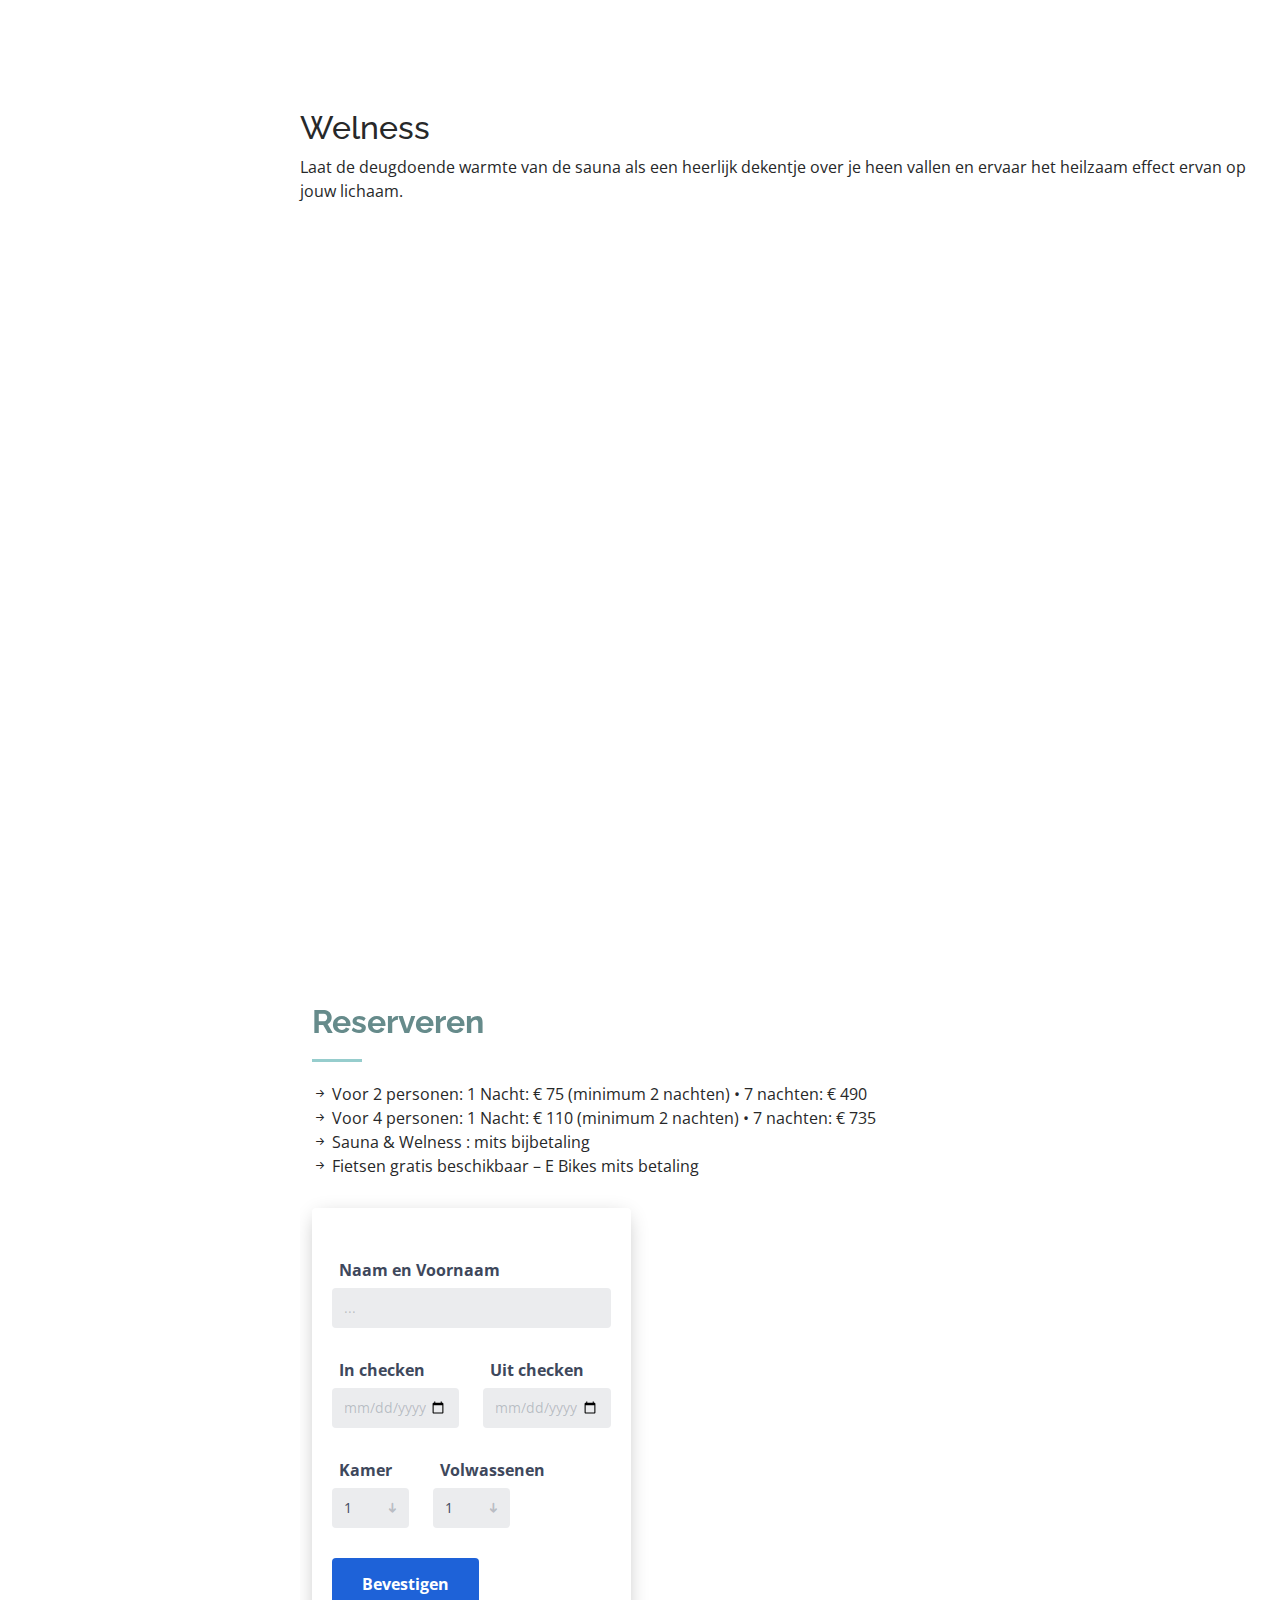
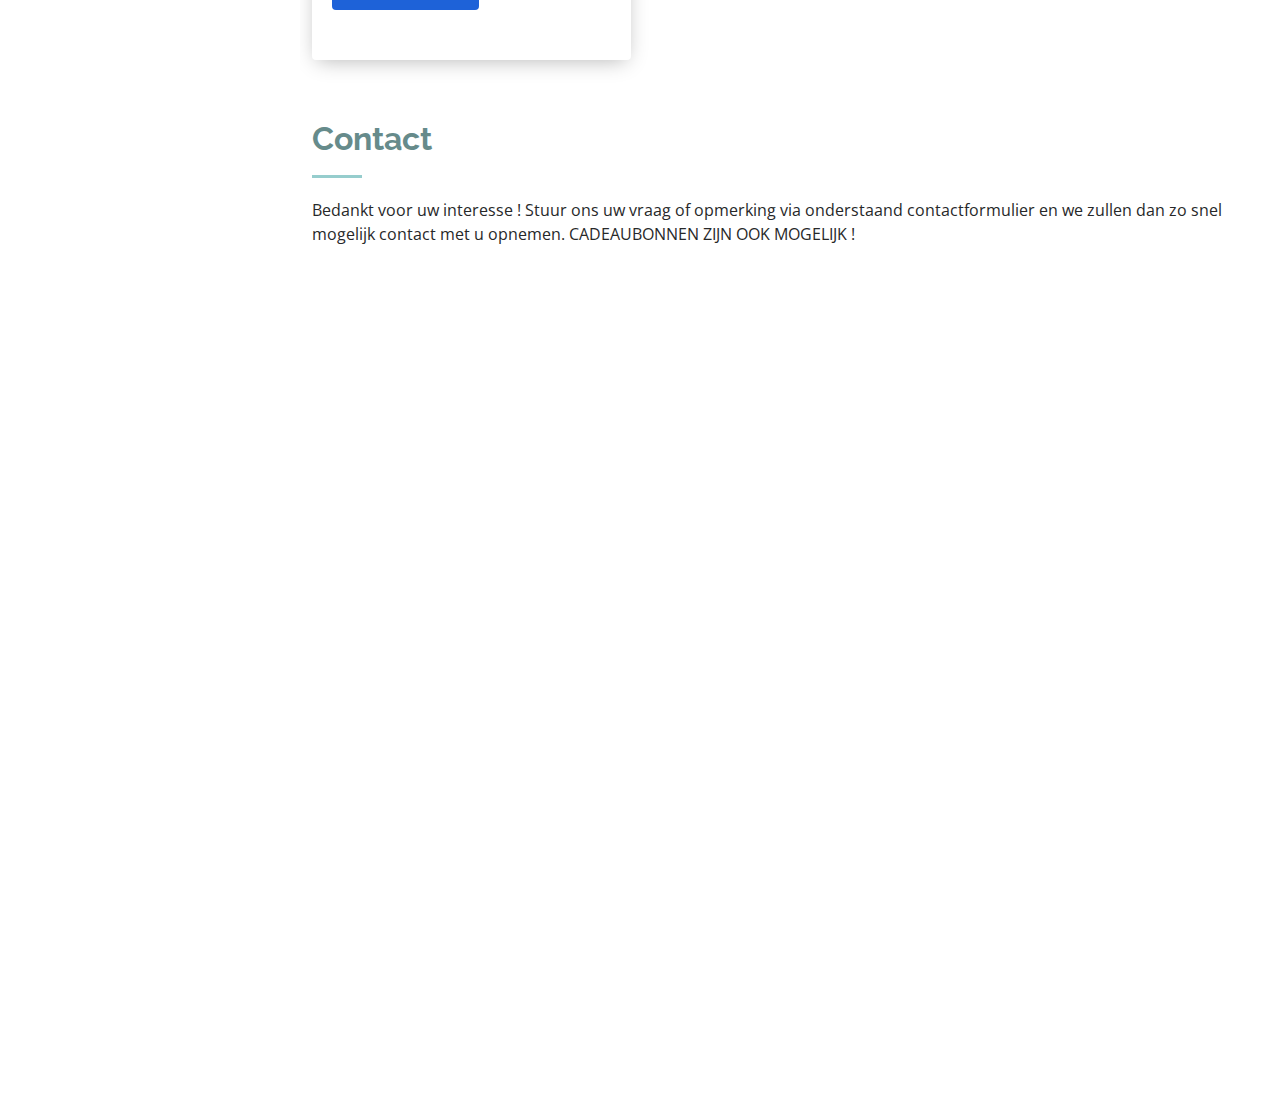
==== commit ca90bbba: "Update index.html" ====
--- a/index.html
+++ b/index.html
@@ -652,8 +652,8 @@
   <script src="assets/vendor/waypoints/noframework.waypoints.js"></script>
 
   <!-- Template Main JS File -->
-  <script src="assets/js/main.js"></script>
+  <script src="main.js"></script>
 
 </body>
 
-</html>+</html>
--- a/assets/css/style.css
+++ b/assets/css/style.css
@@ -1,9 +1,3 @@
-/**
-* Template Name: iPortfolio - v3.1.0
-* Template URL: https://bootstrapmade.com/iportfolio-bootstrap-portfolio-websites-template/
-* Author: BootstrapMade.com
-* License: https://bootstrapmade.com/license/
-*/
 
 /*--------------------------------------------------------------
 # General
@@ -14,7 +8,7 @@
 }
 
 a {
-  color: #149ddd;
+  color: #96CDCD;
   text-decoration: none;
 }
 
@@ -37,7 +31,7 @@
   right: 15px;
   bottom: 15px;
   z-index: 996;
-  background: #149ddd;
+  background: #96CDCD;
   width: 40px;
   height: 40px;
   border-radius: 50px;
@@ -115,7 +109,7 @@
 }
 
 #header .profile .social-links a:hover {
-  background: #149ddd;
+  background: #96CDCD;
   color: #fff;
   text-decoration: none;
 }
@@ -187,7 +181,7 @@
   font-size: 24px;
   transition: all 0.4s;
   outline: none !important;
-  background-color: #149ddd;
+  background-color: #96CDCD;
   color: #fff;
   width: 40px;
   height: 40px;
@@ -253,7 +247,7 @@
   color: #fff;
   padding-bottom: 4px;
   letter-spacing: 1px;
-  border-bottom: 3px solid #149ddd;
+  border-bottom: 3px solid #96CDCD;
 }
 
 @media (min-width: 1024px) {
@@ -296,7 +290,7 @@
   margin-bottom: 20px;
   padding-bottom: 20px;
   position: relative;
-  color: #173b6c;
+  color: #668B8B;
 }
 
 .section-title h2::after {
@@ -305,7 +299,7 @@
   display: block;
   width: 50px;
   height: 3px;
-  background: #149ddd;
+  background: #96CDCD;
   bottom: 0;
   left: 0;
 }
@@ -320,7 +314,7 @@
 .about .content h3 {
   font-weight: 700;
   font-size: 26px;
-  color: #173b6c;
+  color: #668B8B;
 }
 
 .about .content ul {
@@ -341,7 +335,7 @@
 .about .content ul i {
   font-size: 16px;
   margin-right: 5px;
-  color: #149ddd;
+  color: #96CDCD;
   line-height: 0;
 }
 
@@ -352,52 +346,18 @@
 /*--------------------------------------------------------------
 # Facts
 --------------------------------------------------------------*/
-.facts {
-  padding-bottom: 30px;
-}
-
-.facts .count-box {
-  padding: 30px;
-  width: 100%;
-}
-
-.facts .count-box i {
-  display: block;
-  font-size: 44px;
-  color: #149ddd;
+/* Three image containers (use 25% for four, and 50% for two, etc) */
+.column {
   float: left;
-  line-height: 0;
-}
-
-.facts .count-box span {
-  font-size: 48px;
-  line-height: 40px;
-  display: block;
-  font-weight: 700;
-  color: #050d18;
-  margin-left: 60px;
-}
-
-.facts .count-box p {
-  padding: 15px 0 0 0;
-  margin: 0 0 0 60px;
-  font-family: "Raleway", sans-serif;
-  font-size: 14px;
-  color: #122f57;
-}
-
-.facts .count-box a {
-  font-weight: 600;
-  display: block;
-  margin-top: 20px;
-  color: #122f57;
-  font-size: 15px;
-  font-family: "Poppins", sans-serif;
-  transition: ease-in-out 0.3s;
-}
-
-.facts .count-box a:hover {
-  color: #1f5297;
+  width: 33.33%;
+  padding: 25px;
+}
+
+/* Clear floats after image containers */
+.row::after {
+  content: "";
+  clear: both;
+  display: table;
 }
 
 /*--------------------------------------------------------------
@@ -434,7 +394,7 @@
   width: 1px;
   height: 10px;
   transition: .9s;
-  background-color: #149ddd;
+  background-color: #96CDCD;
 }
 
 /*--------------------------------------------------------------
@@ -529,7 +489,7 @@
 }
 
 .portfolio #portfolio-flters li:hover, .portfolio #portfolio-flters li.filter-active {
-  color: #149ddd;
+  color: #96CDCD;
 }
 
 .portfolio #portfolio-flters li:last-child {
@@ -601,67 +561,69 @@
 /*--------------------------------------------------------------
 # Portfolio Details
 --------------------------------------------------------------*/
-.portfolio-details {
-  padding-top: 40px;
-}
-
-.portfolio-details .portfolio-details-slider img {
-  width: 100%;
-}
-
-.portfolio-details .portfolio-details-slider .swiper-pagination {
-  margin-top: 20px;
-  position: relative;
-}
-
-.portfolio-details .portfolio-details-slider .swiper-pagination .swiper-pagination-bullet {
-  width: 12px;
-  height: 12px;
-  background-color: #fff;
-  opacity: 1;
-  border: 1px solid #149ddd;
-}
-
-.portfolio-details .portfolio-details-slider .swiper-pagination .swiper-pagination-bullet-active {
-  background-color: #149ddd;
-}
-
-.portfolio-details .portfolio-info {
-  padding: 30px;
-  box-shadow: 0px 0 30px rgba(5, 13, 24, 0.08);
-}
-
-.portfolio-details .portfolio-info h3 {
-  font-size: 22px;
-  font-weight: 700;
-  margin-bottom: 20px;
-  padding-bottom: 20px;
-  border-bottom: 1px solid #eee;
-}
-
-.portfolio-details .portfolio-info ul {
-  list-style: none;
-  padding: 0;
-  font-size: 15px;
-}
-
-.portfolio-details .portfolio-info ul li + li {
-  margin-top: 10px;
-}
-
-.portfolio-details .portfolio-description {
-  padding-top: 30px;
-}
-
-.portfolio-details .portfolio-description h2 {
-  font-size: 26px;
-  font-weight: 700;
-  margin-bottom: 20px;
-}
-
-.portfolio-details .portfolio-description p {
-  padding: 0;
-}
+.slider-holder
+        {
+            width: 800px;
+            height: 400px;
+            background-color: #96CDCD;
+            margin-left: auto;
+            margin-right: auto;
+            margin-top: 0px;
+            text-align: center;
+            overflow: hidden;
+        }
+        
+        .image-holder
+        {
+            width: 2400px;
+            background-color: #343a40;
+            height: 400px;
+            clear: both;
+            position: relative;
+            
+            -webkit-transition: left 2s;
+            -moz-transition: left 2s;
+            -o-transition: left 2s;
+            transition: left 2s;
+        }
+        
+        .slider-image
+        {
+            float: left;
+            margin: 0px;
+            padding: 0px;
+            position: relative;
+        }
+        
+        #slider-image-1:target ~ .image-holder
+        {
+            left: 0px;
+        }
+        
+        #slider-image-2:target ~ .image-holder
+        {
+            left: -800px;
+        }
+        
+        #slider-image-3:target ~ .image-holder
+        {
+            left: -1600px;
+        }
+        
+        .button-holder
+        {
+            position: relative;
+            top: -20px;
+        }
+        
+        .slider-change
+        {
+            display: inline-block;
+            height: 10px;
+            width: 10px;
+            border-radius: 5px;
+            background-color: #96CDCD;
+        }
 
 /*--------------------------------------------------------------
 # Services
@@ -677,10 +639,10 @@
   justify-content: center;
   width: 54px;
   height: 54px;
-  background: #149ddd;
+  background: #96CDCD;
   border-radius: 50%;
   transition: 0.5s;
-  border: 1px solid #149ddd;
+  border: 1px solid #96CDCD;
 }
 
 .services .icon i {
@@ -694,7 +656,7 @@
 }
 
 .services .icon-box:hover .icon i {
-  color: #149ddd;
+  color: #96CDCD;
 }
 
 .services .title {
@@ -709,7 +671,7 @@
 }
 
 .services .title a:hover {
-  color: #149ddd;
+  color: #96CDCD;
 }
 
 .services .description {
@@ -797,11 +759,11 @@
   height: 12px;
   background-color: #fff;
   opacity: 1;
-  border: 1px solid #149ddd;
+  border: 1px solid #96CDCD;
 }
 
 .testimonials .swiper-pagination .swiper-pagination-bullet-active {
-  background-color: #149ddd;
+  background-color: #96CDCD;
 }
 
 /*--------------------------------------------------------------
@@ -820,7 +782,7 @@
 
 .contact .info i {
   font-size: 20px;
-  color: #149ddd;
+  color: #96CDCD;
   float: left;
   width: 44px;
   height: 44px;
@@ -844,7 +806,7 @@
   padding: 0 0 10px 60px;
   margin-bottom: 20px;
   font-size: 14px;
-  color: #173b6c;
+  color: #668B8B;
 }
 
 .contact .info .email p {
@@ -871,12 +833,12 @@
 }
 
 .contact .info .social-links a:hover {
-  background: #149ddd;
+  background: #96CDCD;
   color: #fff;
 }
 
 .contact .info .email:hover i, .contact .info .address:hover i, .contact .info .phone:hover i {
-  background: #149ddd;
+  background: #96CDCD;
   color: #fff;
 }
 
@@ -964,7 +926,7 @@
 }
 
 .contact .php-email-form button[type="submit"] {
-  background: #149ddd;
+  background: #96CDCD;
   border: 0;
   padding: 10px 24px;
   color: #fff;
@@ -1072,3 +1034,247 @@
     padding-right: 20px 15px;
   }
 }
+
+.testimonials {
+  padding: 80px 0;
+  background: url("../img/testimonials-bg.jpg") no-repeat;
+  background-position: center center;
+  background-size: cover;
+  position: relative;
+}
+
+.testimonials::before {
+  content: "";
+  position: absolute;
+  left: 0;
+  right: 0;
+  top: 0;
+  bottom: 0;
+  background: rgba(0, 0, 0, 0.7);
+}
+
+.testimonials .section-header {
+  margin-bottom: 40px;
+}
+
+.testimonials .testimonial-item {
+  text-align: center;
+  color: #fff;
+}
+
+.testimonials .testimonial-item .testimonial-img {
+  width: 100px;
+  border-radius: 50%;
+  border: 6px solid rgba(255, 255, 255, 0.15);
+  margin: 0 auto;
+}
+
+.testimonials .testimonial-item h3 {
+  font-size: 20px;
+  font-weight: bold;
+  margin: 10px 0 5px 0;
+  color: #fff;
+}
+
+.testimonials .testimonial-item h4 {
+  font-size: 14px;
+  color: #ddd;
+  margin: 0 0 15px 0;
+}
+
+.testimonials .testimonial-item .quote-icon-left, .testimonials .testimonial-item .quote-icon-right {
+  color: rgba(255, 255, 255, 0.4);
+  font-size: 26px;
+}
+
+.testimonials .testimonial-item .quote-icon-left {
+  display: inline-block;
+  left: -5px;
+  position: relative;
+}
+
+.testimonials .testimonial-item .quote-icon-right {
+  display: inline-block;
+  right: -5px;
+  position: relative;
+  top: 10px;
+}
+
+.testimonials .testimonial-item p {
+  font-style: italic;
+  margin: 0 auto 15px auto;
+  color: #eee;
+}
+
+.testimonials .swiper-pagination {
+  margin-top: 20px;
+  position: relative;
+}
+
+.testimonials .swiper-pagination .swiper-pagination-bullet {
+  width: 12px;
+  height: 12px;
+  background-color: rgba(255, 255, 255, 0.5);
+  opacity: 1;
+}
+
+.testimonials .swiper-pagination .swiper-pagination-bullet-active {
+  background-color: #106eea;
+}
+
+@media (min-width: 992px) {
+  .testimonials .testimonial-item p {
+    width: 80%;
+  }
+}
+
+.testimonial-img {
+ height: 400px;
+ width: 400px;
+}
+
+
+.section {
+	position: relative;
+	height: 100vh;
+}
+
+.section .section-center {
+	position: absolute;
+	top: 50%;
+	left: 0;
+	right: 0;
+	-webkit-transform: translateY(-50%);
+	transform: translateY(-50%);
+}
+
+
+/*--------------------------------------------------------------
+# booking
+--------------------------------------------------------------*/
+
+#booking {
+	font-family: 'Montserrat', sans-serif;
+	background-image: url('../img/background.jpg');
+	background-size: cover;
+	background-position: center;
+}
+
+#booking::before {
+	content: '';
+	position: absolute;
+	left: 0;
+	right: 0;
+	bottom: 0;
+	top: 0;
+	background: rgba(47, 103, 177, 0.6);
+}
+
+.booking-form {
+	background-color: #fff;
+	padding: 50px 20px;
+	-webkit-box-shadow: 0px 5px 20px -5px rgba(0, 0, 0, 0.3);
+	box-shadow: 0px 5px 20px -5px rgba(0, 0, 0, 0.3);
+	border-radius: 4px;
+}
+
+.booking-form .form-group {
+	position: relative;
+	margin-bottom: 30px;
+}
+
+.booking-form .form-control {
+	background-color: #ebecee;
+	border-radius: 4px;
+	border: none;
+	height: 40px;
+	-webkit-box-shadow: none;
+	box-shadow: none;
+	color: #3e485c;
+	font-size: 14px;
+}
+
+.booking-form .form-control::-webkit-input-placeholder {
+	color: rgba(62, 72, 92, 0.3);
+}
+
+.booking-form .form-control:-ms-input-placeholder {
+	color: rgba(62, 72, 92, 0.3);
+}
+
+.booking-form .form-control::placeholder {
+	color: rgba(62, 72, 92, 0.3);
+}
+
+.booking-form input[type="date"].form-control:invalid {
+	color: rgba(62, 72, 92, 0.3);
+}
+
+.booking-form select.form-control {
+	-webkit-appearance: none;
+	-moz-appearance: none;
+	appearance: none;
+}
+
+.booking-form select.form-control+.select-arrow {
+	position: absolute;
+	right: 0px;
+	bottom: 4px;
+	width: 32px;
+	line-height: 32px;
+	height: 32px;
+	text-align: center;
+	pointer-events: none;
+	color: rgba(62, 72, 92, 0.3);
+	font-size: 14px;
+}
+
+.booking-form select.form-control+.select-arrow:after {
+	content: '\279C';
+	display: block;
+	-webkit-transform: rotate(90deg);
+	transform: rotate(90deg);
+}
+
+.booking-form .form-label {
+	display: inline-block;
+	color: #3e485c;
+	font-weight: 700;
+	margin-bottom: 6px;
+	margin-left: 7px;
+}
+
+.booking-form .submit-btn {
+	display: inline-block;
+	color: #fff;
+	background-color: #1e62d8;
+	font-weight: 700;
+	padding: 14px 30px;
+	border-radius: 4px;
+	border: none;
+	-webkit-transition: 0.2s all;
+	transition: 0.2s all;
+}
+
+.booking-form .submit-btn:hover,
+.booking-form .submit-btn:focus {
+	opacity: 0.9;
+}
+
+.booking-cta {
+	margin-top: 80px;
+	margin-bottom: 30px;
+}
+
+.booking-cta h1 {
+	font-size: 52px;
+	text-transform: uppercase;
+	color: #fff;
+	font-weight: 700;
+}
+
+.booking-cta p {
+	font-size: 16px;
+	color: rgba(255, 255, 255, 0.8);
+}
+
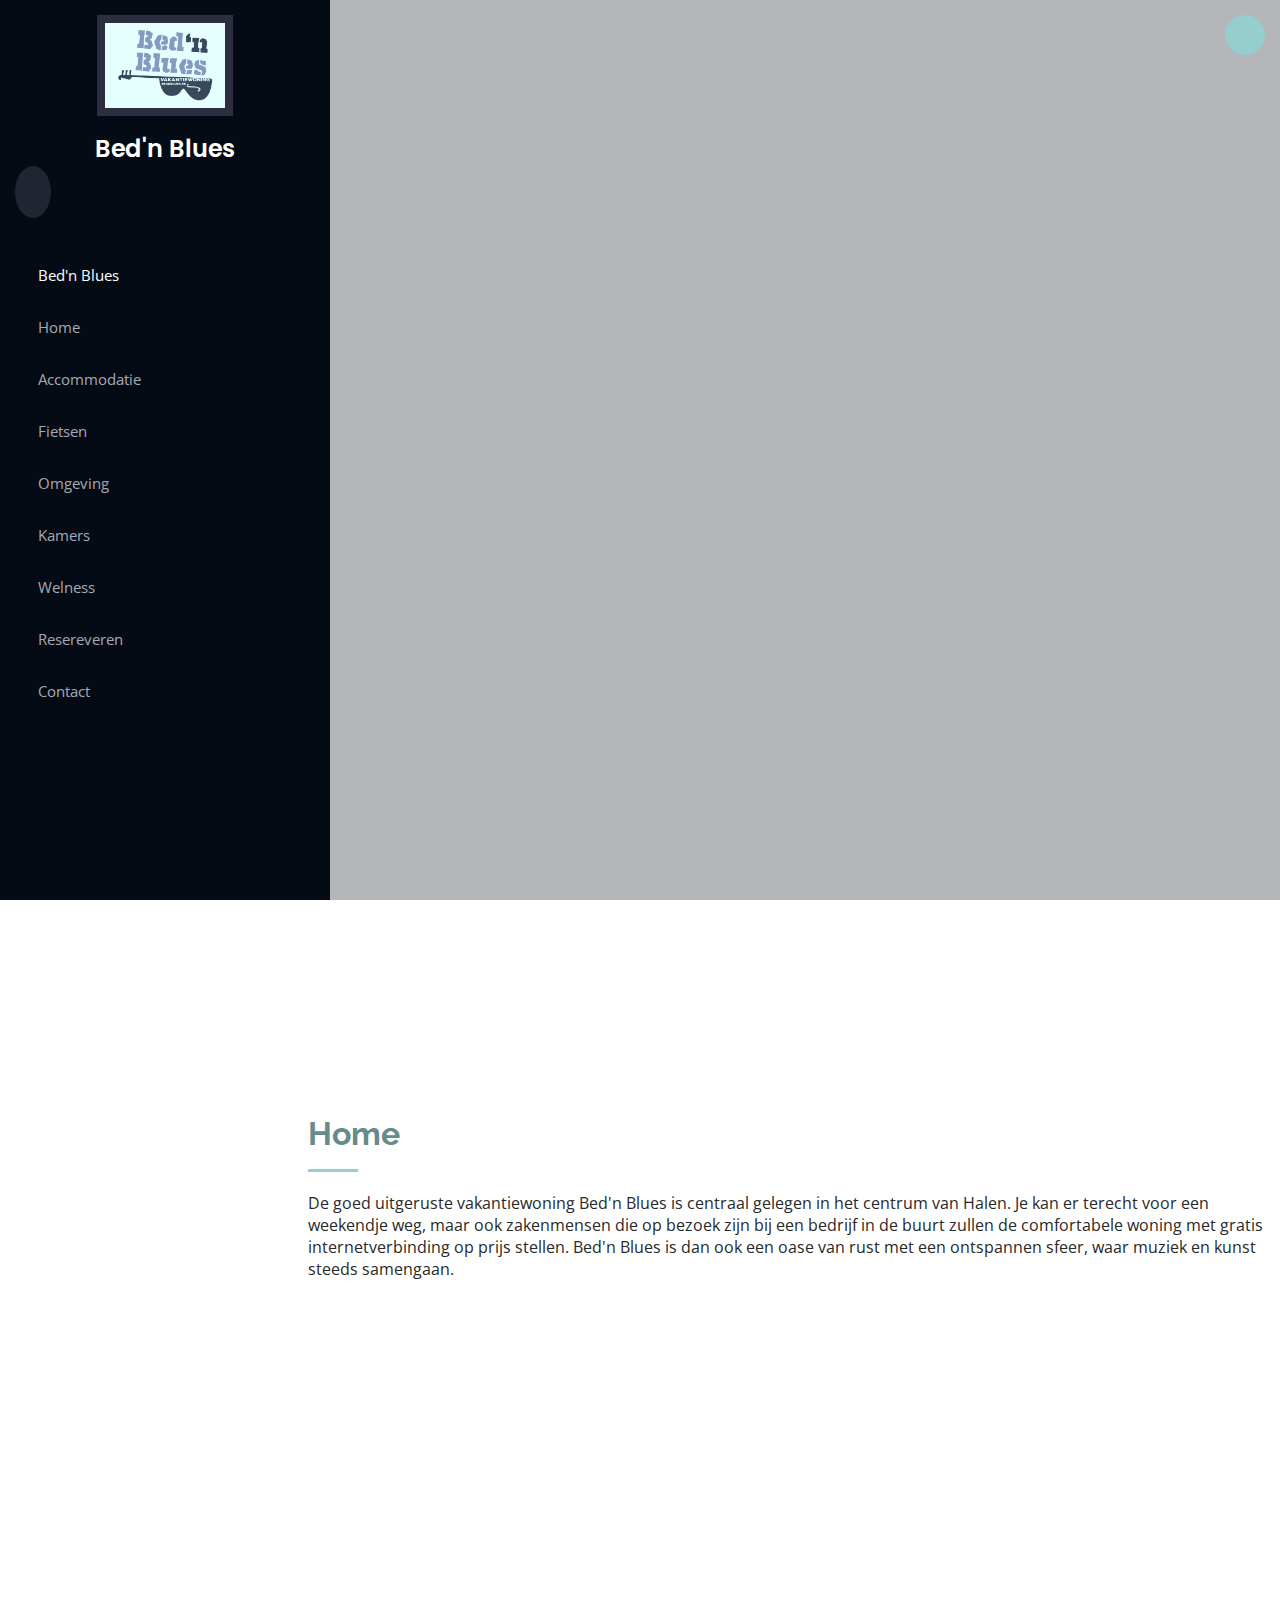
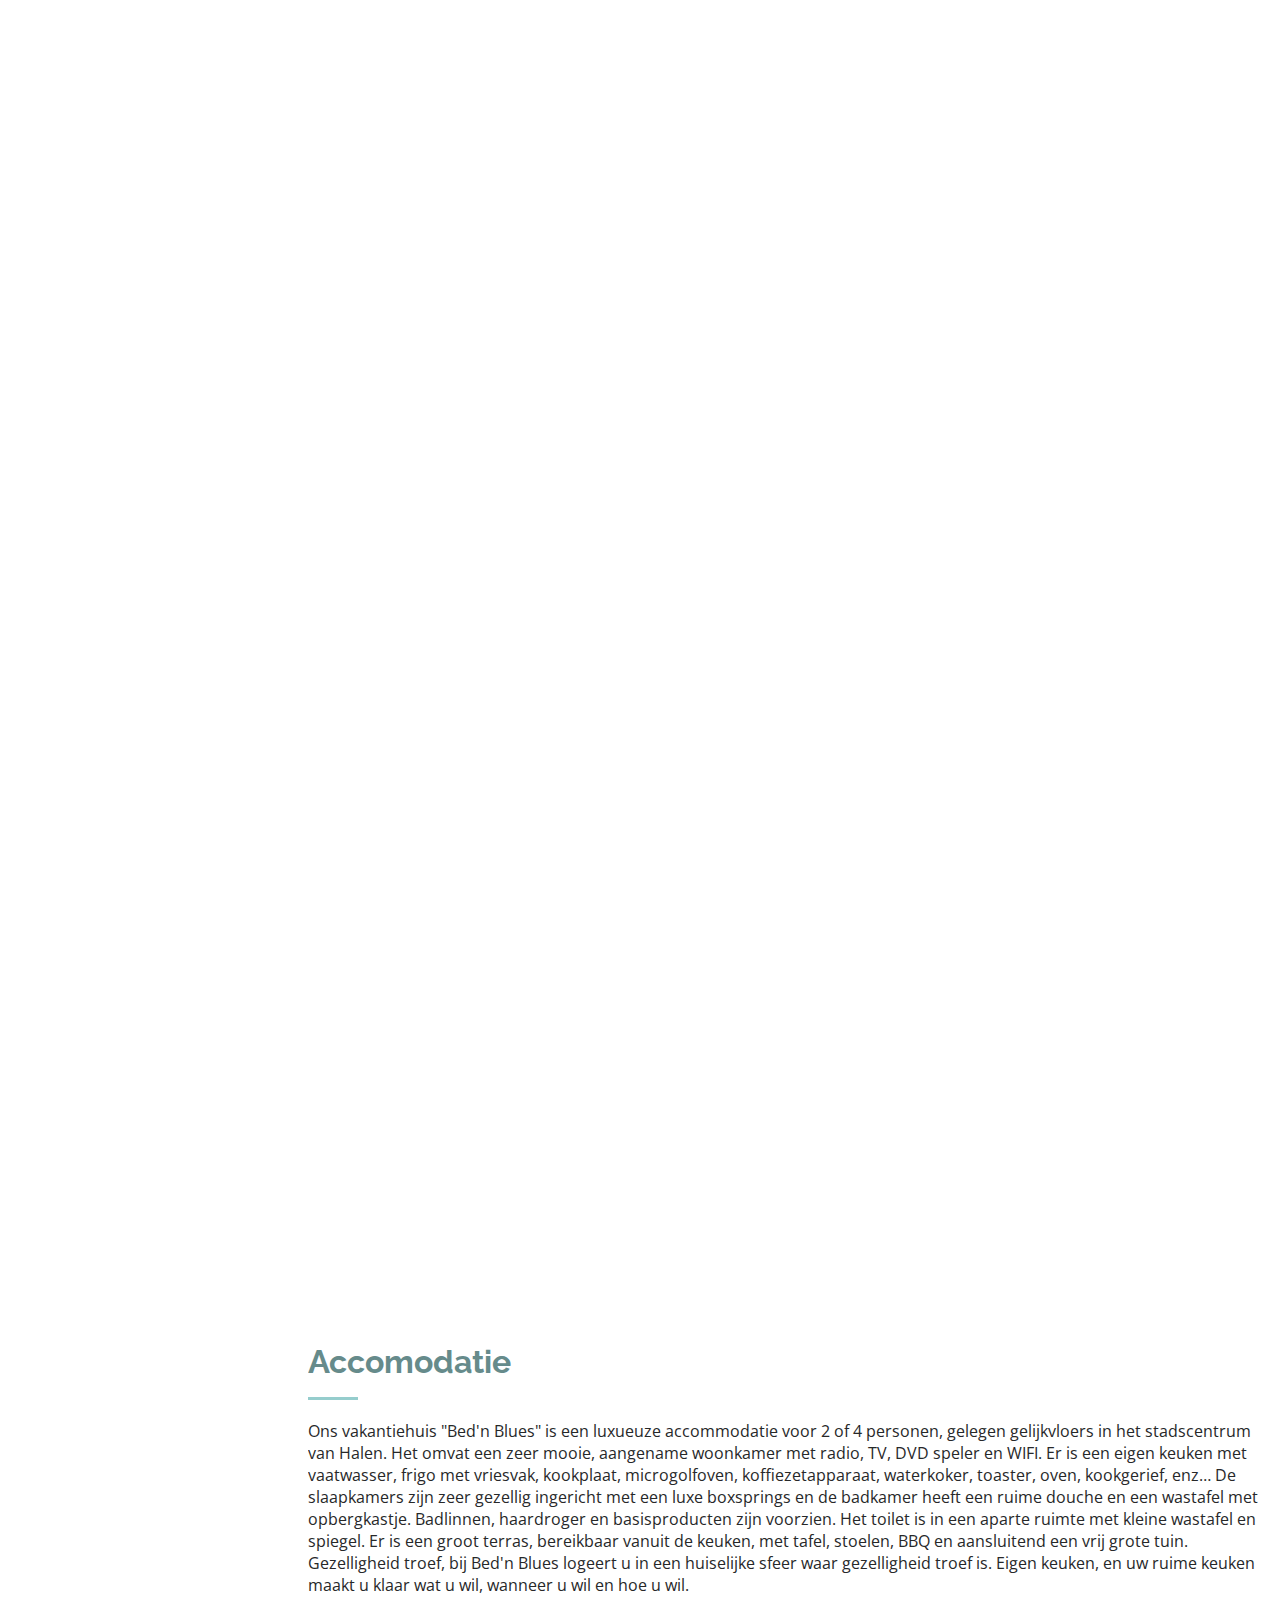
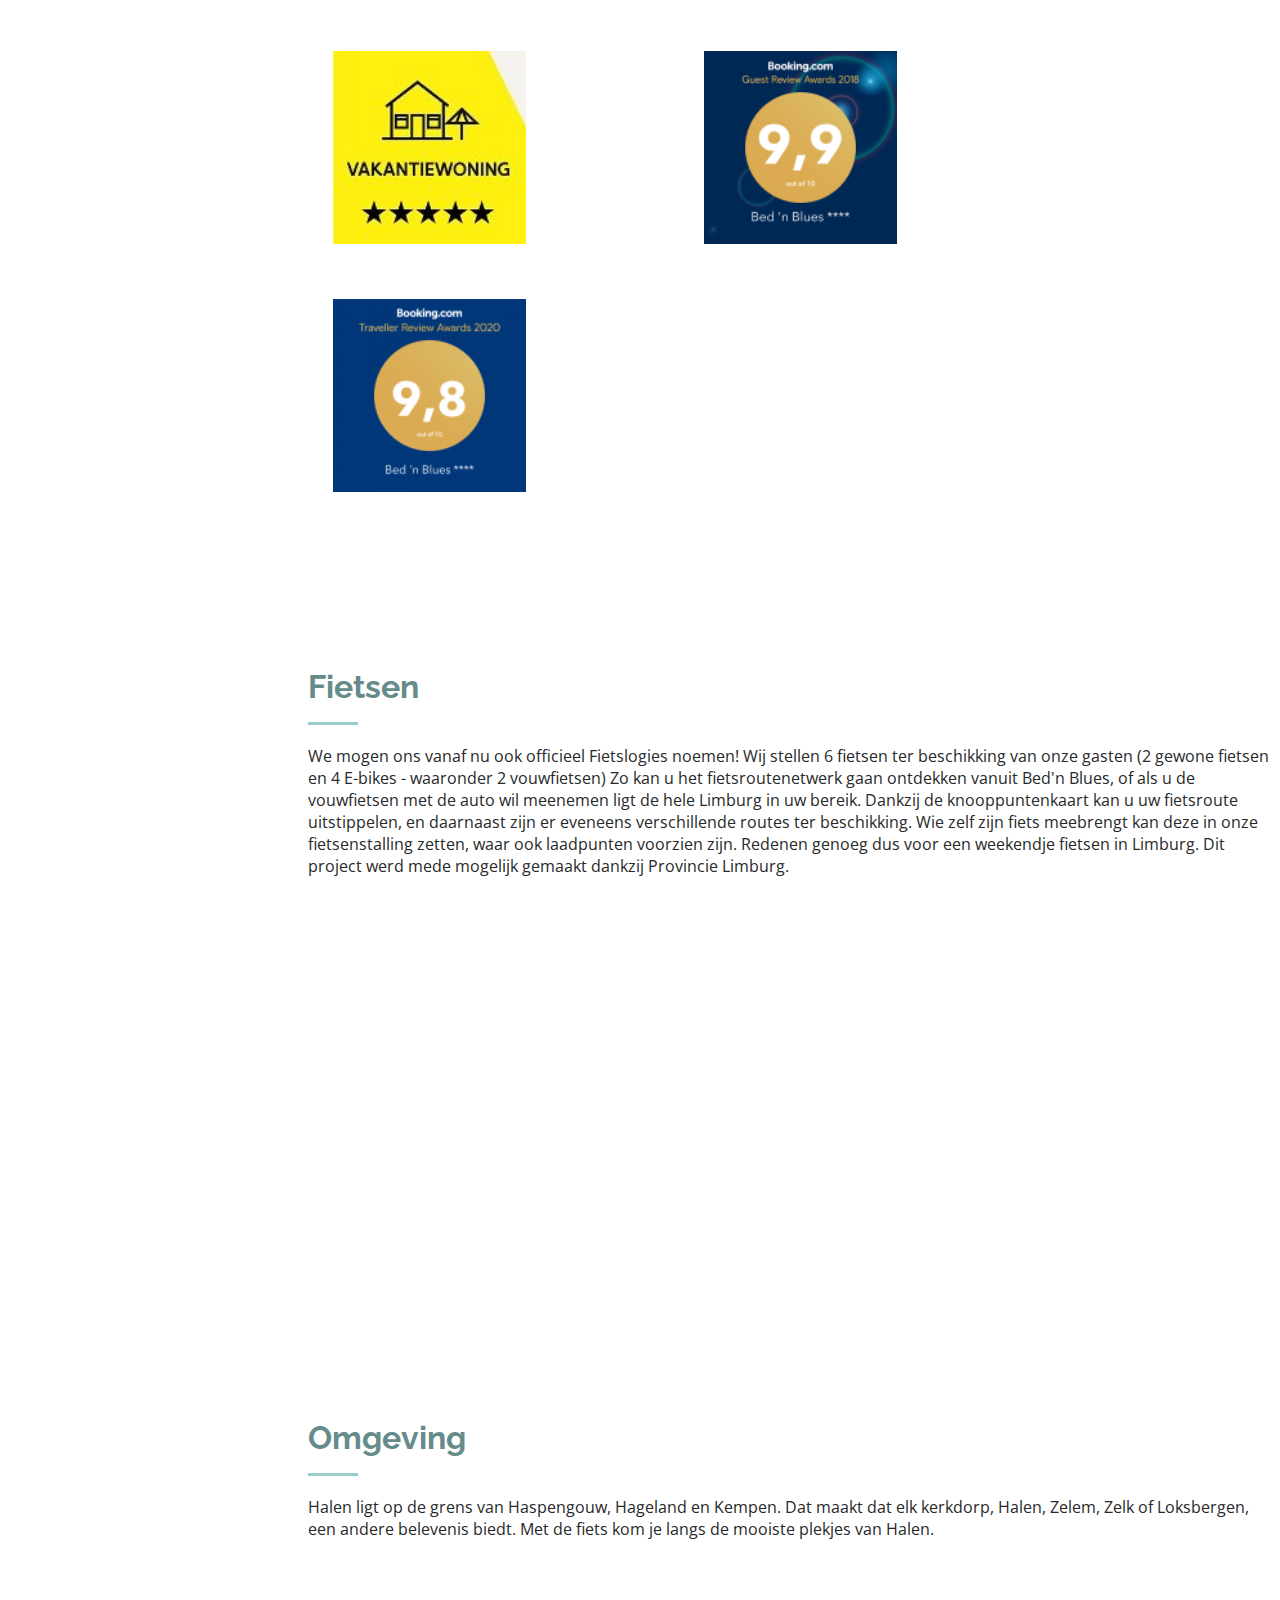
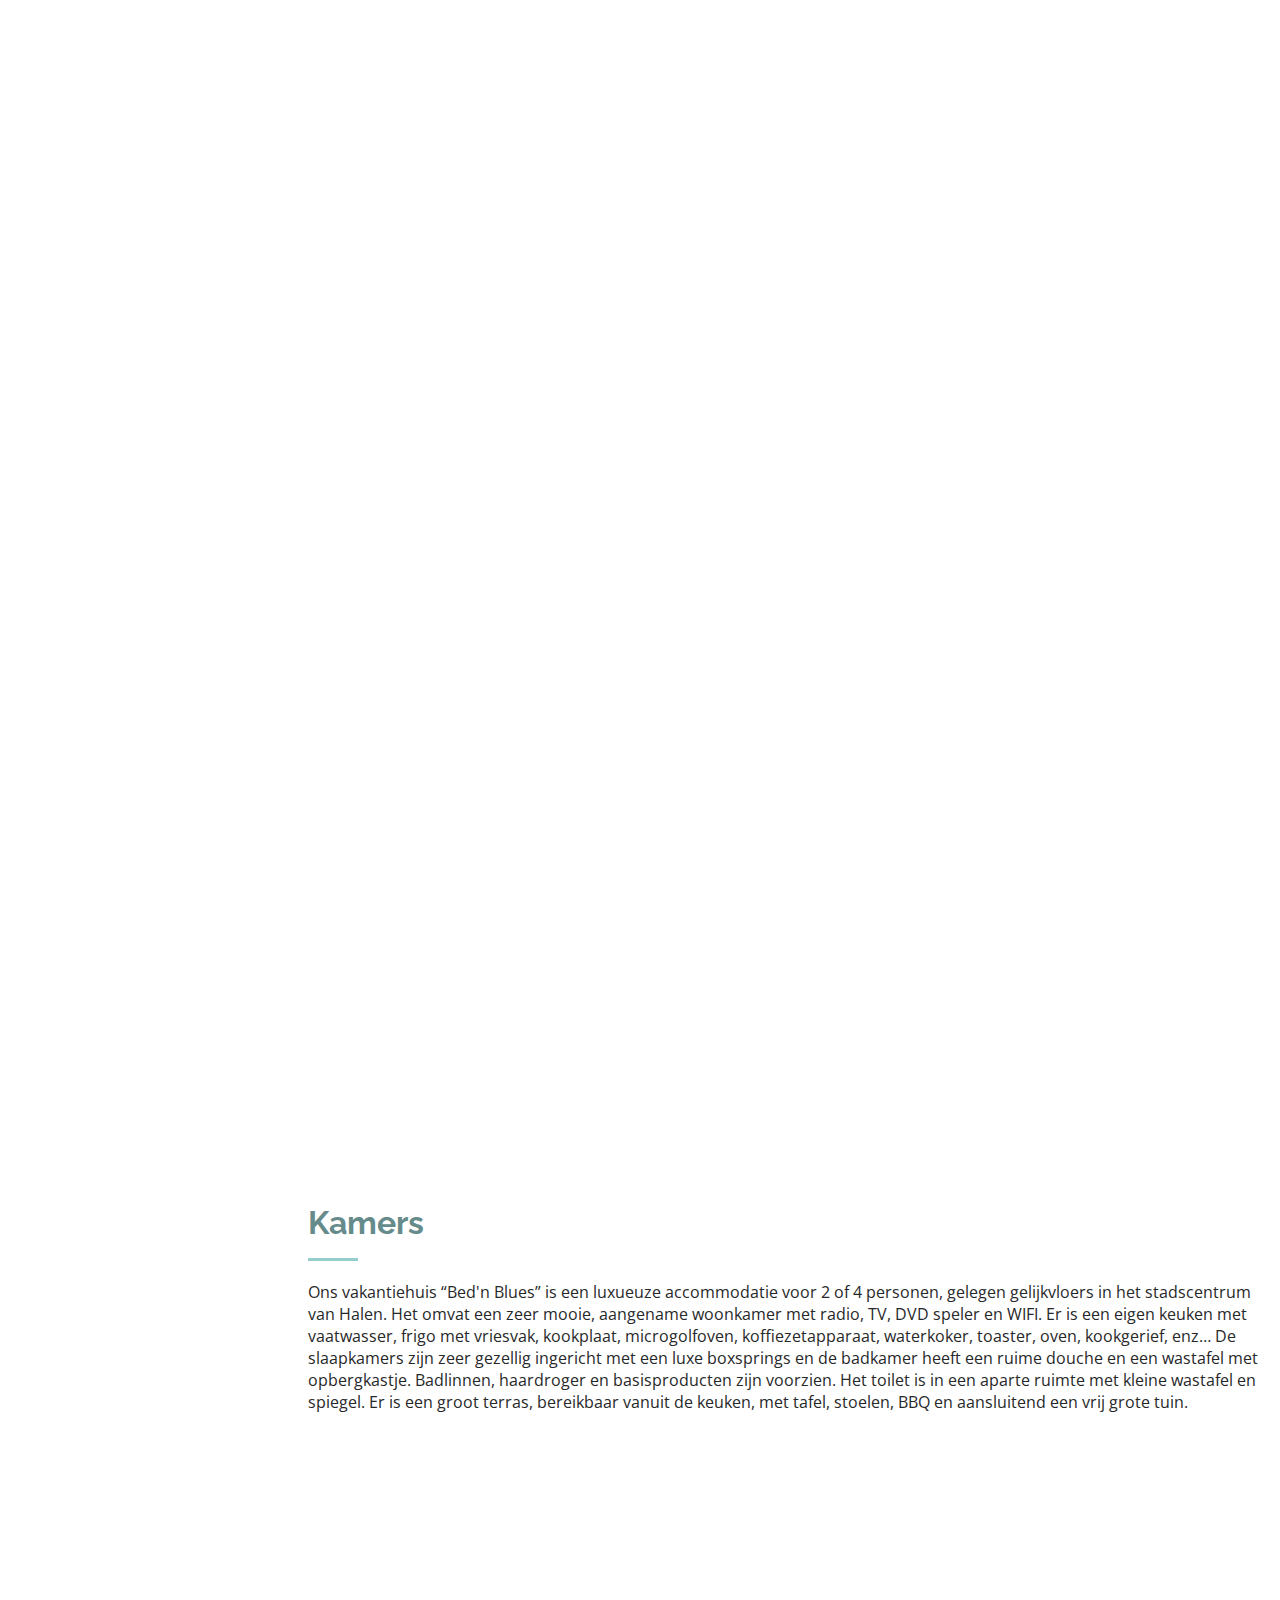
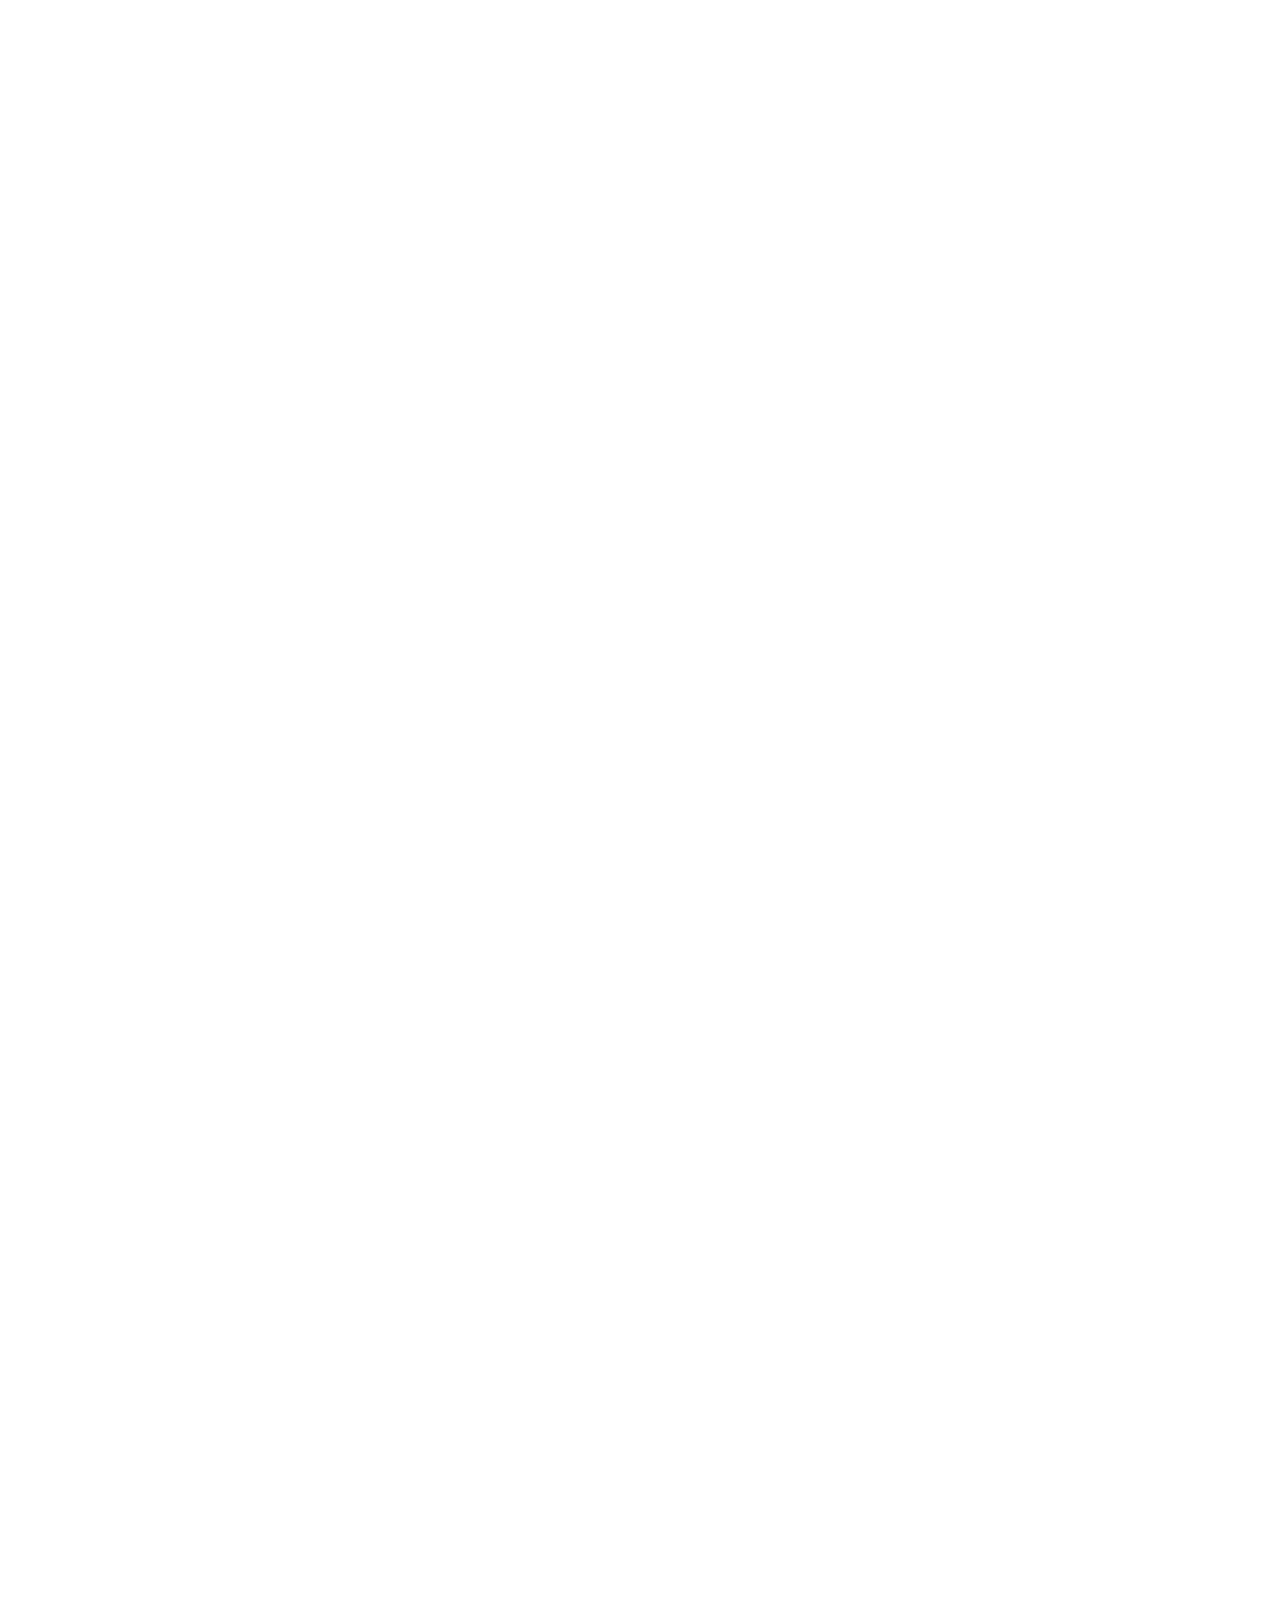
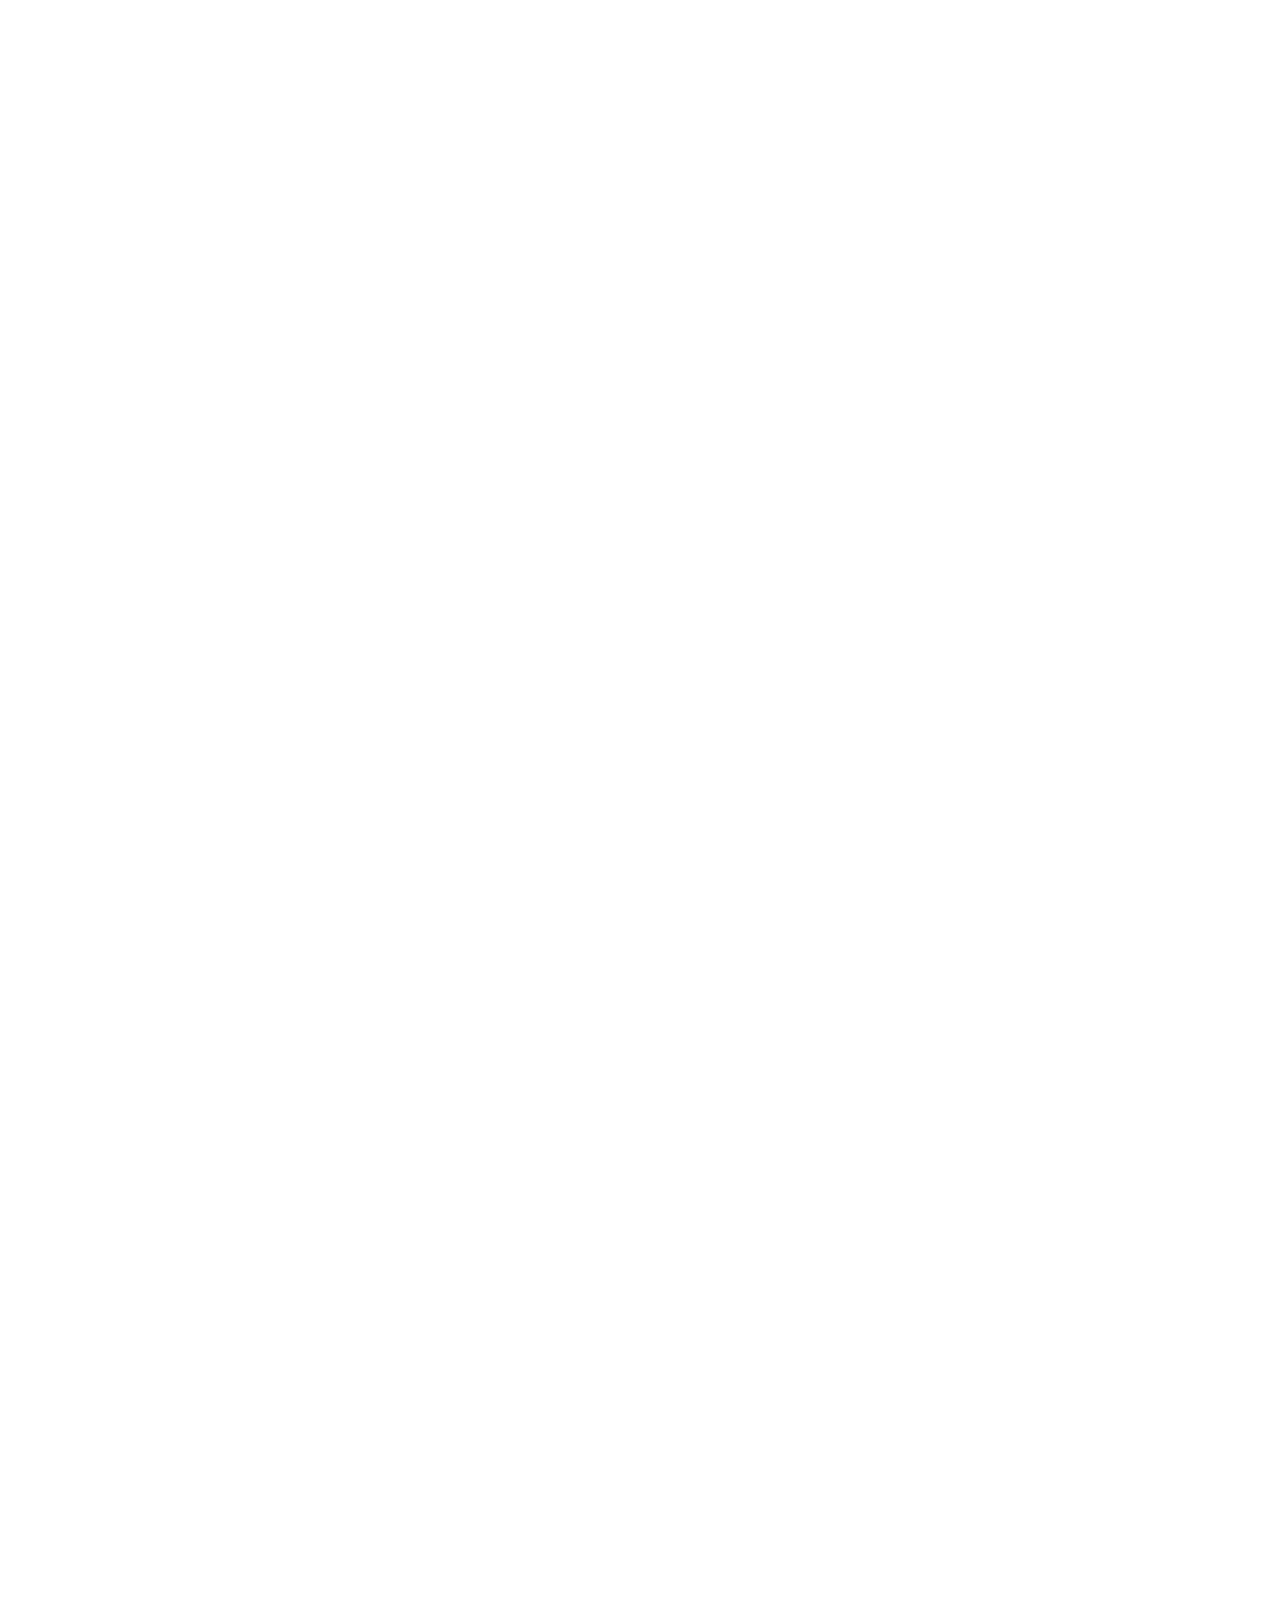
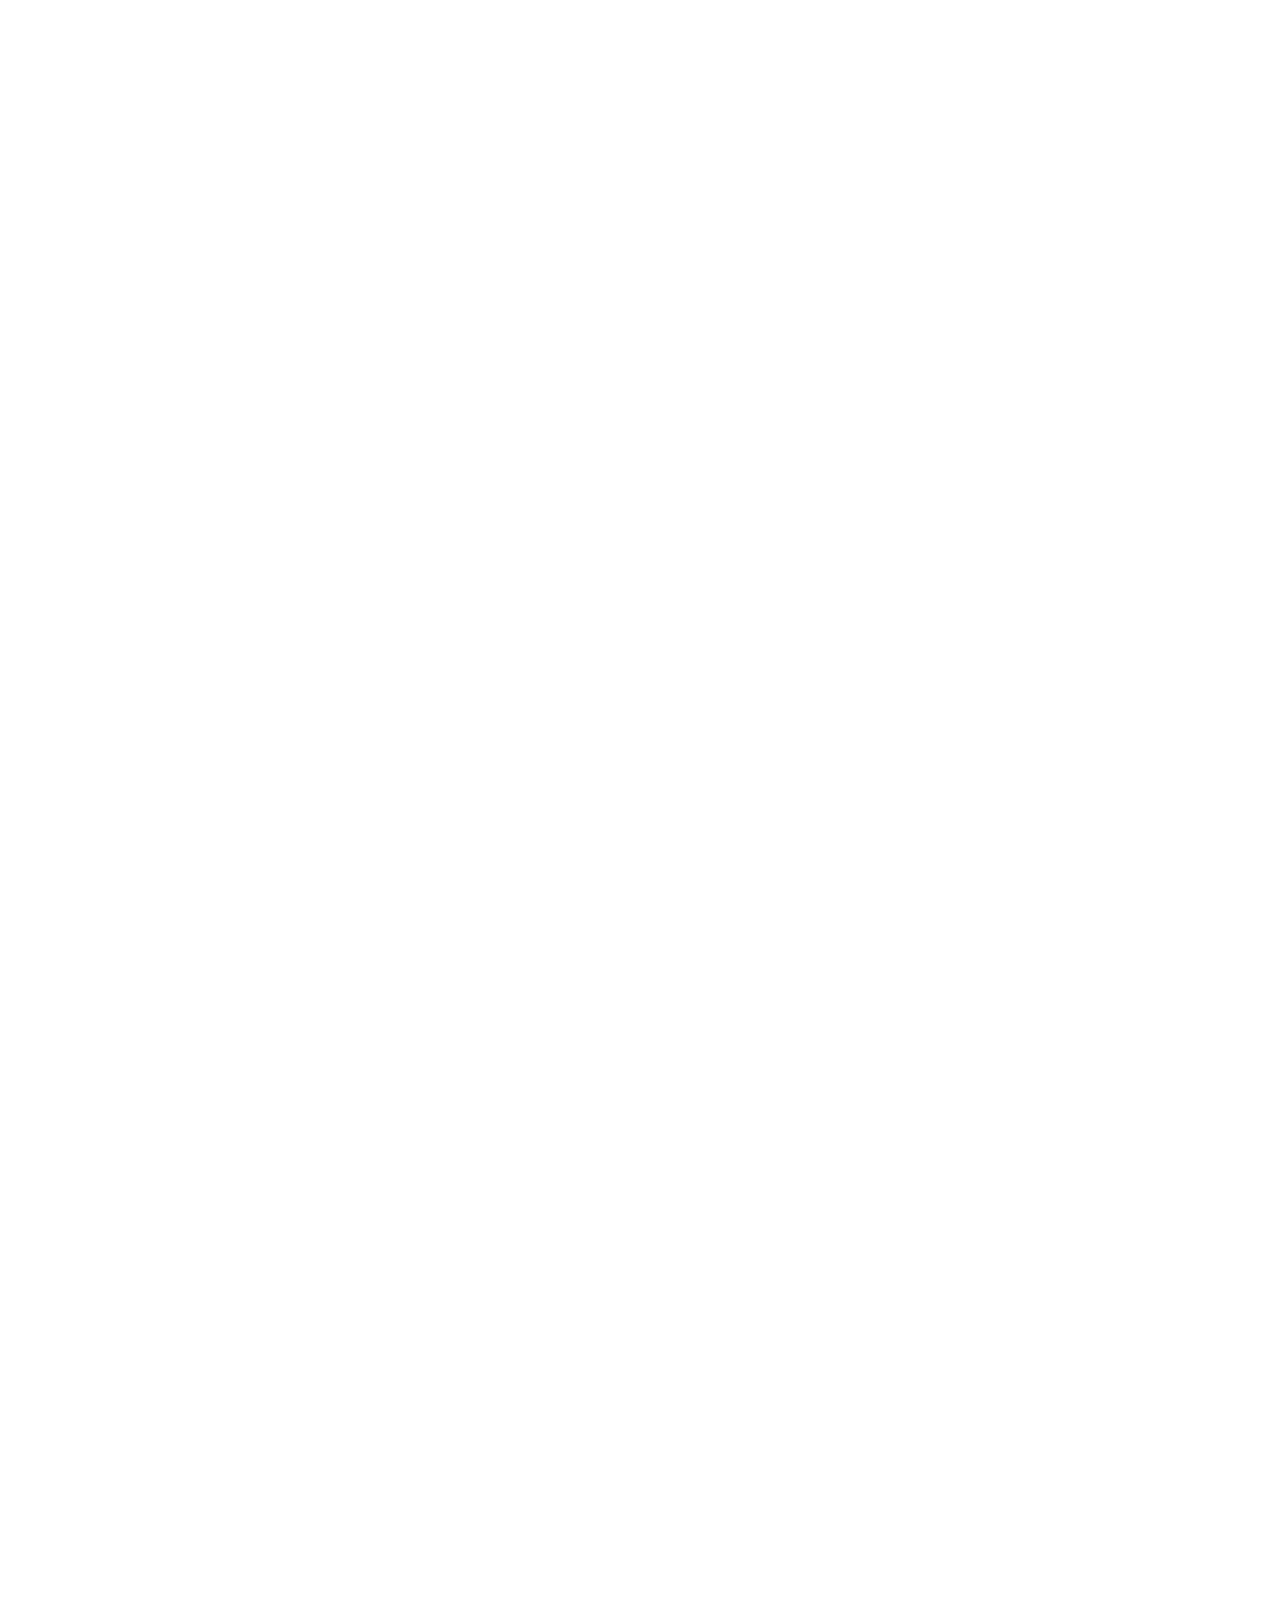
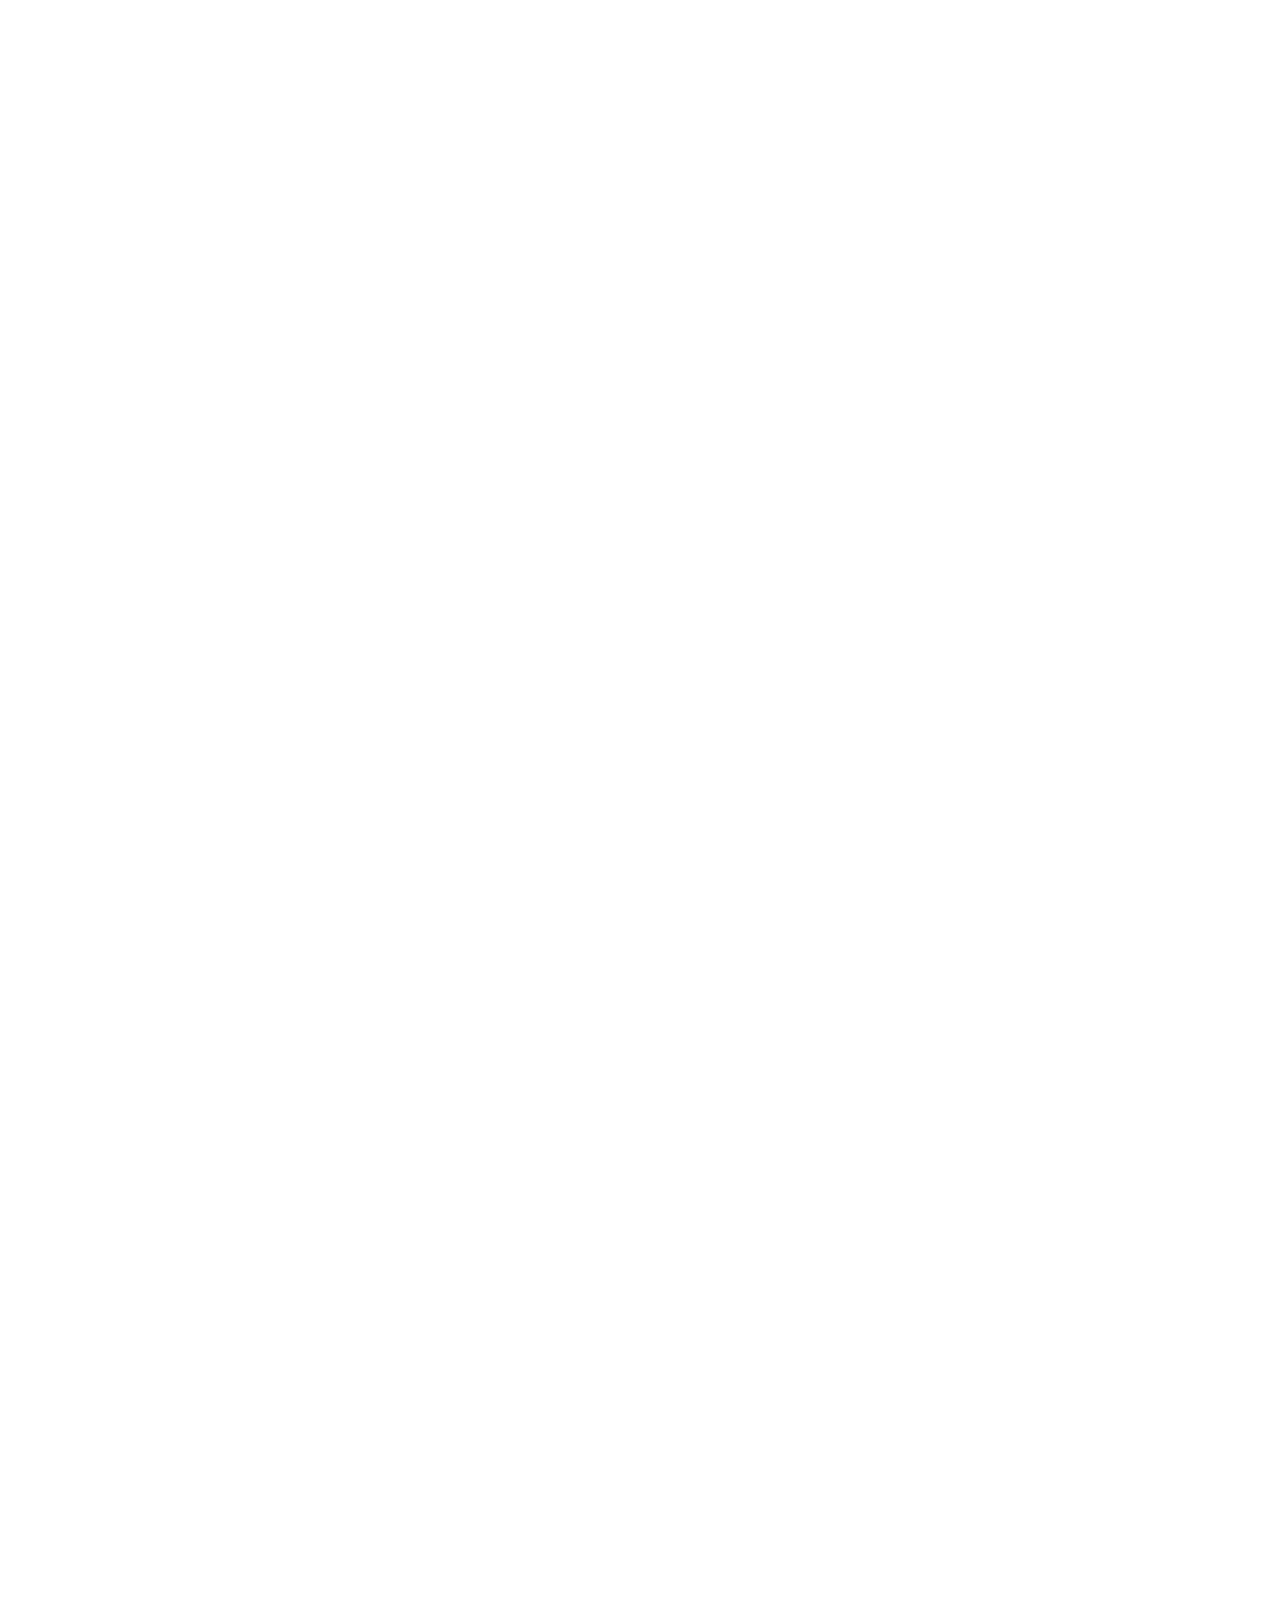
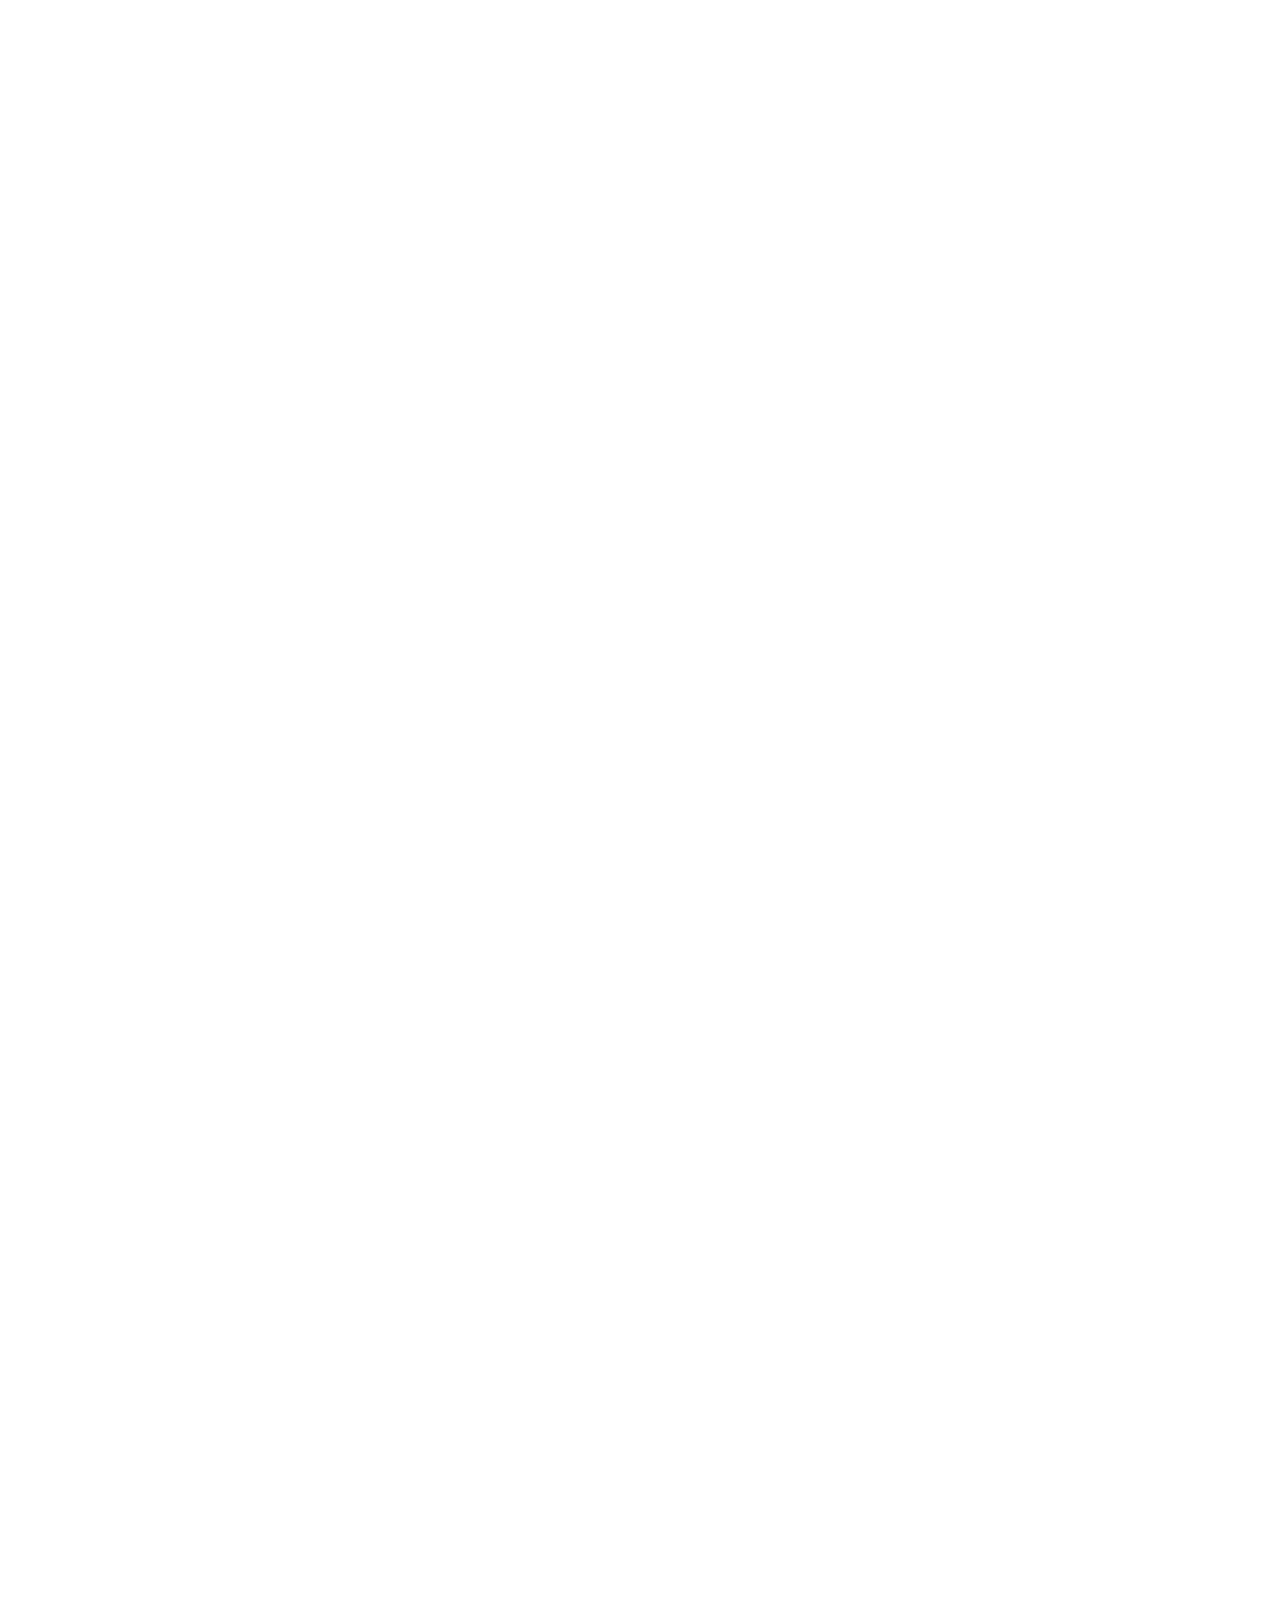
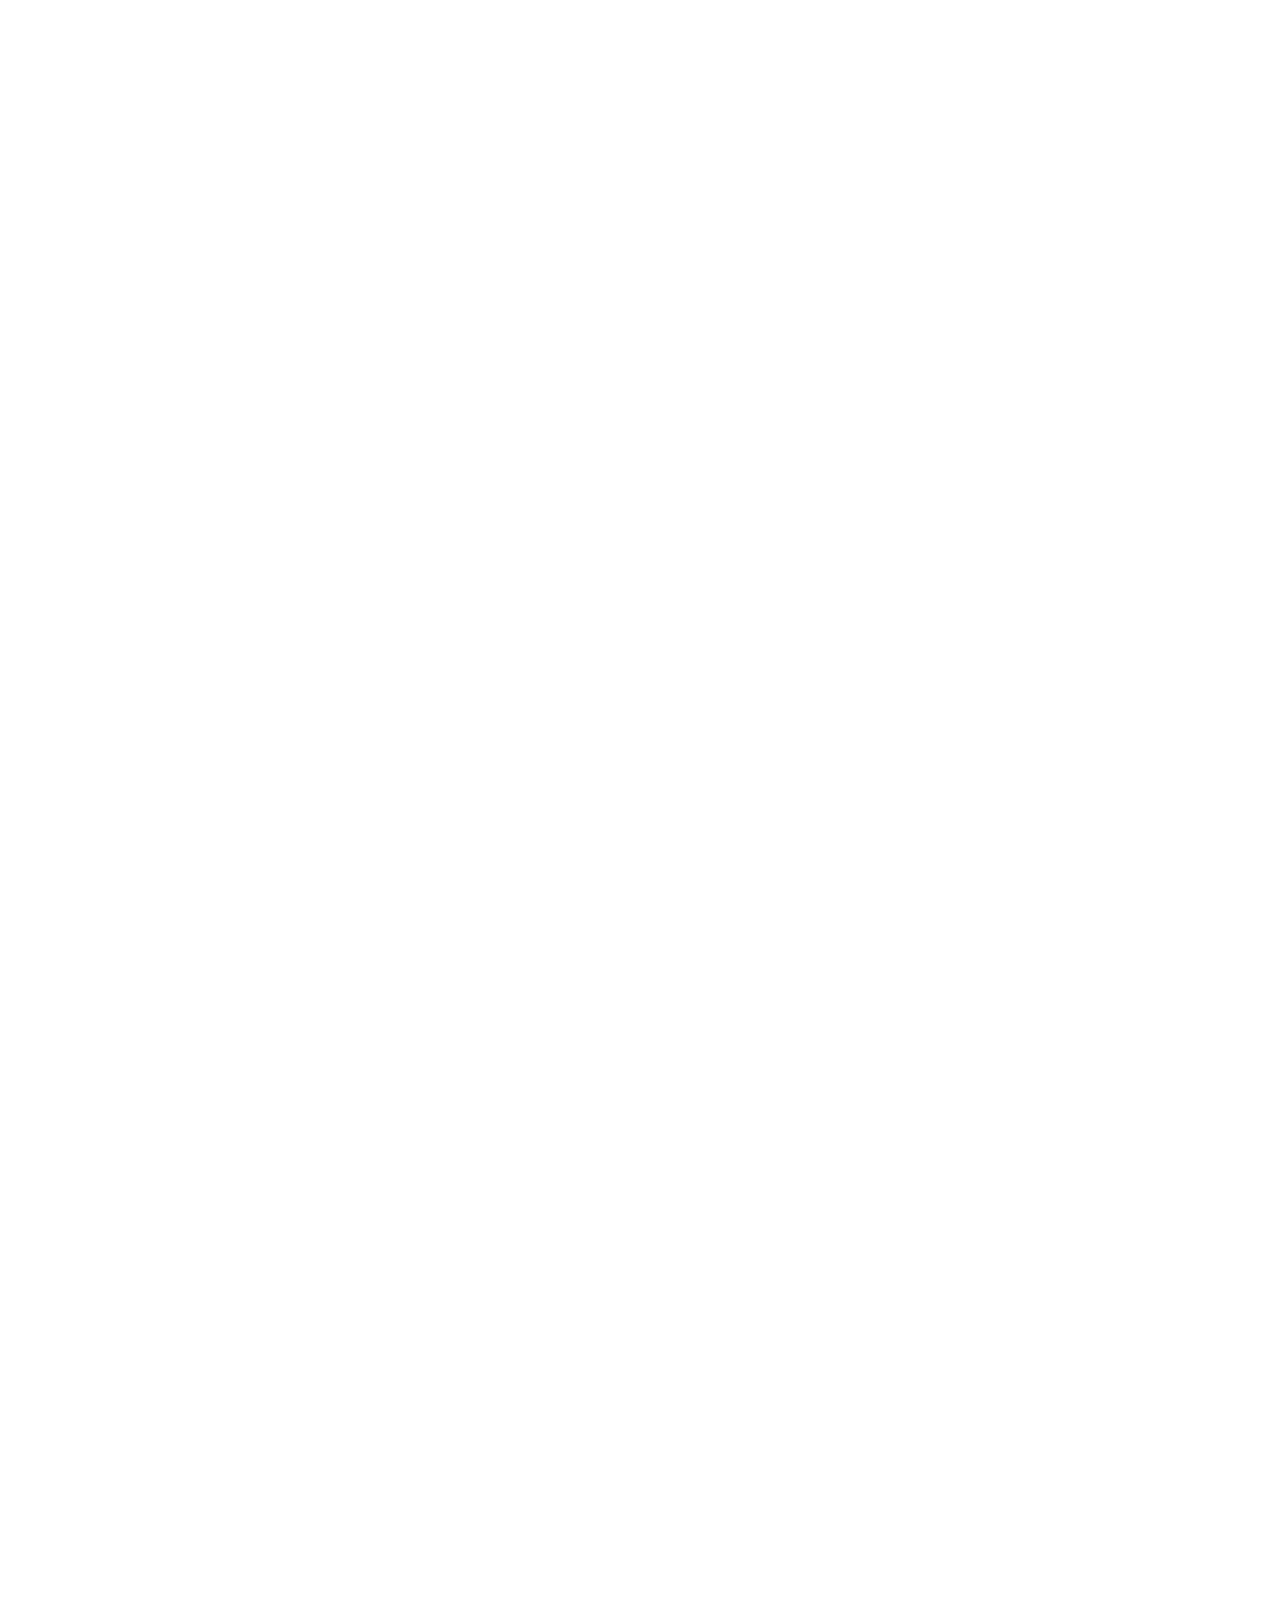
==== commit 81c13e55: "Update index.html" ====
--- a/index.html
+++ b/index.html
@@ -5,7 +5,7 @@
   <meta charset="utf-8">
   <meta content="width=device-width, initial-scale=1.0" name="viewport">
 
-  <title>iPortfolio Bootstrap Template - Index</title>
+  <title>Bed'n Blues - Hotel </title>
   <meta content="" name="description">
   <meta content="" name="keywords">
 
@@ -26,13 +26,6 @@
 
   <!-- Template Main CSS File -->
   <link href="assets/css/style.css" rel="stylesheet">
-
-  <!-- =======================================================
-  * Template Name: iPortfolio - v3.2.0
-  * Template URL: https://bootstrapmade.com/iportfolio-bootstrap-portfolio-websites-template/
-  * Author: BootstrapMade.com
-  * License: https://bootstrapmade.com/license/
-  ======================================================== -->
 </head>
 
 <body>
@@ -652,7 +645,7 @@
   <script src="assets/vendor/waypoints/noframework.waypoints.js"></script>
 
   <!-- Template Main JS File -->
-  <script src="main.js"></script>
+ <script src="assets/js/main.js"></script>
 
 </body>
 
--- a/assets/css/style.css
+++ b/assets/css/style.css
@@ -1131,6 +1131,10 @@
 .testimonial-img {
  height: 400px;
  width: 400px;
+ margin-top: 20px;
+ margin-left: 10px;
+ padding: 10px;
+ }
 }
 
 
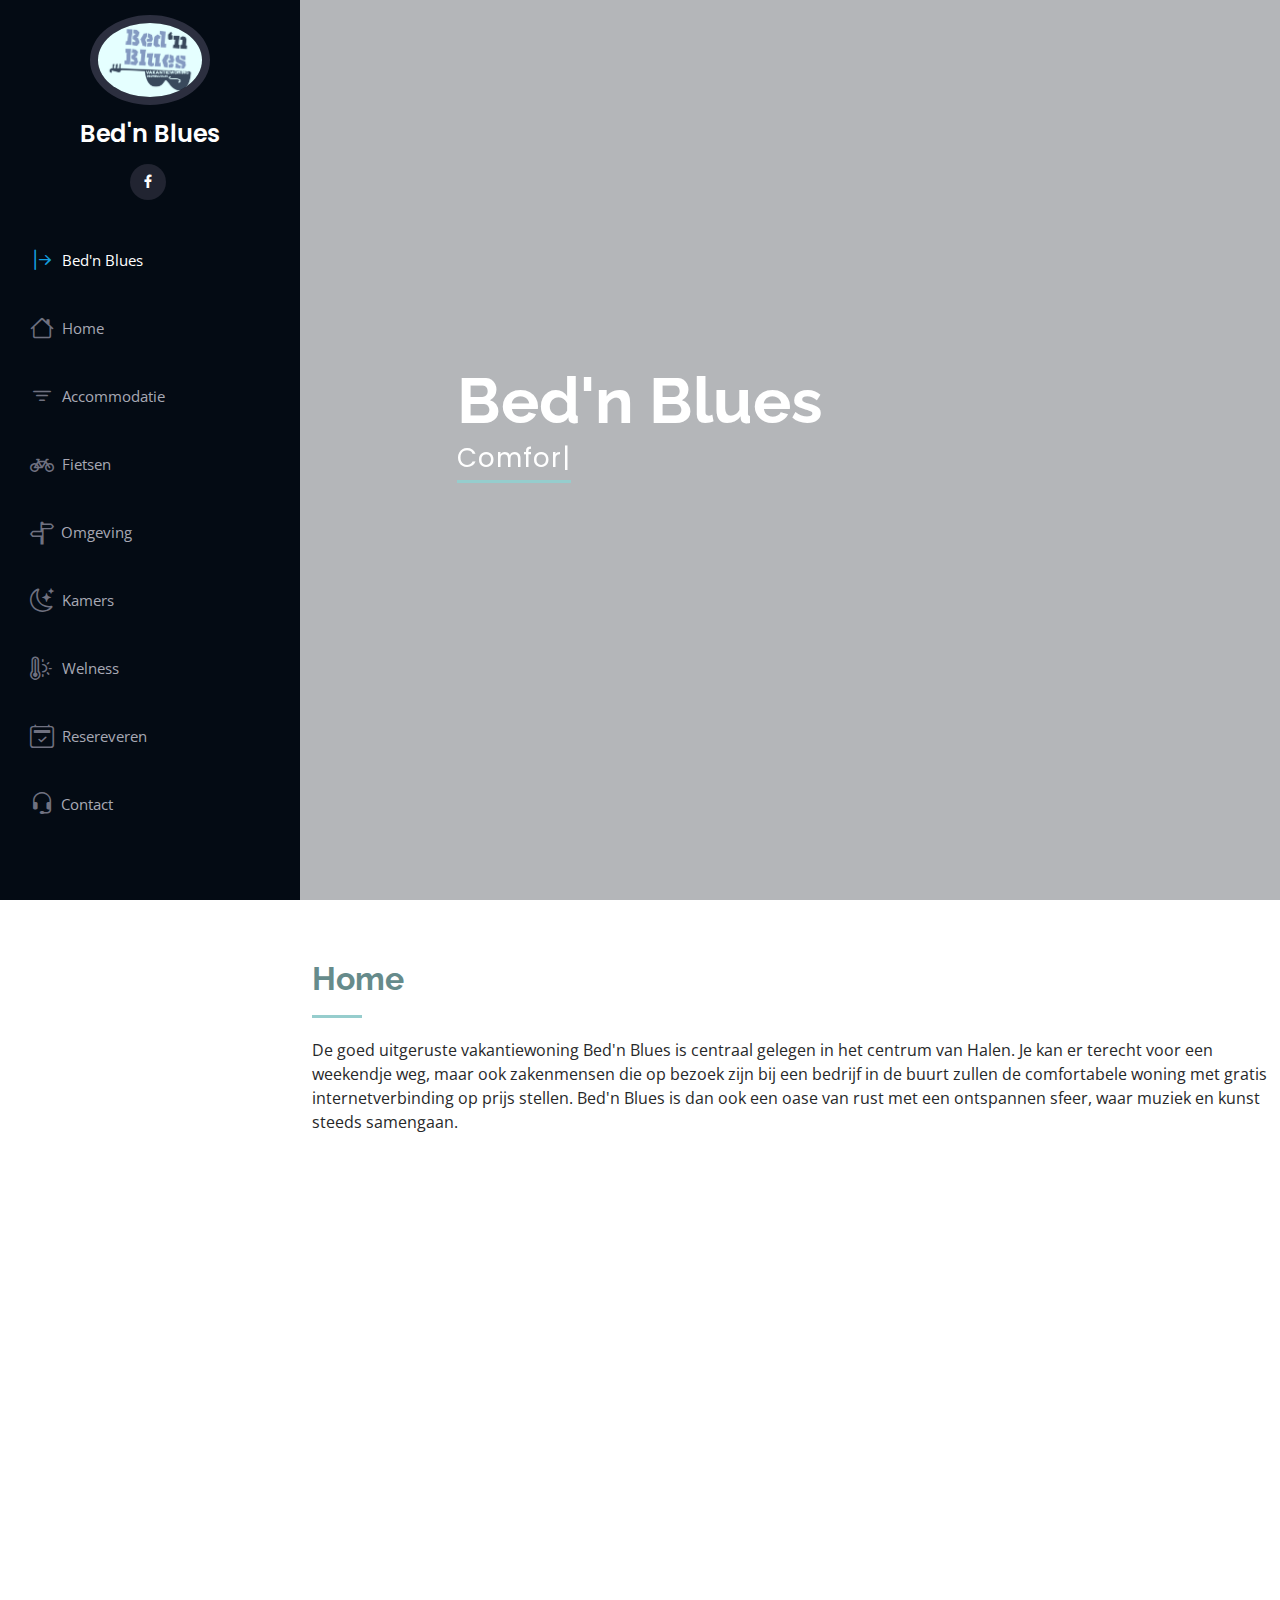
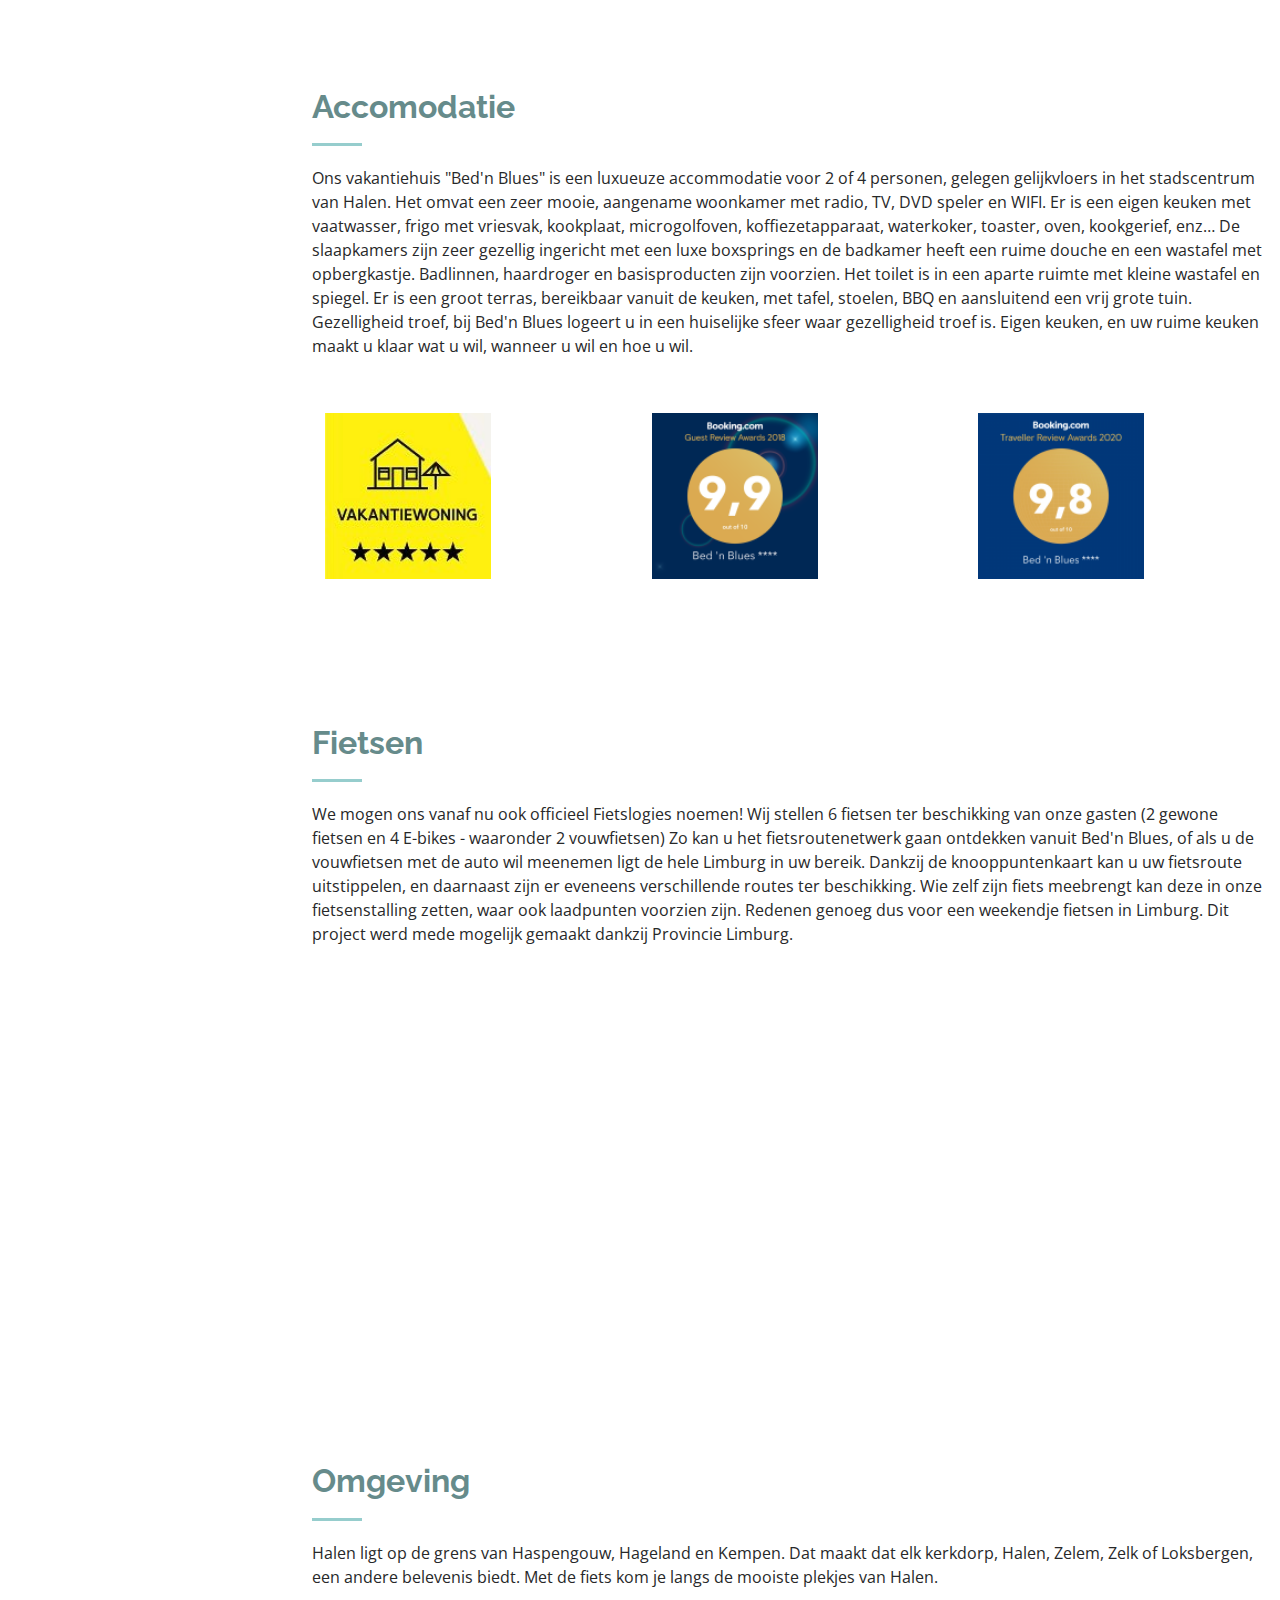
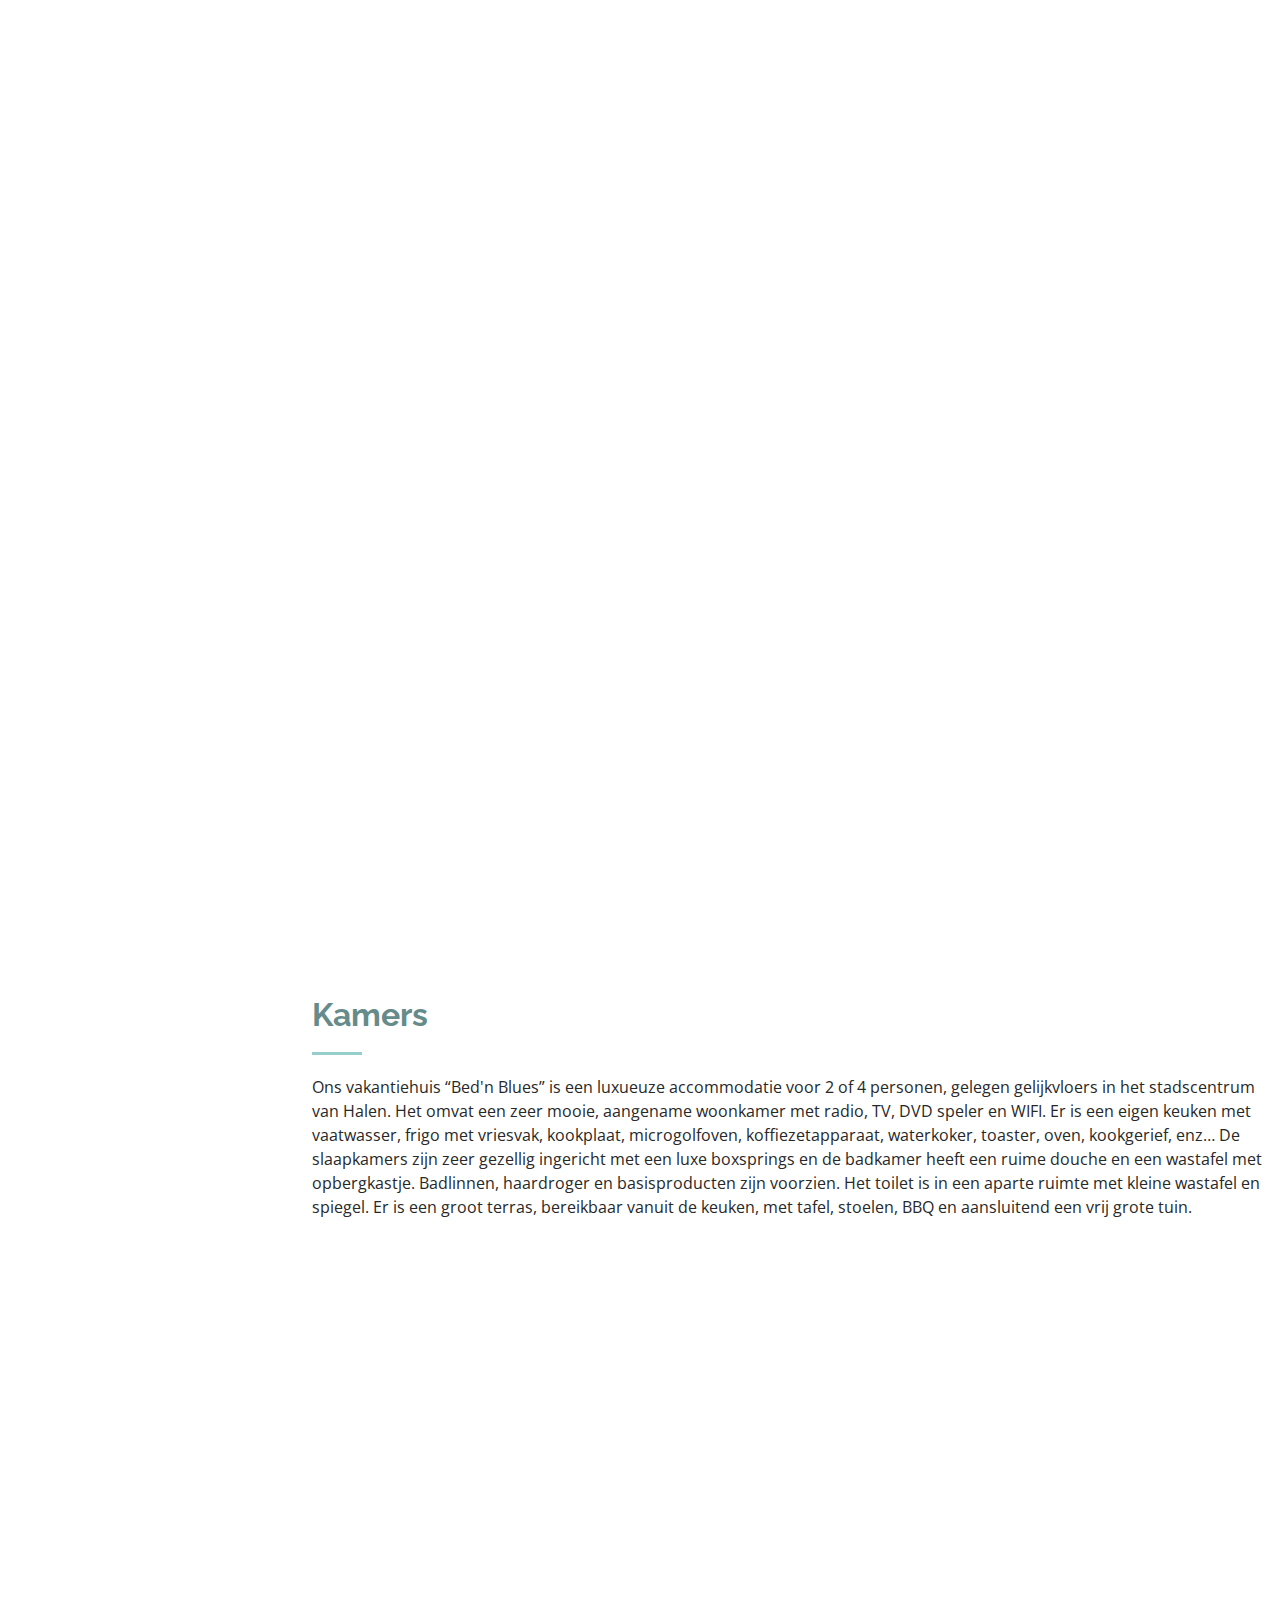
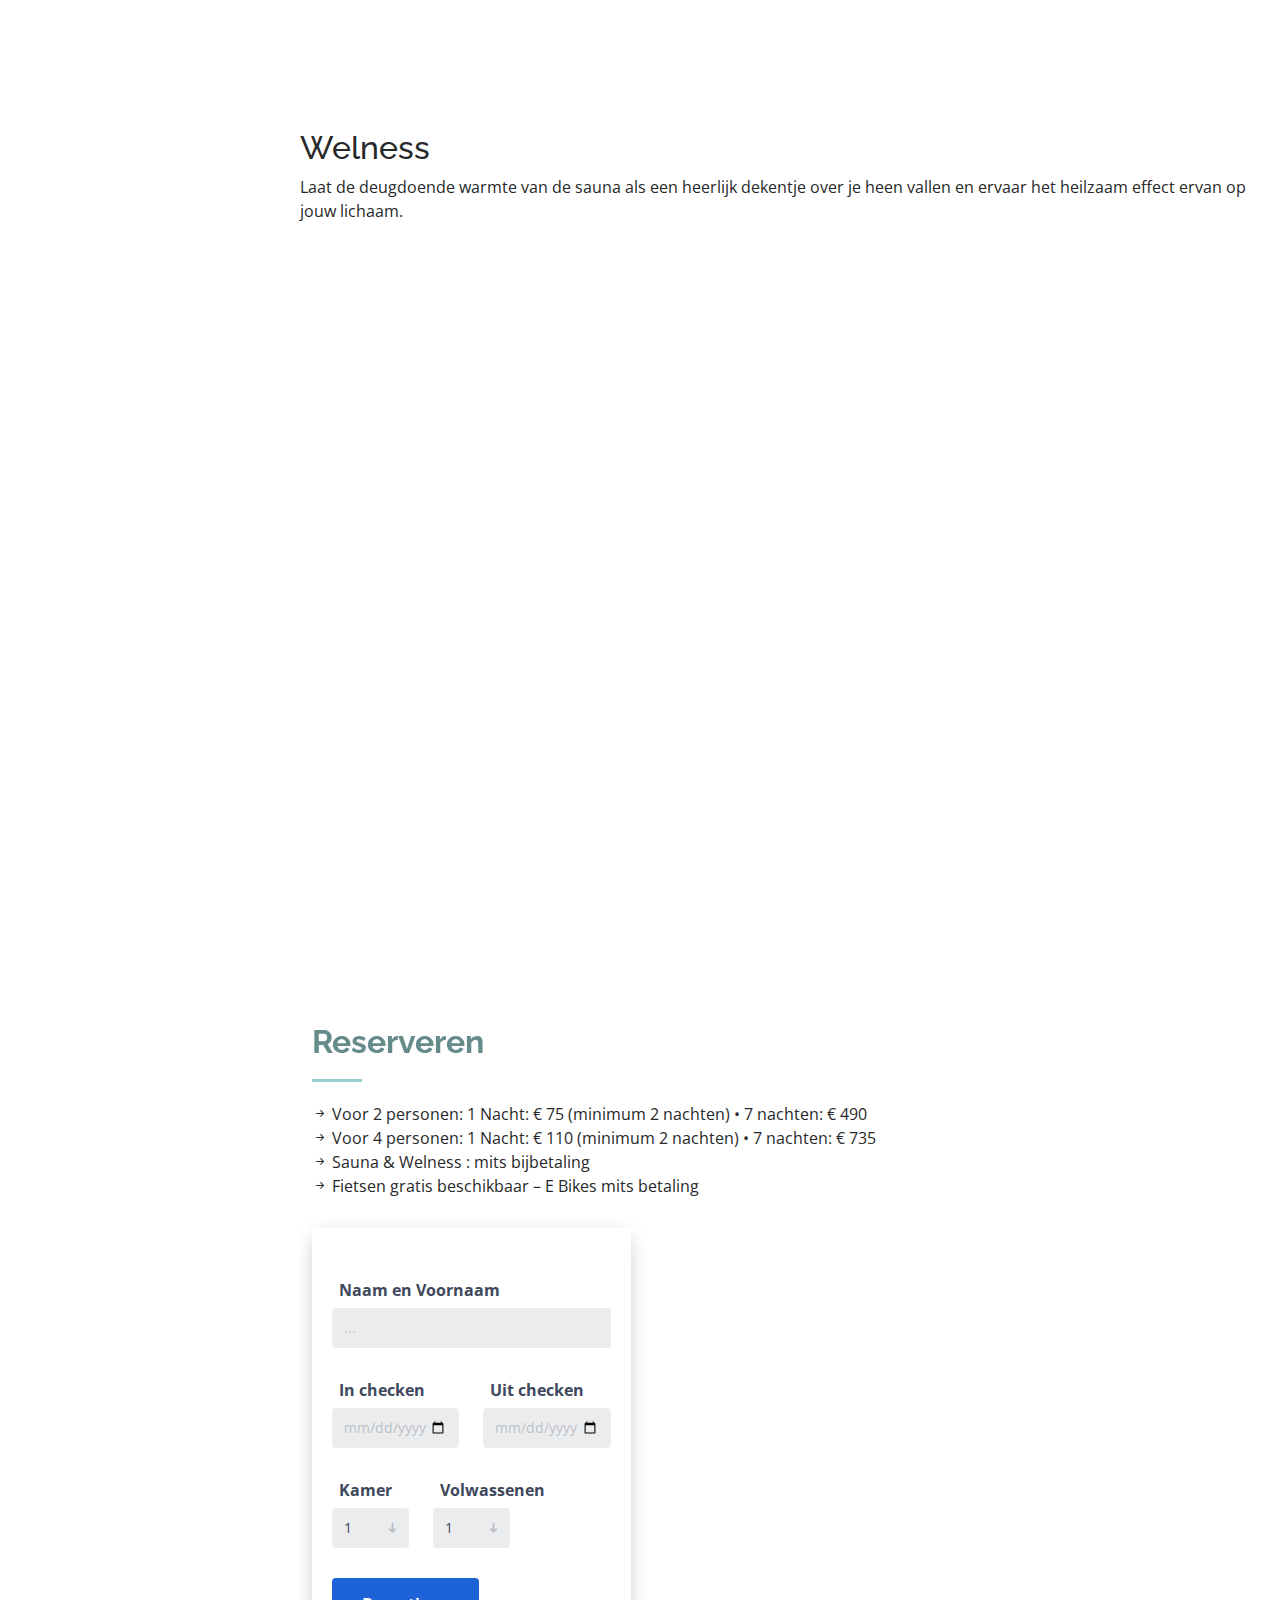
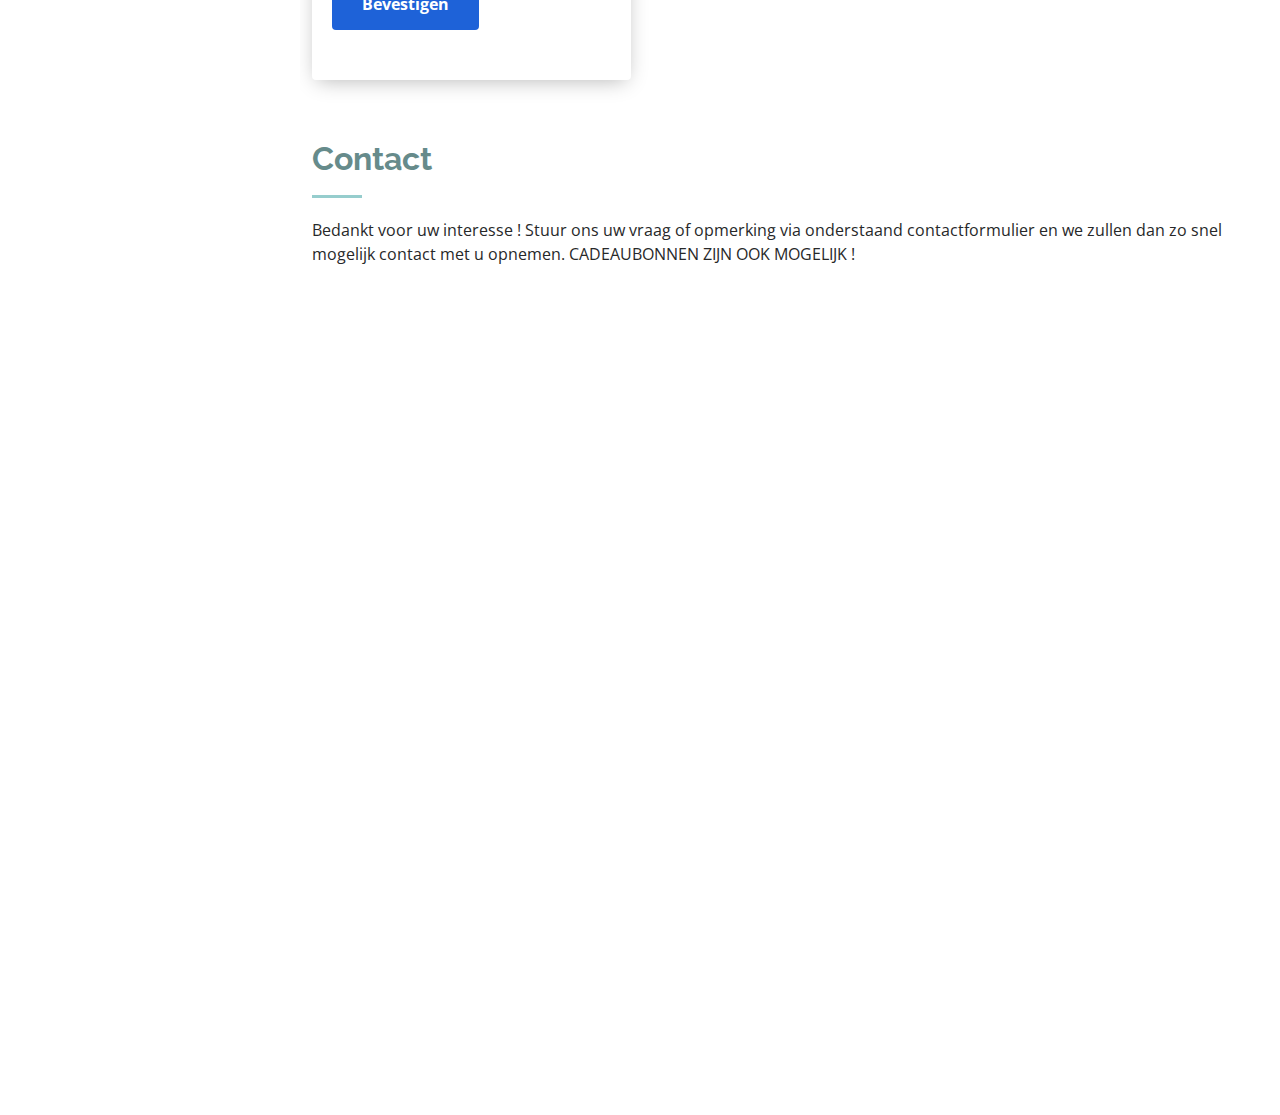
==== commit bdae6059: "Update index.html" ====
--- a/index.html
+++ b/index.html
@@ -596,20 +596,20 @@
             <form action="forms/contact.php" method="post" role="form" class="php-email-form">
               <div class="row">
                 <div class="form-group col-md-6">
-                  <label for="name">Your Name</label>
+                  <label for="name">Uw naam</label>
                   <input type="text" name="name" class="form-control" id="name" required>
                 </div>
                 <div class="form-group col-md-6">
-                  <label for="name">Your Email</label>
+                  <label for="name">Uw Email</label>
                   <input type="email" class="form-control" name="email" id="email" required>
                 </div>
               </div>
               <div class="form-group">
-                <label for="name">Subject</label>
+                <label for="name">Onderwerp</label>
                 <input type="text" class="form-control" name="subject" id="subject" required>
               </div>
               <div class="form-group">
-                <label for="name">Message</label>
+                <label for="name">Uw bericht</label>
                 <textarea class="form-control" name="message" rows="10" required></textarea>
               </div>
               <div class="my-3">
